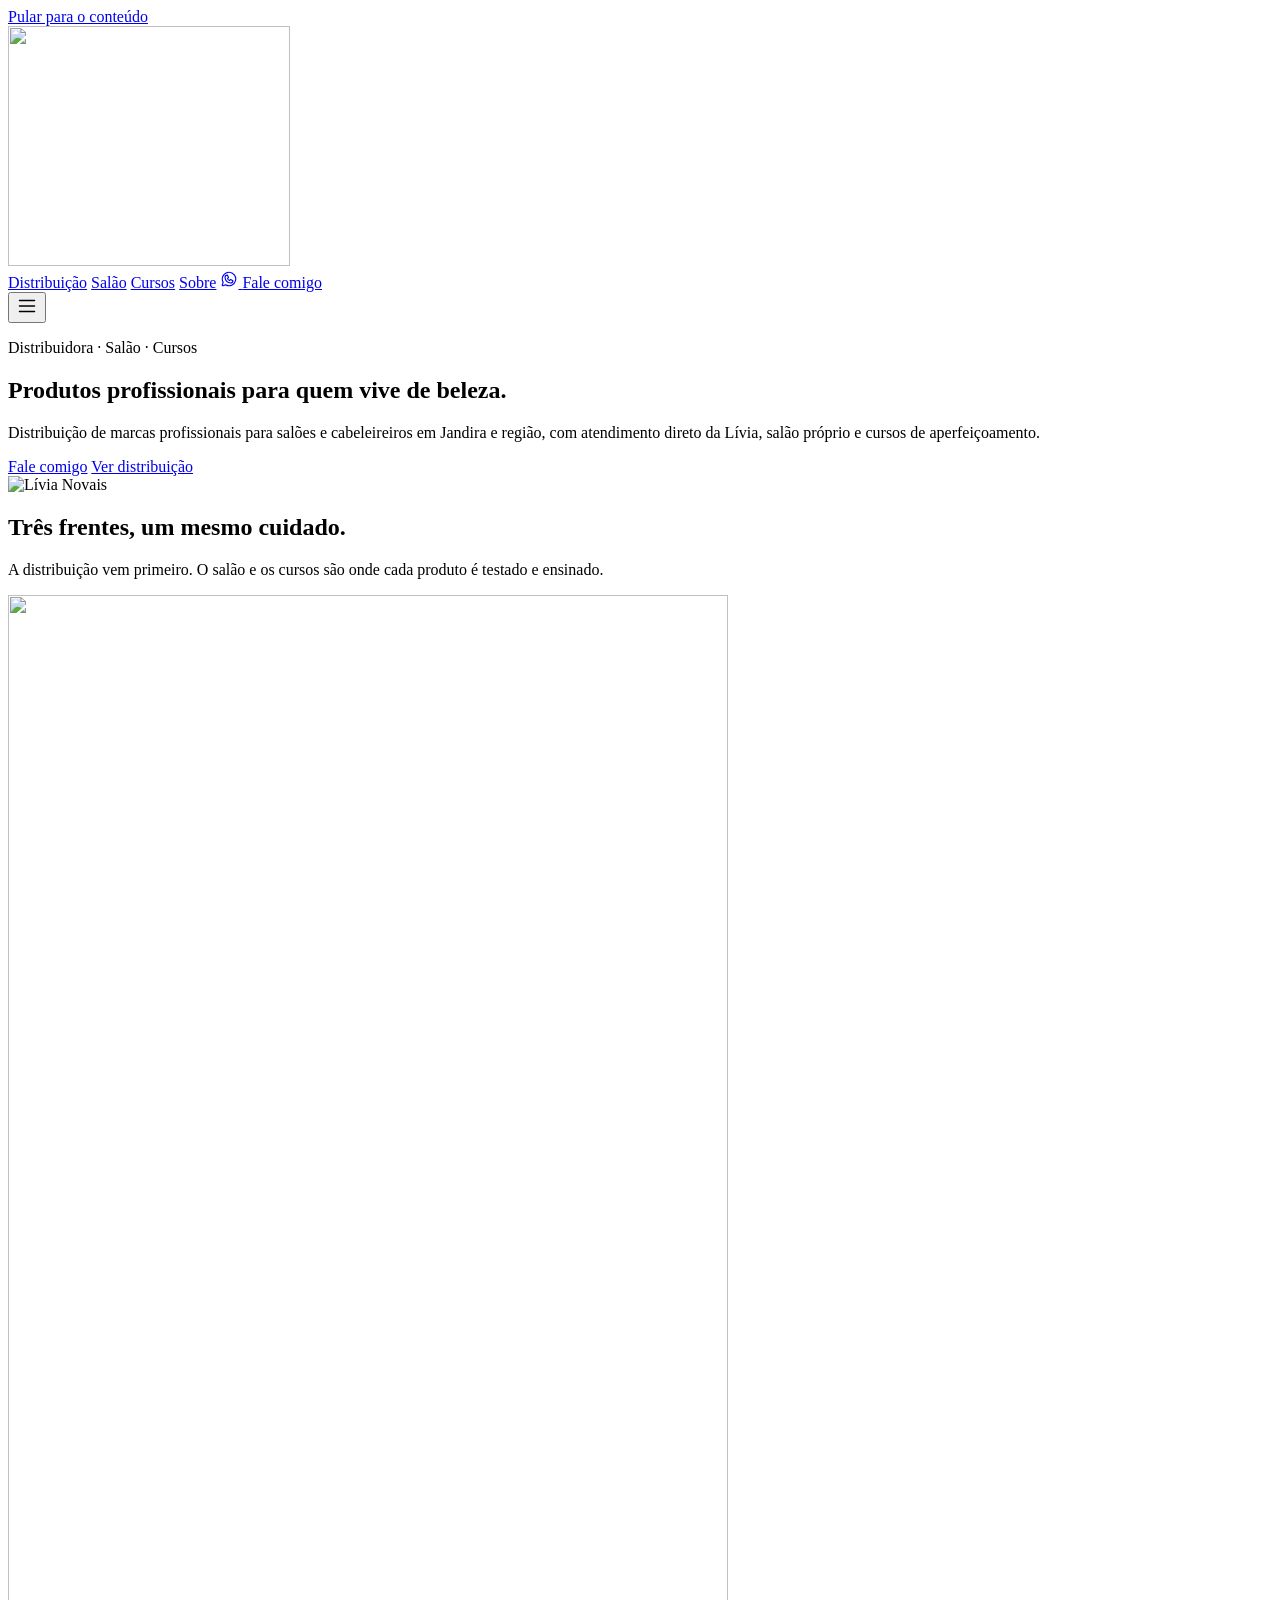
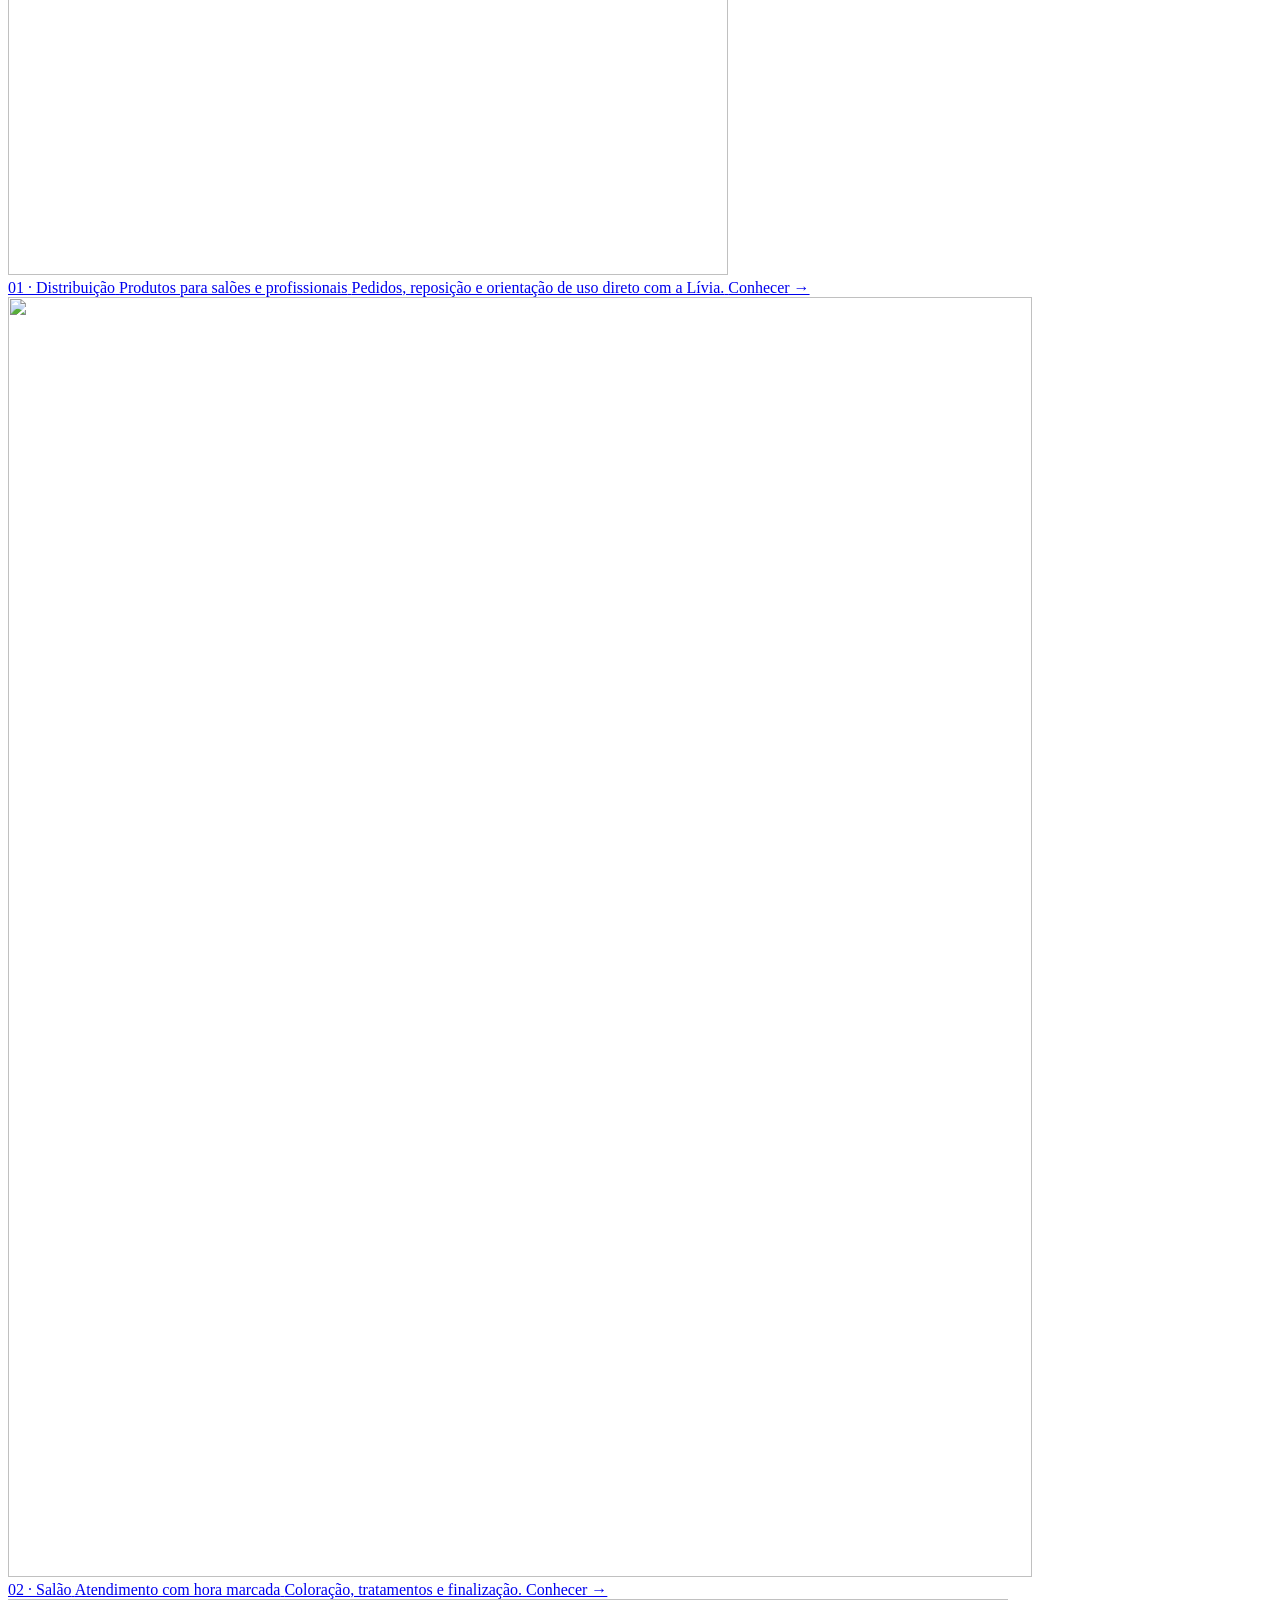
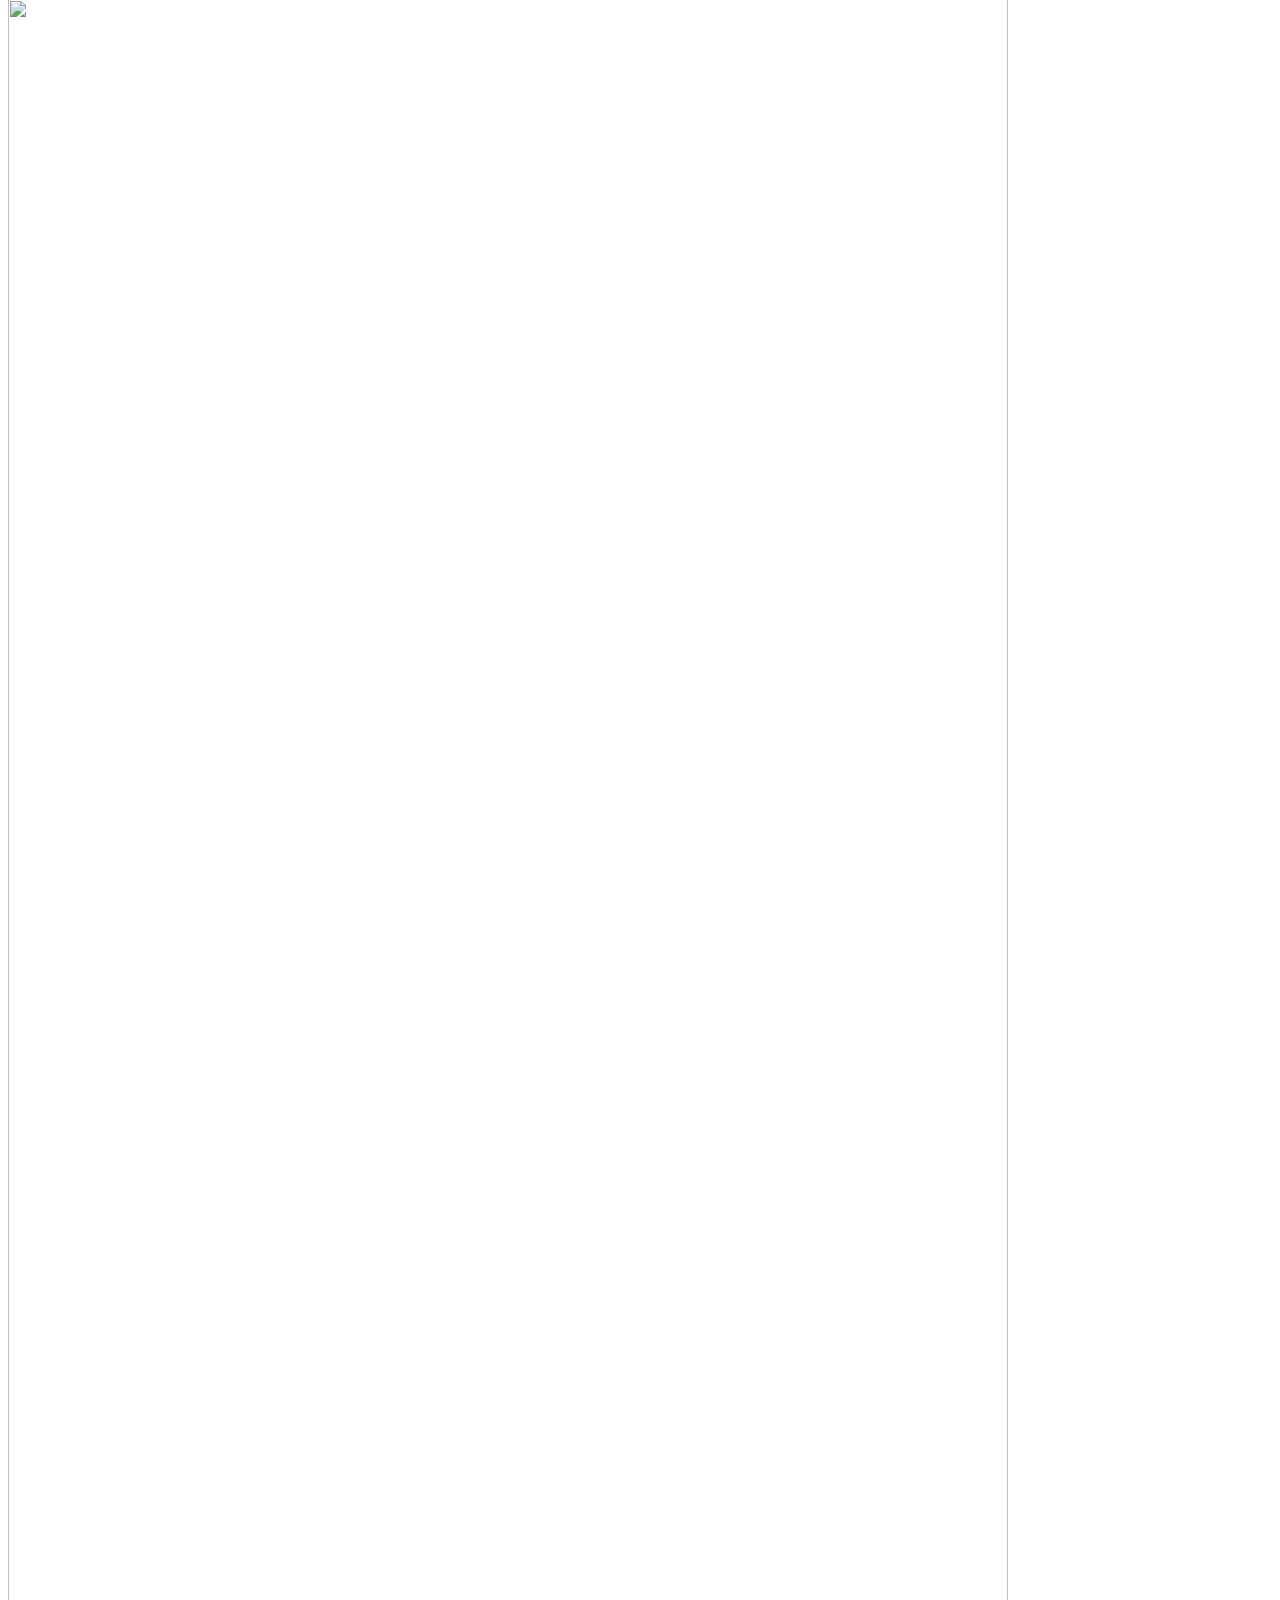
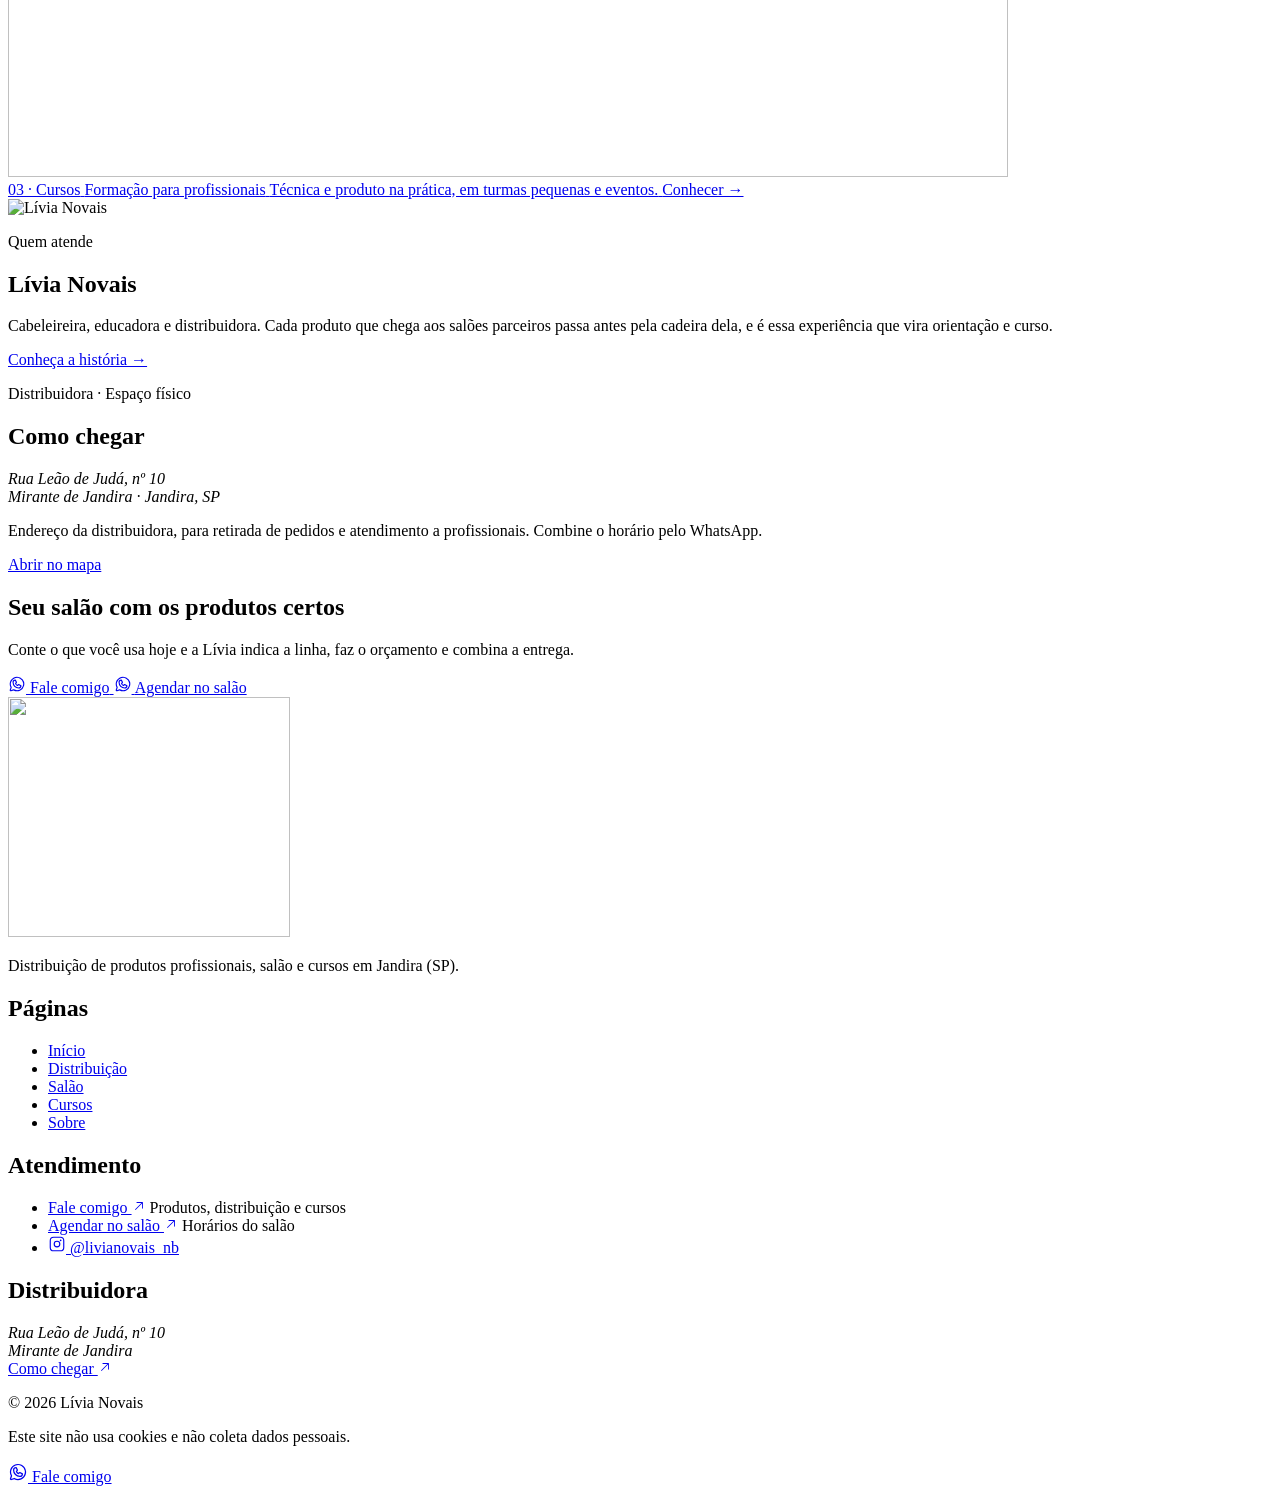
==== public/index.html @ ac200f7b "Build static site for Cloudflare Pages from design handoff Recreate the Lívia Novais multipage site " ====
<!DOCTYPE html>
<html lang="pt-BR">
<head>
  <meta charset="utf-8">
  <meta name="viewport" content="width=device-width, initial-scale=1, viewport-fit=cover">
  <title>Lívia Novais · Produtos profissionais, salão e cursos em Jandira, SP</title>
  <meta name="description" content="Distribuição de marcas profissionais para salões e cabeleireiros em Jandira e região, com atendimento direto da Lívia, salão próprio e cursos de aperfeiçoamento.">
  <meta name="theme-color" content="#fdfcfa">
  <link rel="icon" href="/favicon.ico" sizes="48x48">
  <link rel="icon" href="/assets/img/favicon-192.png" type="image/png" sizes="192x192">
  <link rel="apple-touch-icon" href="/apple-touch-icon.png">
  <link rel="preload" href="/assets/fonts/cormorant-garamond-latin.woff2" as="font" type="font/woff2" crossorigin>
  <link rel="preload" href="/assets/fonts/inter-latin.woff2" as="font" type="font/woff2" crossorigin>
  <link rel="stylesheet" href="/assets/css/site.css?v=1">
  <script src="/assets/js/menu.js?v=1" defer></script>
  <meta property="og:type" content="website">
  <meta property="og:locale" content="pt_BR">
  <meta property="og:site_name" content="Lívia Novais">
  <meta property="og:title" content="Lívia Novais · Produtos profissionais para quem vive de beleza">
  <meta property="og:description" content="Distribuição de marcas profissionais para salões e cabeleireiros em Jandira e região, com atendimento direto da Lívia, salão próprio e cursos de aperfeiçoamento.">
  <meta property="og:image" content="/assets/img/og-livia-novais.jpg">
  <meta property="og:image:type" content="image/jpeg">
  <meta property="og:image:width" content="1200">
  <meta property="og:image:height" content="630">
  <meta property="og:image:alt" content="Retrato de Lívia Novais">
  <meta name="twitter:card" content="summary_large_image">
</head>
<body>
  <a class="skip-link" href="#conteudo">Pular para o conteúdo</a>

  <header class="site-header">
    <nav class="nav container" aria-label="Principal">
      <a class="nav__logo" href="/" aria-label="Lívia Novais — página inicial">
        <img src="/assets/img/monograma-n.webp" alt="" width="282" height="240">
      </a>
      <div class="nav__links">
          <a class="nav__link" href="/distribuicao/">Distribuição</a>
          <a class="nav__link" href="/salao/">Salão</a>
          <a class="nav__link" href="/cursos/">Cursos</a>
          <a class="nav__link" href="/sobre/">Sobre</a>
        <a class="btn btn-primary nav__cta" href="https://wa.me/5511975742814" target="_blank" rel="noopener noreferrer">
          <svg width="18" height="18" viewBox="0 0 256 256" fill="currentColor" aria-hidden="true" focusable="false"><path d="M187.58,144.84l-32-16a8,8,0,0,0-8,.5l-14.69,9.8a40.55,40.55,0,0,1-16-16l9.8-14.69a8,8,0,0,0,.5-8l-16-32A8,8,0,0,0,104,64a40,40,0,0,0-40,40,88.1,88.1,0,0,0,88,88,40,40,0,0,0,40-40A8,8,0,0,0,187.58,144.84ZM152,176a72.08,72.08,0,0,1-72-72A24,24,0,0,1,99.29,80.46l11.48,23L101,118a8,8,0,0,0-.73,7.51,56.47,56.47,0,0,0,30.15,30.15A8,8,0,0,0,138,155l14.61-9.74,23,11.48A24,24,0,0,1,152,176ZM128,24A104,104,0,0,0,36.18,176.88L24.83,210.93a16,16,0,0,0,20.24,20.24l34.05-11.35A104,104,0,1,0,128,24Zm0,192a87.87,87.87,0,0,1-44.06-11.81,8,8,0,0,0-6.54-.67L40,216,52.47,178.6a8,8,0,0,0-.66-6.54A88,88,0,1,1,128,216Z"/></svg>
          <span>Fale comigo</span>
        </a>
      </div>
      <button type="button" class="btn btn-secondary btn-icon nav-toggle" aria-label="Abrir menu" aria-expanded="false" aria-controls="menu-mobile">
        <svg width="22" height="22" viewBox="0 0 256 256" fill="currentColor" aria-hidden="true" focusable="false"><path d="M224,128a8,8,0,0,1-8,8H40a8,8,0,0,1,0-16H216A8,8,0,0,1,224,128ZM40,72H216a8,8,0,0,0,0-16H40a8,8,0,0,0,0,16ZM216,184H40a8,8,0,0,0,0,16H216a8,8,0,0,0,0-16Z"/></svg>
      </button>
    </nav>
  </header>

  <div class="menu" id="menu-mobile" role="dialog" aria-modal="true" aria-label="Menu" hidden>
    <div class="menu__top">
      <img src="/assets/img/monograma-n.webp" alt="" width="282" height="240">
      <button type="button" class="btn btn-secondary btn-icon menu__close" aria-label="Fechar menu">
        <svg width="20" height="20" viewBox="0 0 256 256" fill="currentColor" aria-hidden="true" focusable="false"><path d="M205.66,194.34a8,8,0,0,1-11.32,11.32L128,139.31,61.66,205.66a8,8,0,0,1-11.32-11.32L116.69,128,50.34,61.66A8,8,0,0,1,61.66,50.34L128,116.69l66.34-66.35a8,8,0,0,1,11.32,11.32L139.31,128Z"/></svg>
      </button>
    </div>
    <nav aria-label="Menu">
      <ul class="menu__list">
        <li><a href="/" aria-current="page">Início</a></li>
        <li><a href="/distribuicao/">Distribuição</a></li>
        <li><a href="/salao/">Salão</a></li>
        <li><a href="/cursos/">Cursos</a></li>
        <li><a href="/sobre/">Sobre</a></li>
      </ul>
    </nav>
    <div class="menu__actions">
      <a class="btn btn-primary" href="https://wa.me/5511975742814" target="_blank" rel="noopener noreferrer">
        <svg width="18" height="18" viewBox="0 0 256 256" fill="currentColor" aria-hidden="true" focusable="false"><path d="M187.58,144.84l-32-16a8,8,0,0,0-8,.5l-14.69,9.8a40.55,40.55,0,0,1-16-16l9.8-14.69a8,8,0,0,0,.5-8l-16-32A8,8,0,0,0,104,64a40,40,0,0,0-40,40,88.1,88.1,0,0,0,88,88,40,40,0,0,0,40-40A8,8,0,0,0,187.58,144.84ZM152,176a72.08,72.08,0,0,1-72-72A24,24,0,0,1,99.29,80.46l11.48,23L101,118a8,8,0,0,0-.73,7.51,56.47,56.47,0,0,0,30.15,30.15A8,8,0,0,0,138,155l14.61-9.74,23,11.48A24,24,0,0,1,152,176ZM128,24A104,104,0,0,0,36.18,176.88L24.83,210.93a16,16,0,0,0,20.24,20.24l34.05-11.35A104,104,0,1,0,128,24Zm0,192a87.87,87.87,0,0,1-44.06-11.81,8,8,0,0,0-6.54-.67L40,216,52.47,178.6a8,8,0,0,0-.66-6.54A88,88,0,1,1,128,216Z"/></svg>
        <span>Fale comigo</span>
      </a>
      <a class="btn btn-secondary" href="https://wa.me/5511982690795" target="_blank" rel="noopener noreferrer">
        <svg width="18" height="18" viewBox="0 0 256 256" fill="currentColor" aria-hidden="true" focusable="false"><path d="M187.58,144.84l-32-16a8,8,0,0,0-8,.5l-14.69,9.8a40.55,40.55,0,0,1-16-16l9.8-14.69a8,8,0,0,0,.5-8l-16-32A8,8,0,0,0,104,64a40,40,0,0,0-40,40,88.1,88.1,0,0,0,88,88,40,40,0,0,0,40-40A8,8,0,0,0,187.58,144.84ZM152,176a72.08,72.08,0,0,1-72-72A24,24,0,0,1,99.29,80.46l11.48,23L101,118a8,8,0,0,0-.73,7.51,56.47,56.47,0,0,0,30.15,30.15A8,8,0,0,0,138,155l14.61-9.74,23,11.48A24,24,0,0,1,152,176ZM128,24A104,104,0,0,0,36.18,176.88L24.83,210.93a16,16,0,0,0,20.24,20.24l34.05-11.35A104,104,0,1,0,128,24Zm0,192a87.87,87.87,0,0,1-44.06-11.81,8,8,0,0,0-6.54-.67L40,216,52.47,178.6a8,8,0,0,0-.66-6.54A88,88,0,1,1,128,216Z"/></svg>
        <span>Agendar no salão</span>
      </a>
      <a class="menu__insta" href="https://www.instagram.com/livianovais_nb/" target="_blank" rel="noopener noreferrer">
        <svg width="18" height="18" viewBox="0 0 256 256" fill="currentColor" aria-hidden="true" focusable="false"><path d="M128,80a48,48,0,1,0,48,48A48.05,48.05,0,0,0,128,80Zm0,80a32,32,0,1,1,32-32A32,32,0,0,1,128,160ZM176,24H80A56.06,56.06,0,0,0,24,80v96a56.06,56.06,0,0,0,56,56h96a56.06,56.06,0,0,0,56-56V80A56.06,56.06,0,0,0,176,24Zm40,152a40,40,0,0,1-40,40H80a40,40,0,0,1-40-40V80A40,40,0,0,1,80,40h96a40,40,0,0,1,40,40ZM192,76a12,12,0,1,1-12-12A12,12,0,0,1,192,76Z"/></svg>
        <span>@livianovais_nb</span>
      </a>
    </div>
  </div>

  <main id="conteudo">

    <section class="container hero split">
      <div class="min-0">
        <p class="eyebrow">Distribuidora · Salão · Cursos</p>
        <h1 class="h1 h1--home">Produtos profissionais para quem vive de beleza.</h1>
        <div class="rule" aria-hidden="true"></div>
        <p class="lead">Distribuição de marcas profissionais para salões e cabeleireiros em Jandira e região, com atendimento direto da Lívia, salão próprio e cursos de aperfeiçoamento.</p>
        <div class="actions">
          <a class="btn btn-primary" href="https://wa.me/5511975742814" target="_blank" rel="noopener noreferrer">Fale comigo</a>
          <a class="btn btn-secondary" href="/distribuicao/">Ver distribuição</a>
        </div>
      </div>
      <div class="portrait">
        <div class="frame">
          <img src="/assets/img/livia-retrato-sorriso.webp" alt="Lívia Novais" width="1200" height="1500" fetchpriority="high" decoding="async">
        </div>
      </div>
    </section>

    <section class="container section" aria-labelledby="frentes-titulo">
      <div class="section-head">
        <h2 class="h2" id="frentes-titulo">Três frentes, um mesmo cuidado.</h2>
        <p>A distribuição vem primeiro. O salão e os cursos são onde cada produto é testado e ensinado.</p>
      </div>
      <div class="cards">
        <a class="card" href="/distribuicao/">
          <div class="card__media"><img src="/assets/img/livia-aplicacao-produto.webp" alt="" width="720" height="1280" loading="lazy" decoding="async"></div>
          <span class="card__kicker">01 · Distribuição</span>
          <span class="card__title">Produtos para salões e profissionais</span>
          <span class="card__text">Pedidos, reposição e orientação de uso direto com a Lívia.</span>
          <span class="card__more">Conhecer →</span>
        </a>
        <a class="card" href="/salao/">
          <div class="card__media card__media--bg"><img src="/assets/img/livia-salao-poltrona.webp" alt="" width="1024" height="1280" loading="lazy" decoding="async"></div>
          <span class="card__kicker">02 · Salão</span>
          <span class="card__title">Atendimento com hora marcada</span>
          <span class="card__text">Coloração, tratamentos e finalização.</span>
          <span class="card__more">Conhecer →</span>
        </a>
        <a class="card" href="/cursos/">
          <div class="card__media"><img src="/assets/img/livia-com-convidada.webp" alt="" width="1000" height="1778" loading="lazy" decoding="async"></div>
          <span class="card__kicker">03 · Cursos</span>
          <span class="card__title">Formação para profissionais</span>
          <span class="card__text">Técnica e produto na prática, em turmas pequenas e eventos.</span>
          <span class="card__more">Conhecer →</span>
        </a>
      </div>
    </section>

    <section class="bg-surface" aria-labelledby="quem-titulo">
      <div class="container section split bio-teaser">
        <div class="frame frame--section frame--narrow">
          <img src="/assets/img/livia-retrato-verde.webp" alt="Lívia Novais" width="1000" height="1778" loading="lazy" decoding="async">
        </div>
        <div class="min-0">
          <p class="eyebrow">Quem atende</p>
          <h2 class="h2" id="quem-titulo">Lívia Novais</h2>
          <p class="bio-teaser__text">Cabeleireira, educadora e distribuidora. Cada produto que chega aos salões parceiros passa antes pela cadeira dela, e é essa experiência que vira orientação e curso.</p>
          <a class="text-link" href="/sobre/">Conheça a história →</a>
        </div>
      </div>
    </section>

    <section class="container section split split--top place" aria-labelledby="chegar-titulo">
      <div>
        <p class="eyebrow">Distribuidora · Espaço físico</p>
        <h2 class="h2" id="chegar-titulo">Como chegar</h2>
      </div>
      <div class="place__info">
        <address class="place__address">Rua Leão de Judá, nº 10<br>Mirante de Jandira · Jandira, SP</address>
        <p class="body-2">Endereço da distribuidora, para retirada de pedidos e atendimento a profissionais. Combine o horário pelo WhatsApp.</p>
        <div class="actions">
          <a class="btn btn-secondary btn-sm" href="https://www.google.com/maps/search/?api=1&amp;query=Rua%20Le%C3%A3o%20de%20Jud%C3%A1%2C%2010%20-%20Mirante%20de%20Jandira%2C%20Jandira%20-%20SP" target="_blank" rel="noopener noreferrer">Abrir no mapa</a>
        </div>
      </div>
    </section>

    <section class="faixa" aria-labelledby="faixa-titulo">
      <div class="container faixa__inner">
        <div class="faixa__text">
          <h2 id="faixa-titulo">Seu salão com os produtos certos</h2>
          <p>Conte o que você usa hoje e a Lívia indica a linha, faz o orçamento e combina a entrega.</p>
        </div>
        <div class="actions">
        <a class="btn btn-primary" href="https://wa.me/5511975742814" target="_blank" rel="noopener noreferrer">
          <svg width="18" height="18" viewBox="0 0 256 256" fill="currentColor" aria-hidden="true" focusable="false"><path d="M187.58,144.84l-32-16a8,8,0,0,0-8,.5l-14.69,9.8a40.55,40.55,0,0,1-16-16l9.8-14.69a8,8,0,0,0,.5-8l-16-32A8,8,0,0,0,104,64a40,40,0,0,0-40,40,88.1,88.1,0,0,0,88,88,40,40,0,0,0,40-40A8,8,0,0,0,187.58,144.84ZM152,176a72.08,72.08,0,0,1-72-72A24,24,0,0,1,99.29,80.46l11.48,23L101,118a8,8,0,0,0-.73,7.51,56.47,56.47,0,0,0,30.15,30.15A8,8,0,0,0,138,155l14.61-9.74,23,11.48A24,24,0,0,1,152,176ZM128,24A104,104,0,0,0,36.18,176.88L24.83,210.93a16,16,0,0,0,20.24,20.24l34.05-11.35A104,104,0,1,0,128,24Zm0,192a87.87,87.87,0,0,1-44.06-11.81,8,8,0,0,0-6.54-.67L40,216,52.47,178.6a8,8,0,0,0-.66-6.54A88,88,0,1,1,128,216Z"/></svg>
          <span>Fale comigo</span>
        </a>
        <a class="btn btn-primary" href="https://wa.me/5511982690795" target="_blank" rel="noopener noreferrer">
          <svg width="18" height="18" viewBox="0 0 256 256" fill="currentColor" aria-hidden="true" focusable="false"><path d="M187.58,144.84l-32-16a8,8,0,0,0-8,.5l-14.69,9.8a40.55,40.55,0,0,1-16-16l9.8-14.69a8,8,0,0,0,.5-8l-16-32A8,8,0,0,0,104,64a40,40,0,0,0-40,40,88.1,88.1,0,0,0,88,88,40,40,0,0,0,40-40A8,8,0,0,0,187.58,144.84ZM152,176a72.08,72.08,0,0,1-72-72A24,24,0,0,1,99.29,80.46l11.48,23L101,118a8,8,0,0,0-.73,7.51,56.47,56.47,0,0,0,30.15,30.15A8,8,0,0,0,138,155l14.61-9.74,23,11.48A24,24,0,0,1,152,176ZM128,24A104,104,0,0,0,36.18,176.88L24.83,210.93a16,16,0,0,0,20.24,20.24l34.05-11.35A104,104,0,1,0,128,24Zm0,192a87.87,87.87,0,0,1-44.06-11.81,8,8,0,0,0-6.54-.67L40,216,52.47,178.6a8,8,0,0,0-.66-6.54A88,88,0,1,1,128,216Z"/></svg>
          <span>Agendar no salão</span>
        </a>
        </div>
      </div>
    </section>
  </main>

  <footer class="site-footer">
    <div class="container footer__grid">
      <div>
        <a class="footer__logo" href="/" aria-label="Lívia Novais — página inicial">
          <img src="/assets/img/monograma-n.webp" alt="" width="282" height="240" loading="lazy" decoding="async">
        </a>
        <p class="footer__about">Distribuição de produtos profissionais, salão e cursos em Jandira (SP).</p>
      </div>
      <nav aria-labelledby="rodape-paginas">
        <h2 class="footer__title" id="rodape-paginas">Páginas</h2>
        <ul class="footer__list">
          <li><a class="footer__page" href="/">Início</a></li>
          <li><a class="footer__page" href="/distribuicao/">Distribuição</a></li>
          <li><a class="footer__page" href="/salao/">Salão</a></li>
          <li><a class="footer__page" href="/cursos/">Cursos</a></li>
          <li><a class="footer__page" href="/sobre/">Sobre</a></li>
        </ul>
      </nav>
      <div>
        <h2 class="footer__title">Atendimento</h2>
        <ul class="footer__list footer__list--contact">
          <li>
            <a class="footer__cta" href="https://wa.me/5511975742814" target="_blank" rel="noopener noreferrer">Fale comigo <svg width="14" height="14" viewBox="0 0 256 256" fill="currentColor" aria-hidden="true" focusable="false"><path d="M200,64V168a8,8,0,0,1-16,0V83.31L69.66,197.66a8,8,0,0,1-11.32-11.32L172.69,72H88a8,8,0,0,1,0-16H192A8,8,0,0,1,200,64Z"/></svg></a>
            <span class="footer__hint">Produtos, distribuição e cursos</span>
          </li>
          <li>
            <a class="footer__cta" href="https://wa.me/5511982690795" target="_blank" rel="noopener noreferrer">Agendar no salão <svg width="14" height="14" viewBox="0 0 256 256" fill="currentColor" aria-hidden="true" focusable="false"><path d="M200,64V168a8,8,0,0,1-16,0V83.31L69.66,197.66a8,8,0,0,1-11.32-11.32L172.69,72H88a8,8,0,0,1,0-16H192A8,8,0,0,1,200,64Z"/></svg></a>
            <span class="footer__hint">Horários do salão</span>
          </li>
          <li>
            <a class="footer__page footer__insta" href="https://www.instagram.com/livianovais_nb/" target="_blank" rel="noopener noreferrer">
              <svg width="18" height="18" viewBox="0 0 256 256" fill="currentColor" aria-hidden="true" focusable="false"><path d="M128,80a48,48,0,1,0,48,48A48.05,48.05,0,0,0,128,80Zm0,80a32,32,0,1,1,32-32A32,32,0,0,1,128,160ZM176,24H80A56.06,56.06,0,0,0,24,80v96a56.06,56.06,0,0,0,56,56h96a56.06,56.06,0,0,0,56-56V80A56.06,56.06,0,0,0,176,24Zm40,152a40,40,0,0,1-40,40H80a40,40,0,0,1-40-40V80A40,40,0,0,1,80,40h96a40,40,0,0,1,40,40ZM192,76a12,12,0,1,1-12-12A12,12,0,0,1,192,76Z"/></svg>
              <span>@livianovais_nb</span>
            </a>
          </li>
        </ul>
      </div>
      <div>
        <h2 class="footer__title">Distribuidora</h2>
        <address class="footer__address">Rua Leão de Judá, nº 10<br>Mirante de Jandira</address>
        <a class="footer__cta" href="https://www.google.com/maps/search/?api=1&amp;query=Rua%20Le%C3%A3o%20de%20Jud%C3%A1%2C%2010%20-%20Mirante%20de%20Jandira%2C%20Jandira%20-%20SP" target="_blank" rel="noopener noreferrer">Como chegar <svg width="14" height="14" viewBox="0 0 256 256" fill="currentColor" aria-hidden="true" focusable="false"><path d="M200,64V168a8,8,0,0,1-16,0V83.31L69.66,197.66a8,8,0,0,1-11.32-11.32L172.69,72H88a8,8,0,0,1,0-16H192A8,8,0,0,1,200,64Z"/></svg></a>
      </div>
    </div>
    <div class="container footer__bottom">
      <p>© 2026 Lívia Novais</p>
      <p>Este site não usa cookies e não coleta dados pessoais.</p>
    </div>

    <a class="btn btn-primary whats-float" href="https://wa.me/5511975742814" target="_blank" rel="noopener noreferrer">
      <svg width="20" height="20" viewBox="0 0 256 256" fill="currentColor" aria-hidden="true" focusable="false"><path d="M187.58,144.84l-32-16a8,8,0,0,0-8,.5l-14.69,9.8a40.55,40.55,0,0,1-16-16l9.8-14.69a8,8,0,0,0,.5-8l-16-32A8,8,0,0,0,104,64a40,40,0,0,0-40,40,88.1,88.1,0,0,0,88,88,40,40,0,0,0,40-40A8,8,0,0,0,187.58,144.84ZM152,176a72.08,72.08,0,0,1-72-72A24,24,0,0,1,99.29,80.46l11.48,23L101,118a8,8,0,0,0-.73,7.51,56.47,56.47,0,0,0,30.15,30.15A8,8,0,0,0,138,155l14.61-9.74,23,11.48A24,24,0,0,1,152,176ZM128,24A104,104,0,0,0,36.18,176.88L24.83,210.93a16,16,0,0,0,20.24,20.24l34.05-11.35A104,104,0,1,0,128,24Zm0,192a87.87,87.87,0,0,1-44.06-11.81,8,8,0,0,0-6.54-.67L40,216,52.47,178.6a8,8,0,0,0-.66-6.54A88,88,0,1,1,128,216Z"/></svg>
      <span>Fale comigo</span>
    </a>
  </footer>
</body>
</html>
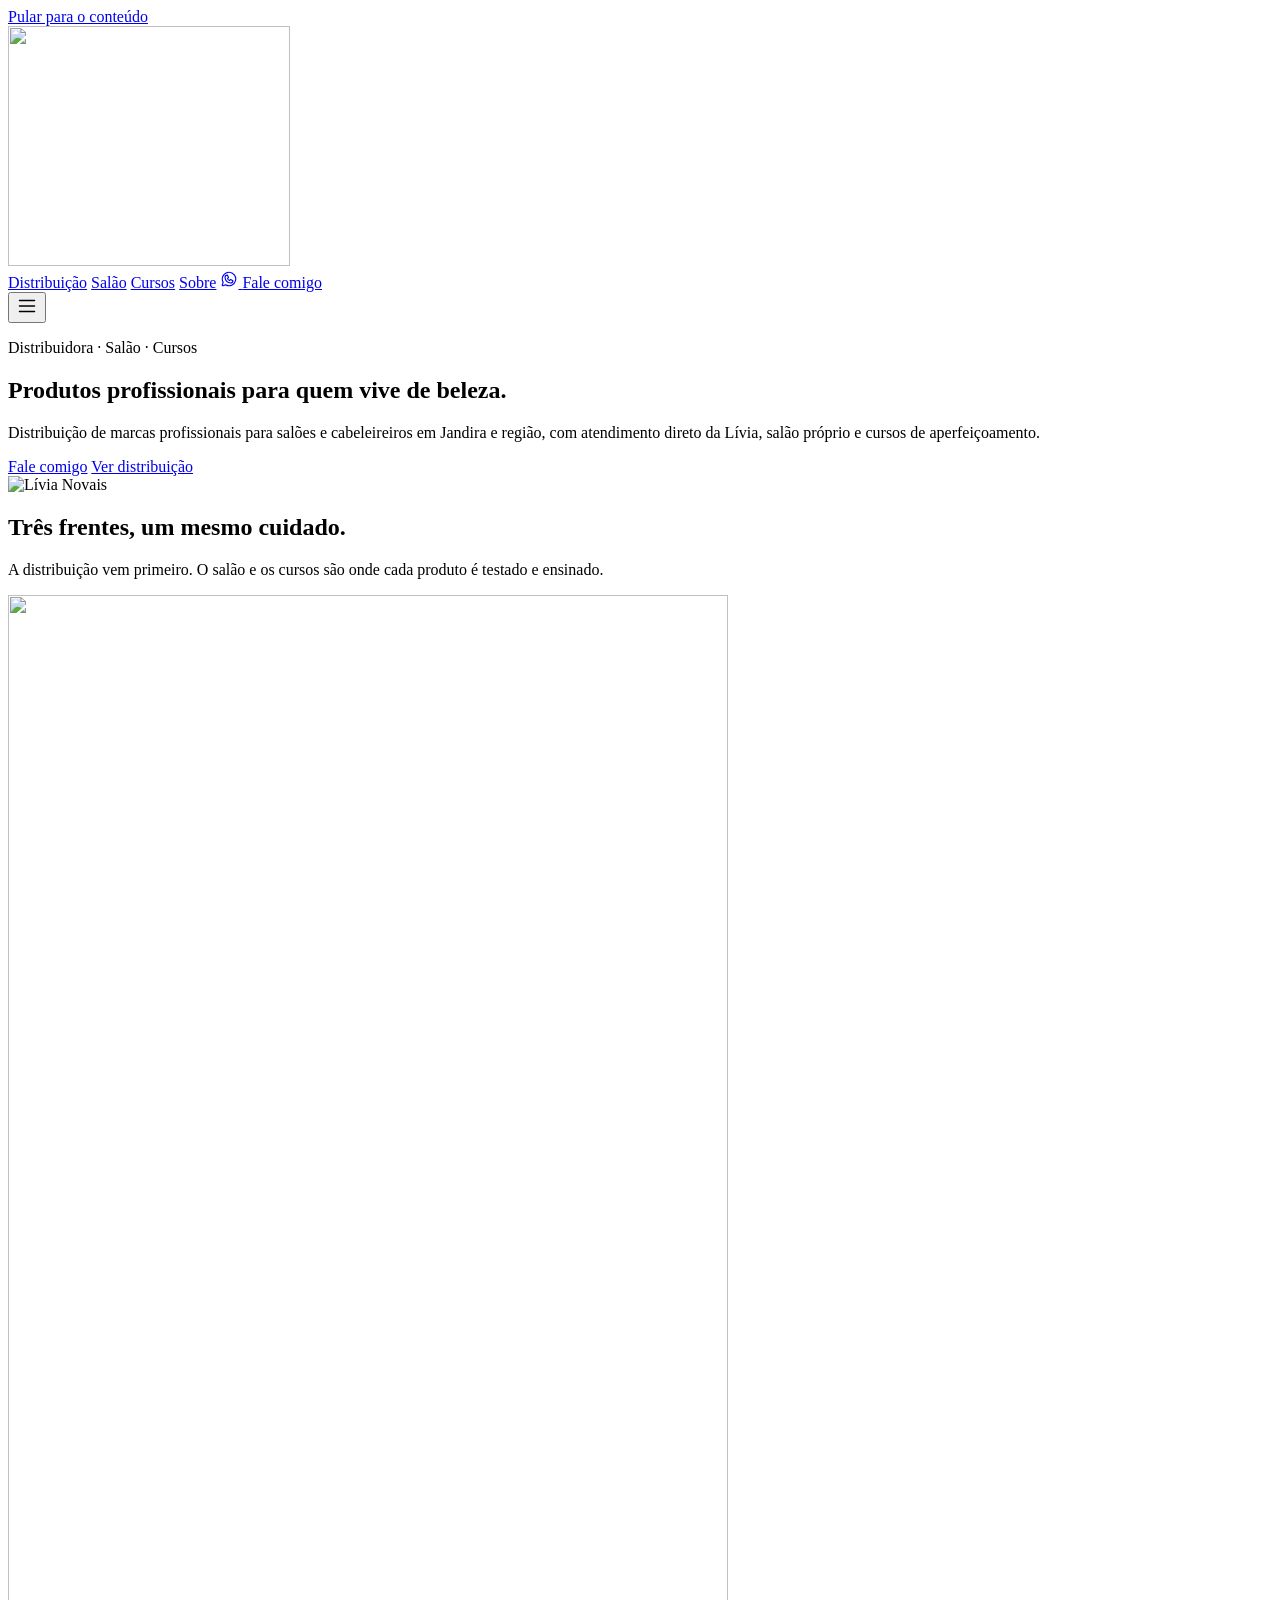
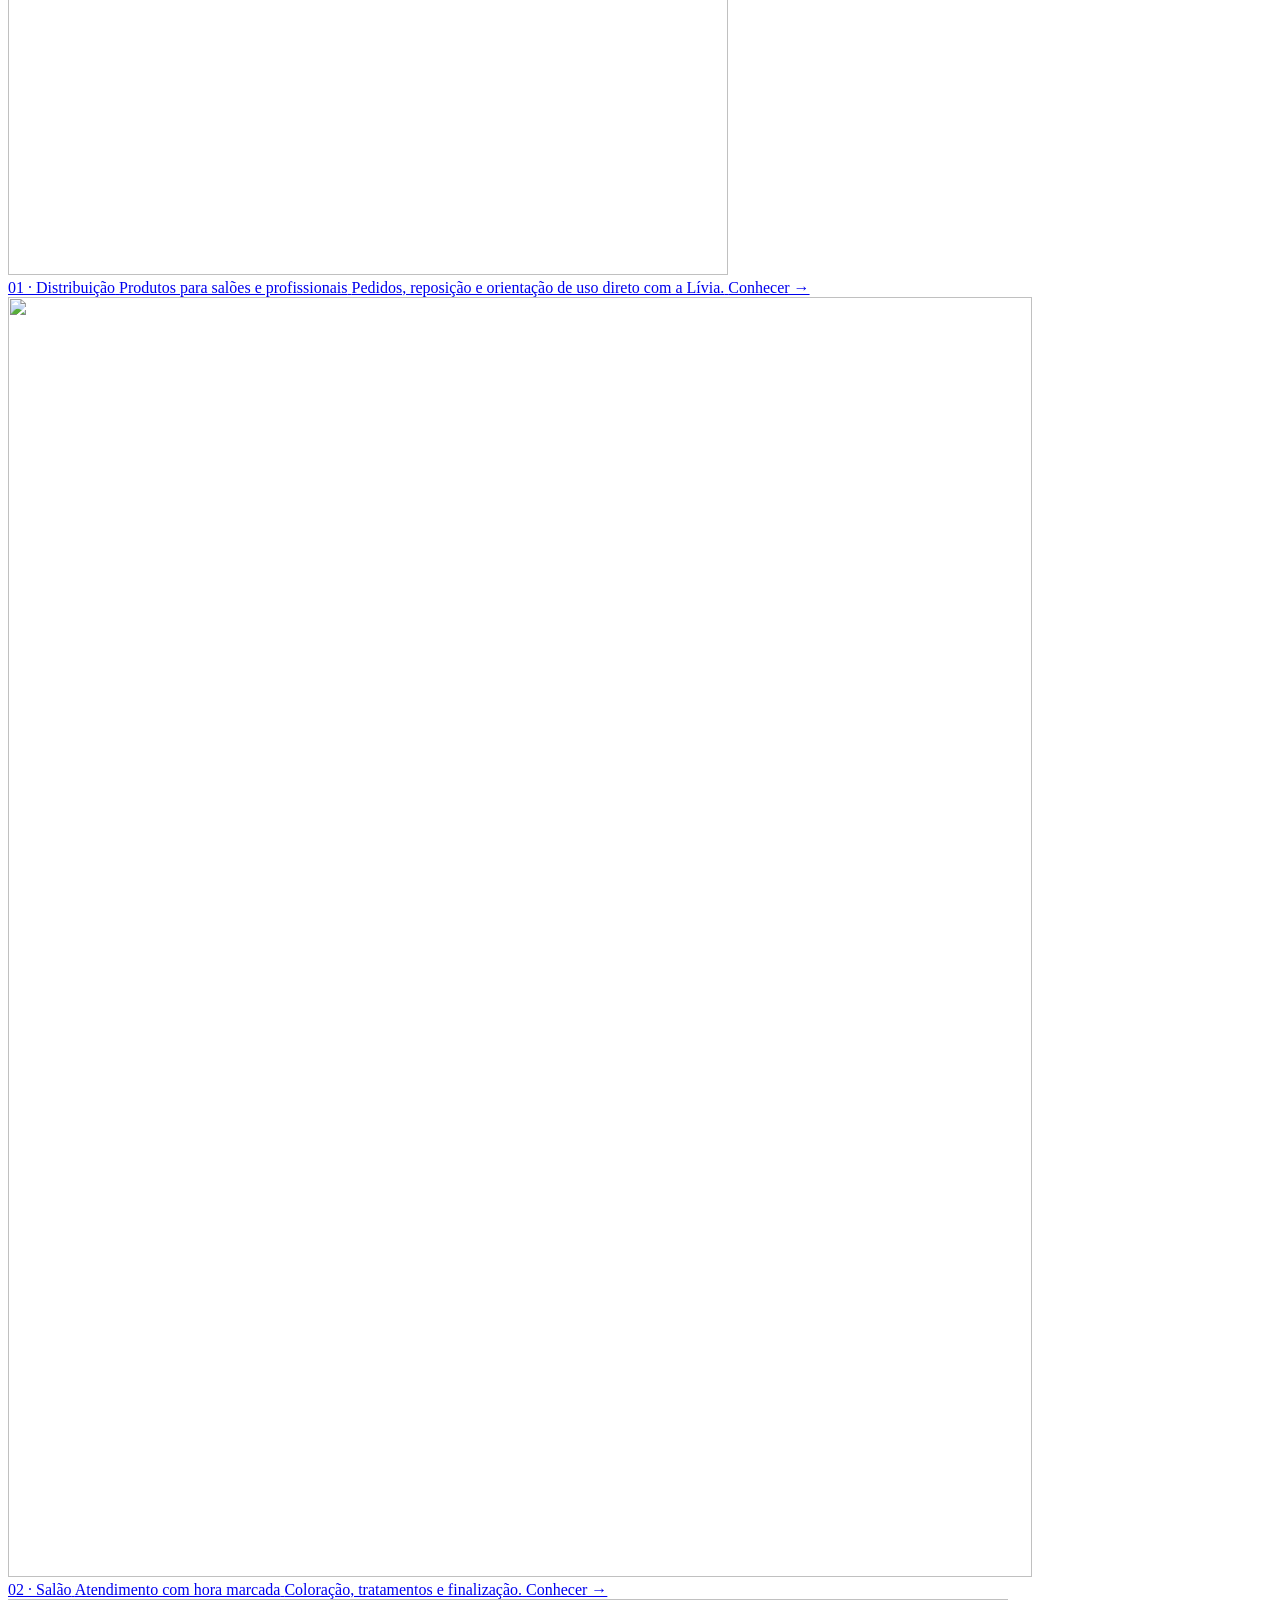
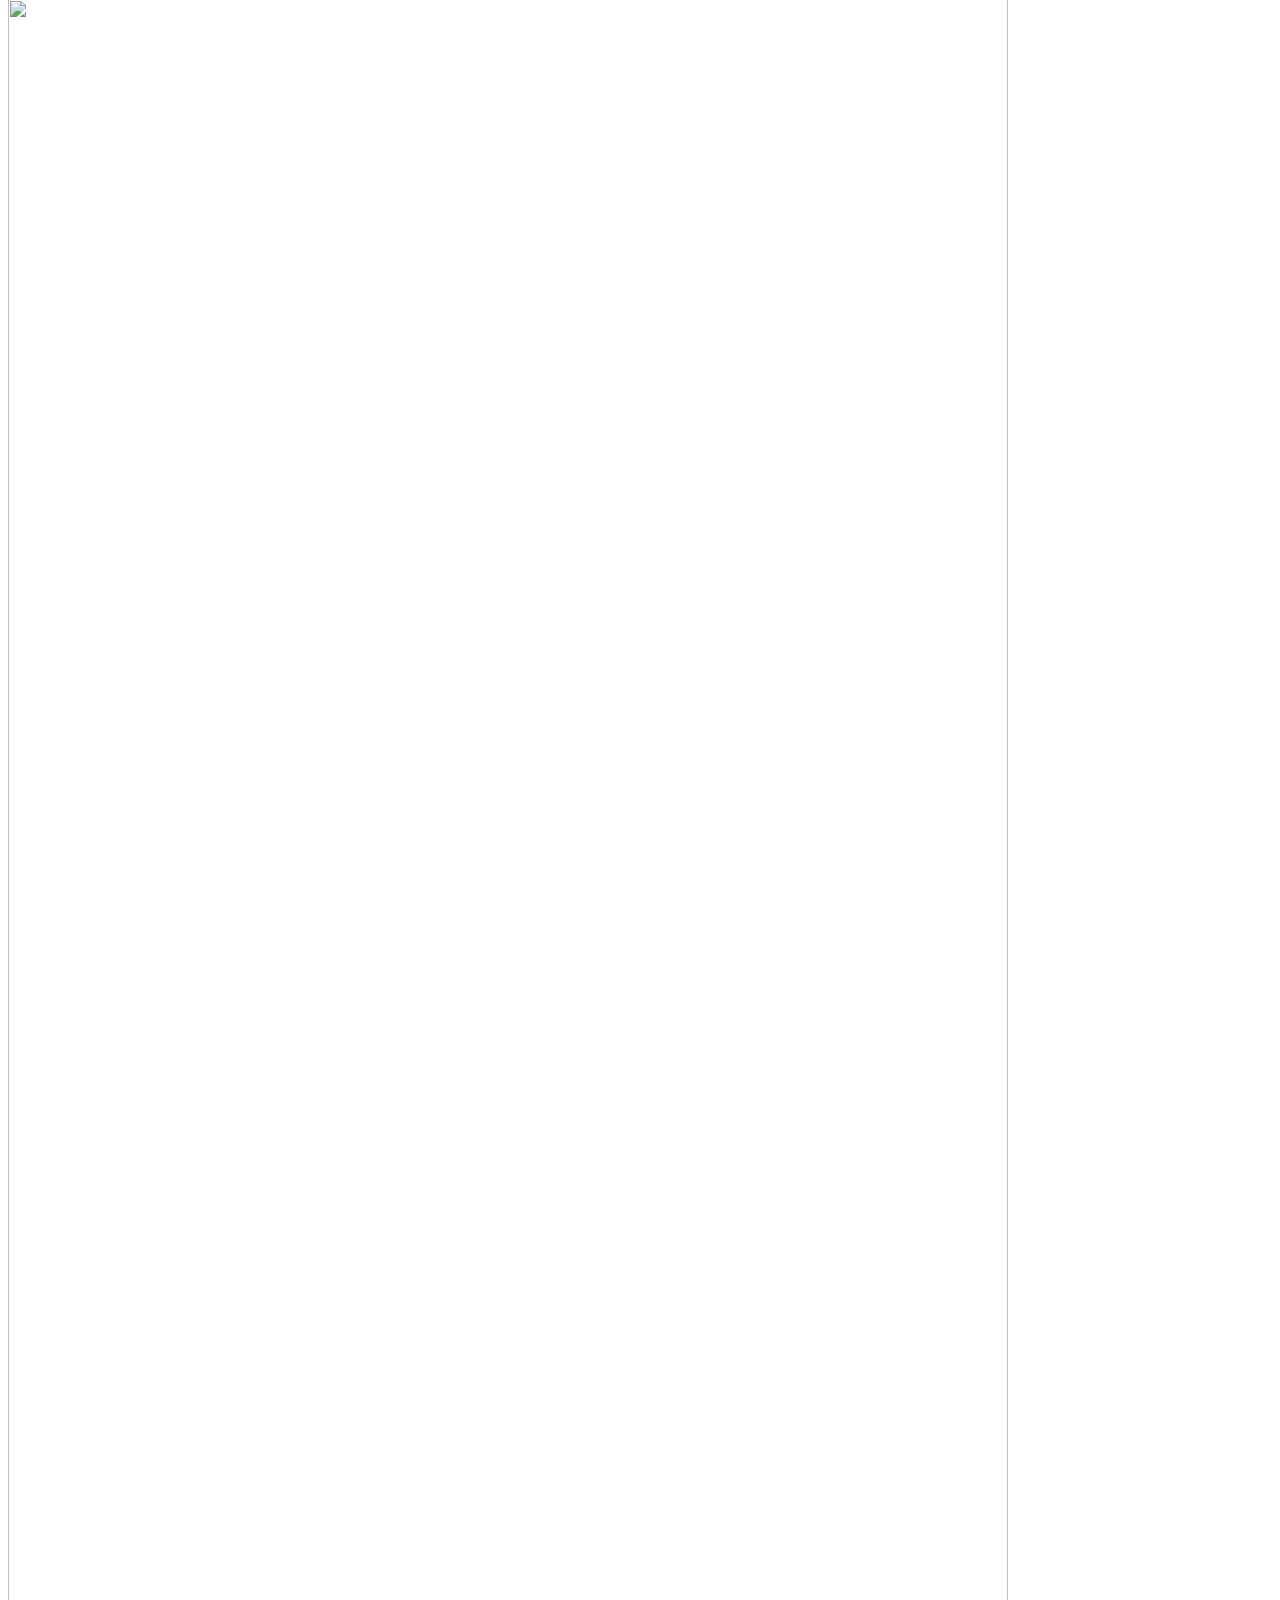
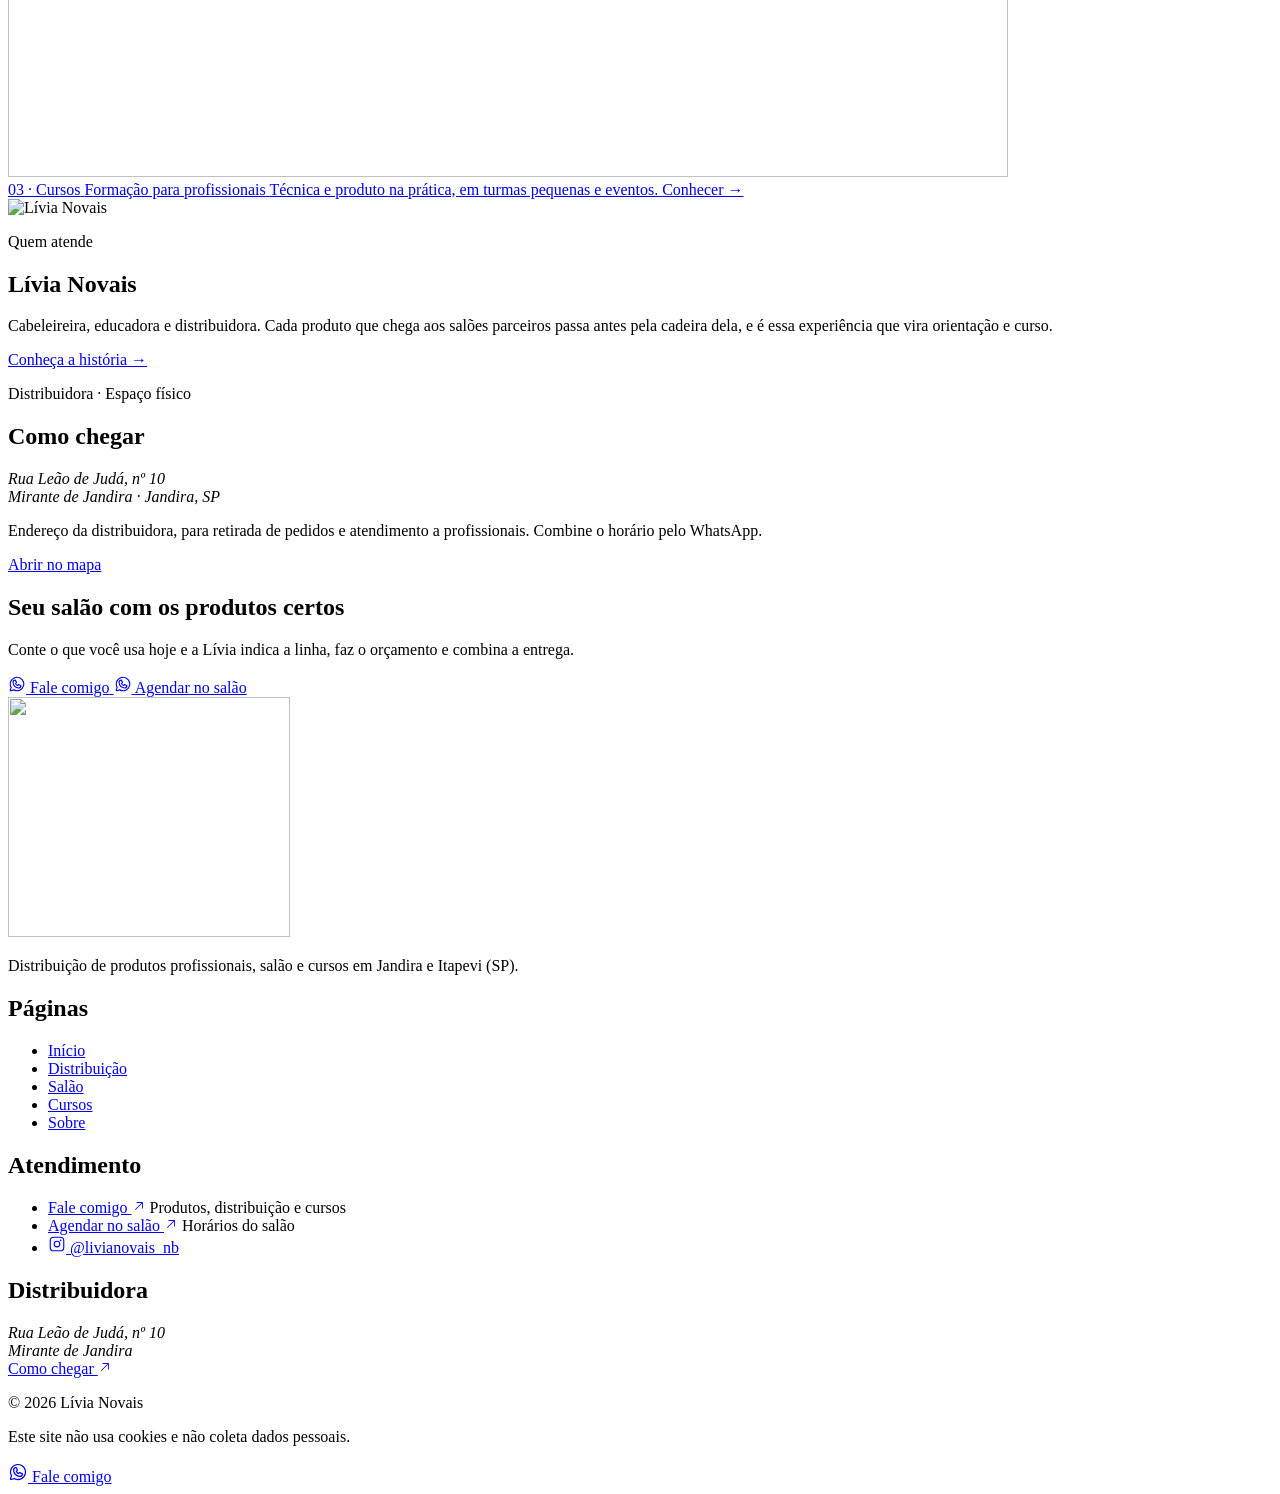
==== commit 65c7ea9b: "Add salon address in Itapevi The salon is at Rua Leopoldina de Camargo, 110, Itapevi/SP (the Jandira" ====
--- a/public/index.html
+++ b/public/index.html
@@ -3,7 +3,7 @@
 <head>
   <meta charset="utf-8">
   <meta name="viewport" content="width=device-width, initial-scale=1, viewport-fit=cover">
-  <title>Lívia Novais · Produtos profissionais, salão e cursos em Jandira, SP</title>
+  <title>Lívia Novais · Produtos profissionais, salão e cursos em Jandira e Itapevi, SP</title>
   <meta name="description" content="Distribuição de marcas profissionais para salões e cabeleireiros em Jandira e região, com atendimento direto da Lívia, salão próprio e cursos de aperfeiçoamento.">
   <meta name="theme-color" content="#fdfcfa">
   <link rel="icon" href="/favicon.ico" sizes="48x48">
@@ -185,7 +185,7 @@
         <a class="footer__logo" href="/" aria-label="Lívia Novais — página inicial">
           <img src="/assets/img/monograma-n.webp" alt="" width="282" height="240" loading="lazy" decoding="async">
         </a>
-        <p class="footer__about">Distribuição de produtos profissionais, salão e cursos em Jandira (SP).</p>
+        <p class="footer__about">Distribuição de produtos profissionais, salão e cursos em Jandira e Itapevi (SP).</p>
       </div>
       <nav aria-labelledby="rodape-paginas">
         <h2 class="footer__title" id="rodape-paginas">Páginas</h2>
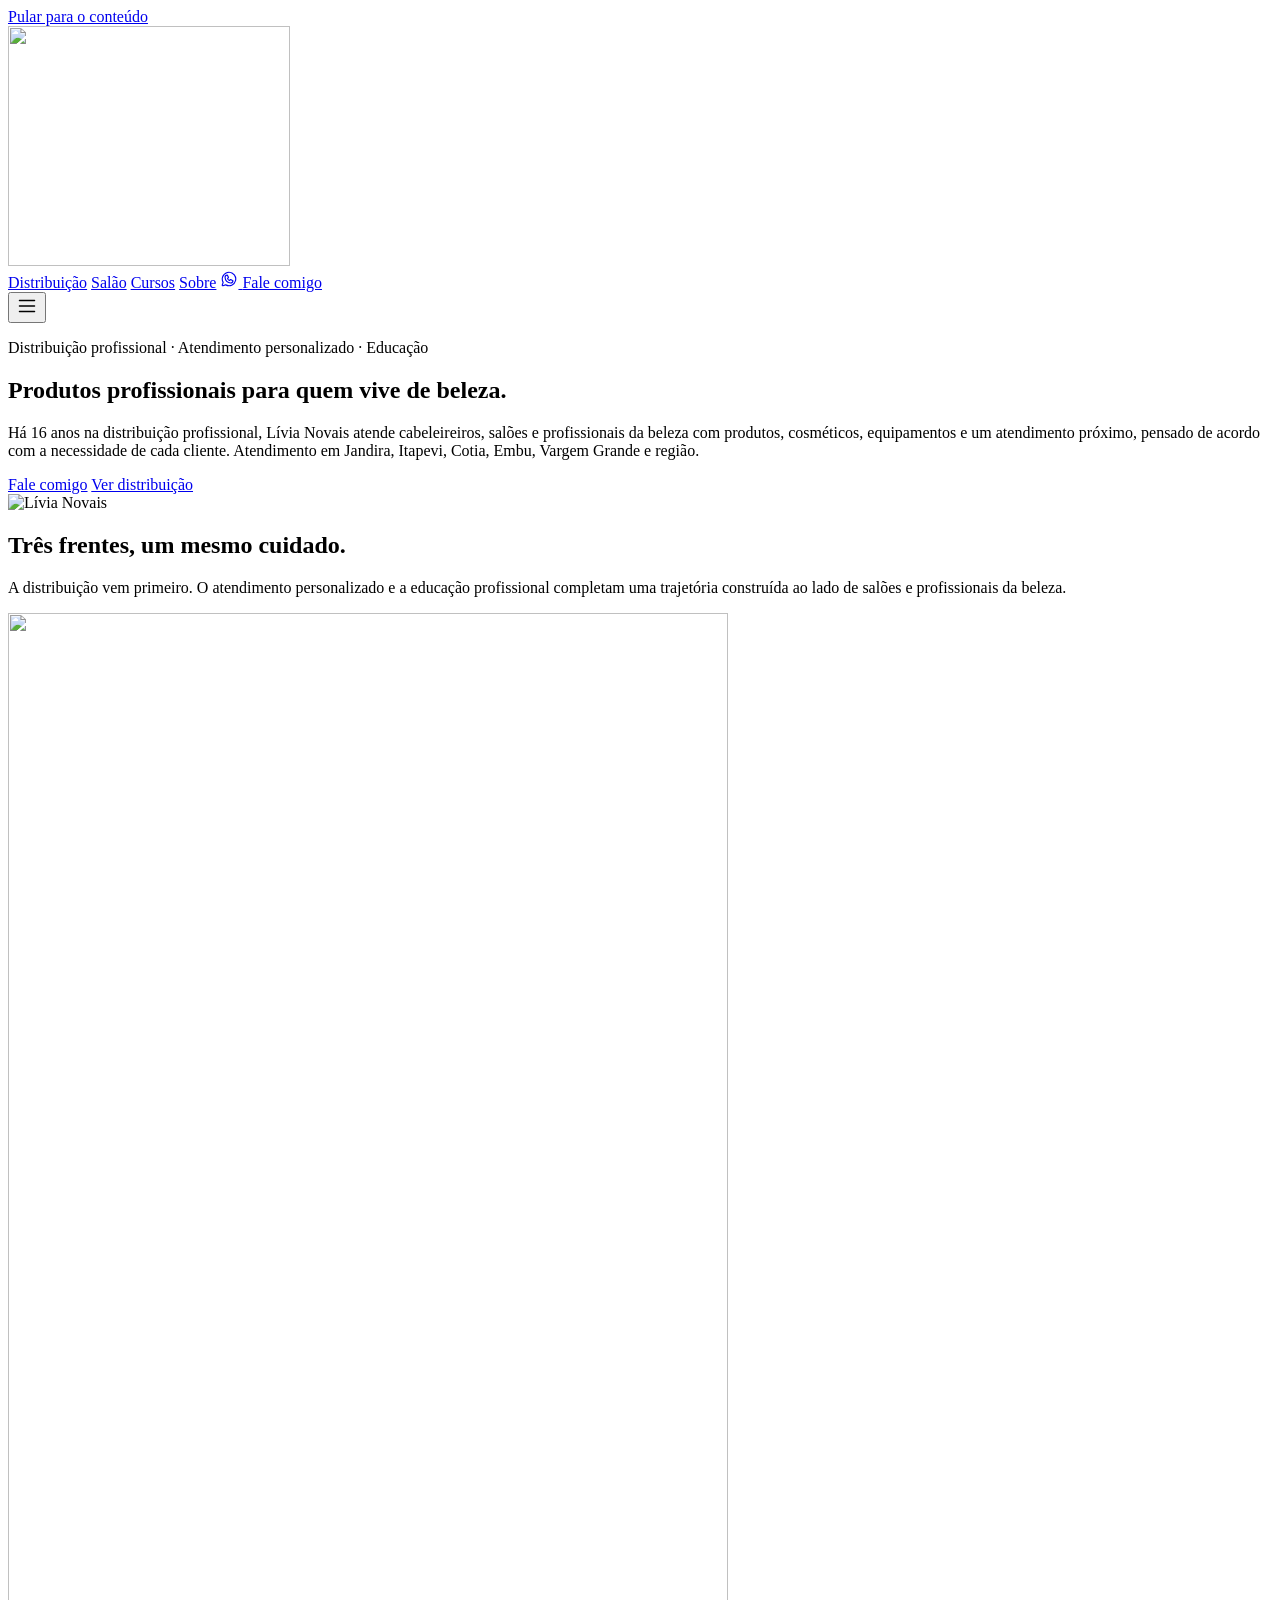
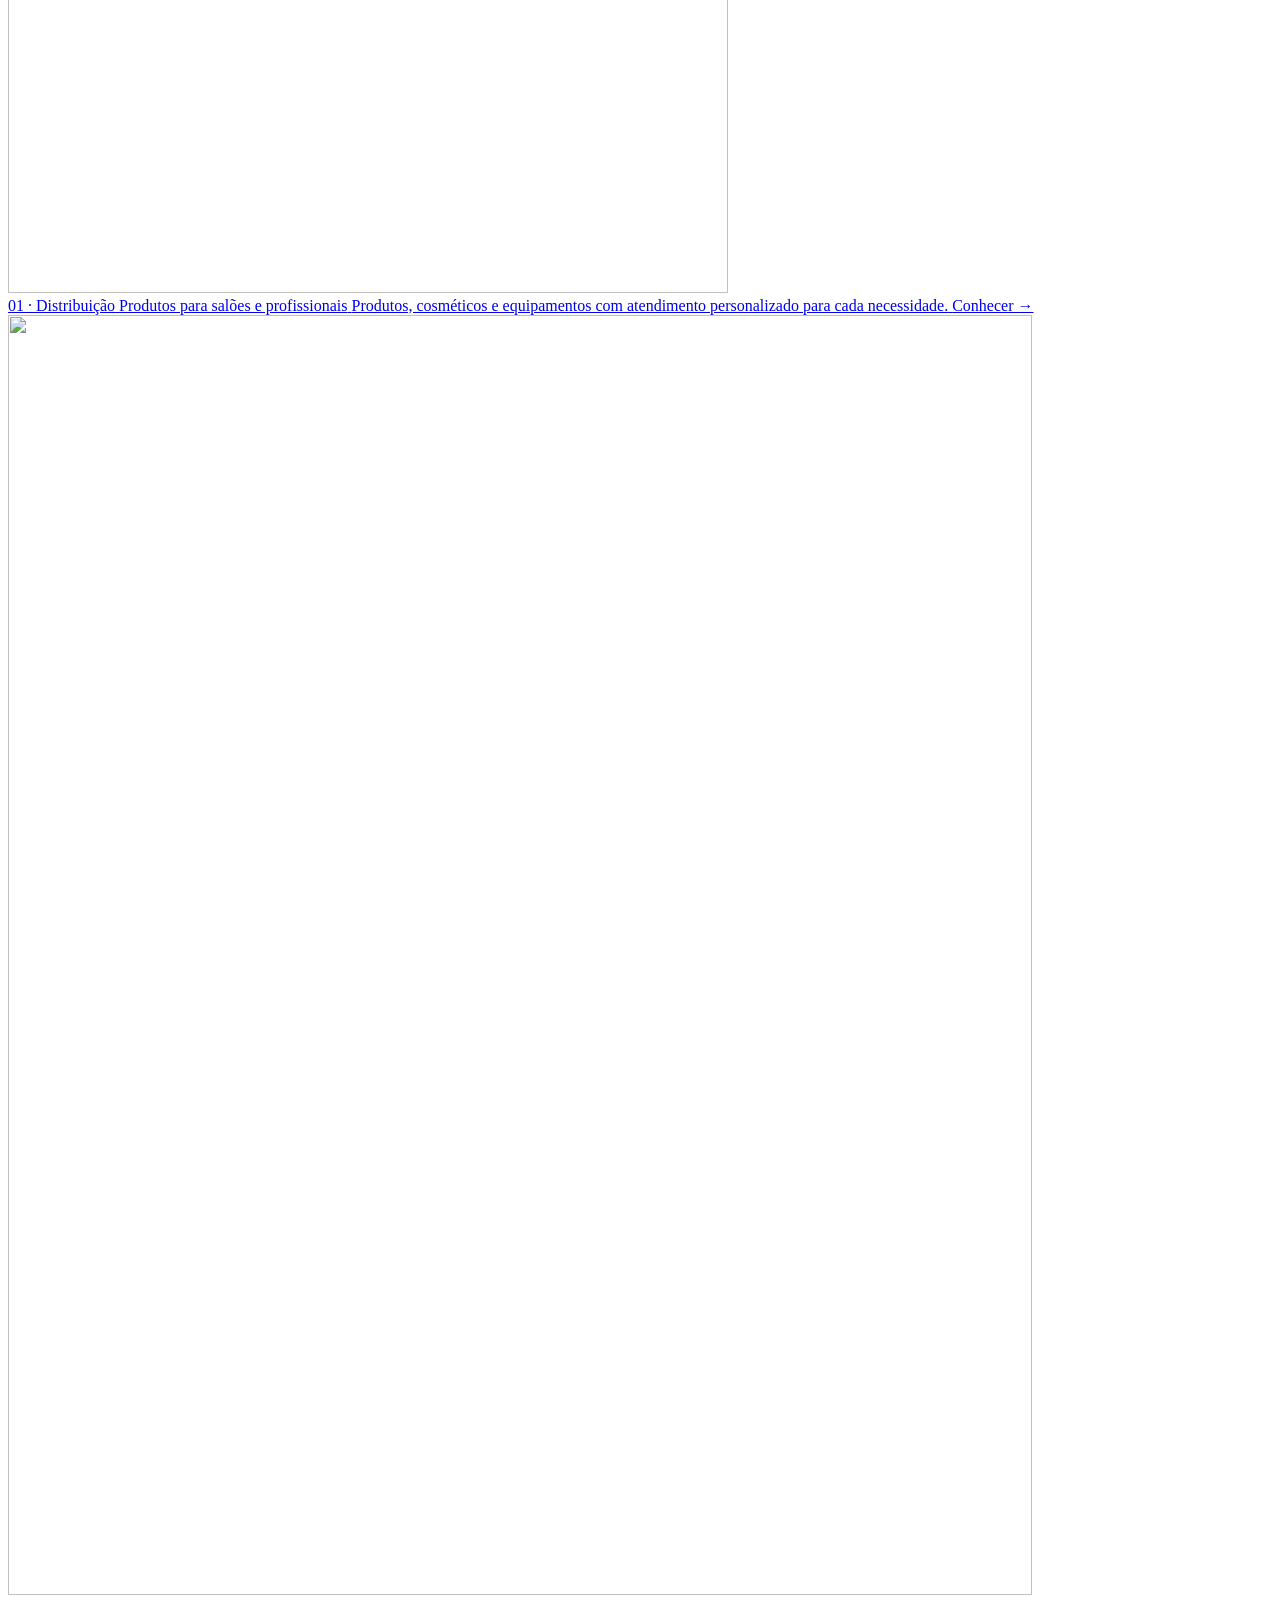
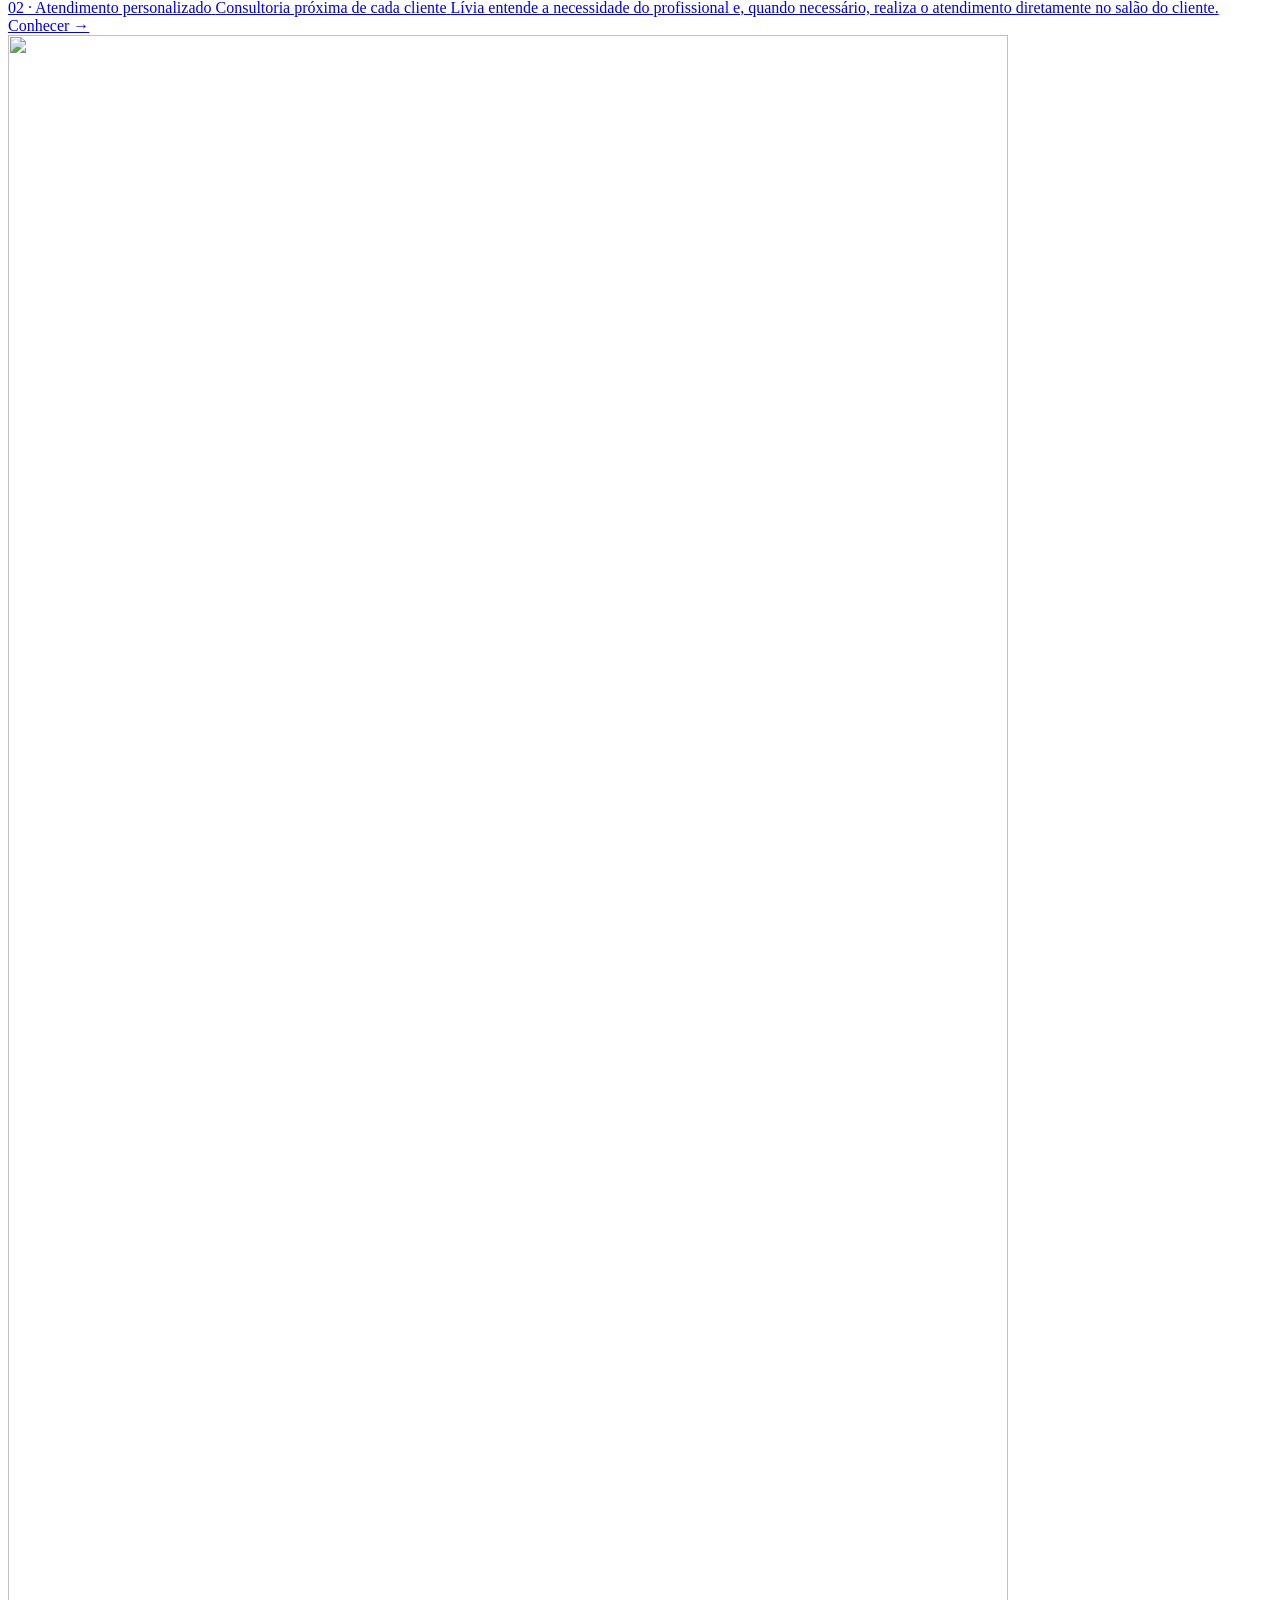
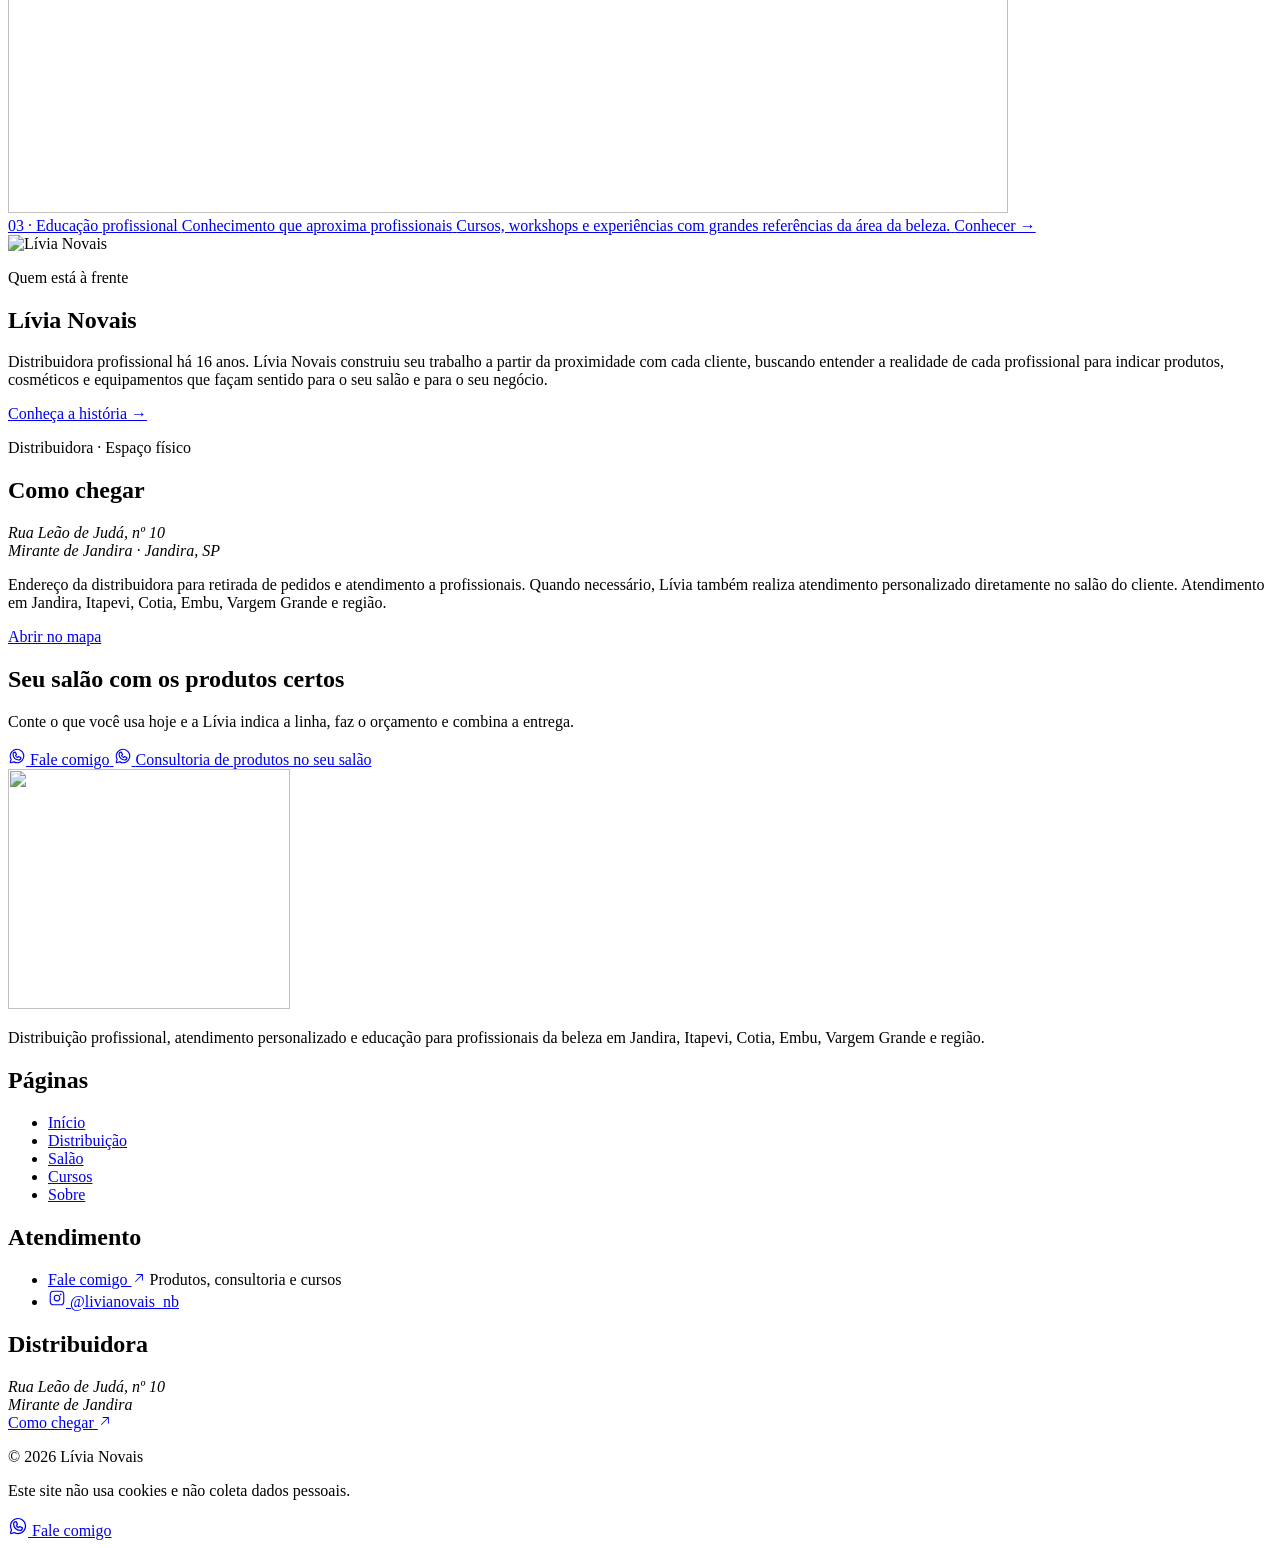
==== commit 592c4490: "Corrige posicionamento profissional da Lívia em public/index.html" ====
--- a/public/index.html
+++ b/public/index.html
@@ -3,8 +3,8 @@
 <head>
   <meta charset="utf-8">
   <meta name="viewport" content="width=device-width, initial-scale=1, viewport-fit=cover">
-  <title>Lívia Novais · Produtos profissionais, salão e cursos em Jandira e Itapevi, SP</title>
-  <meta name="description" content="Distribuição de marcas profissionais para salões e cabeleireiros em Jandira e região, com atendimento direto da Lívia, salão próprio e cursos de aperfeiçoamento.">
+  <title>Lívia Novais · Distribuição profissional e educação na beleza</title>
+  <meta name="description" content="Há 16 anos na distribuição profissional, Lívia Novais atende salões e profissionais da beleza com produtos, equipamentos, consultoria personalizada e educação em Jandira e região.">
   <meta name="theme-color" content="#fdfcfa">
   <link rel="icon" href="/favicon.ico" sizes="48x48">
   <link rel="icon" href="/assets/img/favicon-192.png" type="image/png" sizes="192x192">
@@ -17,7 +17,7 @@
   <meta property="og:locale" content="pt_BR">
   <meta property="og:site_name" content="Lívia Novais">
   <meta property="og:title" content="Lívia Novais · Produtos profissionais para quem vive de beleza">
-  <meta property="og:description" content="Distribuição de marcas profissionais para salões e cabeleireiros em Jandira e região, com atendimento direto da Lívia, salão próprio e cursos de aperfeiçoamento.">
+  <meta property="og:description" content="Há 16 anos na distribuição profissional, Lívia Novais atende salões e profissionais da beleza com produtos, equipamentos, consultoria personalizada e educação em Jandira e região.">
   <meta property="og:image" content="/assets/img/og-livia-novais.jpg">
   <meta property="og:image:type" content="image/jpeg">
   <meta property="og:image:width" content="1200">
@@ -70,9 +70,9 @@
         <svg width="18" height="18" viewBox="0 0 256 256" fill="currentColor" aria-hidden="true" focusable="false"><path d="M187.58,144.84l-32-16a8,8,0,0,0-8,.5l-14.69,9.8a40.55,40.55,0,0,1-16-16l9.8-14.69a8,8,0,0,0,.5-8l-16-32A8,8,0,0,0,104,64a40,40,0,0,0-40,40,88.1,88.1,0,0,0,88,88,40,40,0,0,0,40-40A8,8,0,0,0,187.58,144.84ZM152,176a72.08,72.08,0,0,1-72-72A24,24,0,0,1,99.29,80.46l11.48,23L101,118a8,8,0,0,0-.73,7.51,56.47,56.47,0,0,0,30.15,30.15A8,8,0,0,0,138,155l14.61-9.74,23,11.48A24,24,0,0,1,152,176ZM128,24A104,104,0,0,0,36.18,176.88L24.83,210.93a16,16,0,0,0,20.24,20.24l34.05-11.35A104,104,0,1,0,128,24Zm0,192a87.87,87.87,0,0,1-44.06-11.81,8,8,0,0,0-6.54-.67L40,216,52.47,178.6a8,8,0,0,0-.66-6.54A88,88,0,1,1,128,216Z"/></svg>
         <span>Fale comigo</span>
       </a>
-      <a class="btn btn-secondary" href="https://wa.me/5511982690795" target="_blank" rel="noopener noreferrer">
+      <a class="btn btn-secondary" href="https://wa.me/5511975742814" target="_blank" rel="noopener noreferrer">
         <svg width="18" height="18" viewBox="0 0 256 256" fill="currentColor" aria-hidden="true" focusable="false"><path d="M187.58,144.84l-32-16a8,8,0,0,0-8,.5l-14.69,9.8a40.55,40.55,0,0,1-16-16l9.8-14.69a8,8,0,0,0,.5-8l-16-32A8,8,0,0,0,104,64a40,40,0,0,0-40,40,88.1,88.1,0,0,0,88,88,40,40,0,0,0,40-40A8,8,0,0,0,187.58,144.84ZM152,176a72.08,72.08,0,0,1-72-72A24,24,0,0,1,99.29,80.46l11.48,23L101,118a8,8,0,0,0-.73,7.51,56.47,56.47,0,0,0,30.15,30.15A8,8,0,0,0,138,155l14.61-9.74,23,11.48A24,24,0,0,1,152,176ZM128,24A104,104,0,0,0,36.18,176.88L24.83,210.93a16,16,0,0,0,20.24,20.24l34.05-11.35A104,104,0,1,0,128,24Zm0,192a87.87,87.87,0,0,1-44.06-11.81,8,8,0,0,0-6.54-.67L40,216,52.47,178.6a8,8,0,0,0-.66-6.54A88,88,0,1,1,128,216Z"/></svg>
-        <span>Agendar no salão</span>
+        <span>Consultoria de produtos no seu salão</span>
       </a>
       <a class="menu__insta" href="https://www.instagram.com/livianovais_nb/" target="_blank" rel="noopener noreferrer">
         <svg width="18" height="18" viewBox="0 0 256 256" fill="currentColor" aria-hidden="true" focusable="false"><path d="M128,80a48,48,0,1,0,48,48A48.05,48.05,0,0,0,128,80Zm0,80a32,32,0,1,1,32-32A32,32,0,0,1,128,160ZM176,24H80A56.06,56.06,0,0,0,24,80v96a56.06,56.06,0,0,0,56,56h96a56.06,56.06,0,0,0,56-56V80A56.06,56.06,0,0,0,176,24Zm40,152a40,40,0,0,1-40,40H80a40,40,0,0,1-40-40V80A40,40,0,0,1,80,40h96a40,40,0,0,1,40,40ZM192,76a12,12,0,1,1-12-12A12,12,0,0,1,192,76Z"/></svg>
@@ -85,10 +85,10 @@
 
     <section class="container hero split">
       <div class="min-0">
-        <p class="eyebrow">Distribuidora · Salão · Cursos</p>
+        <p class="eyebrow">Distribuição profissional · Atendimento personalizado · Educação</p>
         <h1 class="h1 h1--home">Produtos profissionais para quem vive de beleza.</h1>
         <div class="rule" aria-hidden="true"></div>
-        <p class="lead">Distribuição de marcas profissionais para salões e cabeleireiros em Jandira e região, com atendimento direto da Lívia, salão próprio e cursos de aperfeiçoamento.</p>
+        <p class="lead">Há 16 anos na distribuição profissional, Lívia Novais atende cabeleireiros, salões e profissionais da beleza com produtos, cosméticos, equipamentos e um atendimento próximo, pensado de acordo com a necessidade de cada cliente. Atendimento em Jandira, Itapevi, Cotia, Embu, Vargem Grande e região.</p>
         <div class="actions">
           <a class="btn btn-primary" href="https://wa.me/5511975742814" target="_blank" rel="noopener noreferrer">Fale comigo</a>
           <a class="btn btn-secondary" href="/distribuicao/">Ver distribuição</a>
@@ -104,28 +104,28 @@
     <section class="container section" aria-labelledby="frentes-titulo">
       <div class="section-head">
         <h2 class="h2" id="frentes-titulo">Três frentes, um mesmo cuidado.</h2>
-        <p>A distribuição vem primeiro. O salão e os cursos são onde cada produto é testado e ensinado.</p>
+        <p>A distribuição vem primeiro. O atendimento personalizado e a educação profissional completam uma trajetória construída ao lado de salões e profissionais da beleza.</p>
       </div>
       <div class="cards">
         <a class="card" href="/distribuicao/">
           <div class="card__media"><img src="/assets/img/livia-aplicacao-produto.webp" alt="" width="720" height="1280" loading="lazy" decoding="async"></div>
           <span class="card__kicker">01 · Distribuição</span>
           <span class="card__title">Produtos para salões e profissionais</span>
-          <span class="card__text">Pedidos, reposição e orientação de uso direto com a Lívia.</span>
+          <span class="card__text">Produtos, cosméticos e equipamentos com atendimento personalizado para cada necessidade.</span>
           <span class="card__more">Conhecer →</span>
         </a>
-        <a class="card" href="/salao/">
+        <a class="card" href="/distribuicao/">
           <div class="card__media card__media--bg"><img src="/assets/img/livia-salao-poltrona.webp" alt="" width="1024" height="1280" loading="lazy" decoding="async"></div>
-          <span class="card__kicker">02 · Salão</span>
-          <span class="card__title">Atendimento com hora marcada</span>
-          <span class="card__text">Coloração, tratamentos e finalização.</span>
+          <span class="card__kicker">02 · Atendimento personalizado</span>
+          <span class="card__title">Consultoria próxima de cada cliente</span>
+          <span class="card__text">Lívia entende a necessidade do profissional e, quando necessário, realiza o atendimento diretamente no salão do cliente.</span>
           <span class="card__more">Conhecer →</span>
         </a>
         <a class="card" href="/cursos/">
           <div class="card__media"><img src="/assets/img/livia-com-convidada.webp" alt="" width="1000" height="1778" loading="lazy" decoding="async"></div>
-          <span class="card__kicker">03 · Cursos</span>
-          <span class="card__title">Formação para profissionais</span>
-          <span class="card__text">Técnica e produto na prática, em turmas pequenas e eventos.</span>
+          <span class="card__kicker">03 · Educação profissional</span>
+          <span class="card__title">Conhecimento que aproxima profissionais</span>
+          <span class="card__text">Cursos, workshops e experiências com grandes referências da área da beleza.</span>
           <span class="card__more">Conhecer →</span>
         </a>
       </div>
@@ -137,9 +137,9 @@
           <img src="/assets/img/livia-retrato-verde.webp" alt="Lívia Novais" width="1000" height="1778" loading="lazy" decoding="async">
         </div>
         <div class="min-0">
-          <p class="eyebrow">Quem atende</p>
+          <p class="eyebrow">Quem está à frente</p>
           <h2 class="h2" id="quem-titulo">Lívia Novais</h2>
-          <p class="bio-teaser__text">Cabeleireira, educadora e distribuidora. Cada produto que chega aos salões parceiros passa antes pela cadeira dela, e é essa experiência que vira orientação e curso.</p>
+          <p class="bio-teaser__text">Distribuidora profissional há 16 anos. Lívia Novais construiu seu trabalho a partir da proximidade com cada cliente, buscando entender a realidade de cada profissional para indicar produtos, cosméticos e equipamentos que façam sentido para o seu salão e para o seu negócio.</p>
           <a class="text-link" href="/sobre/">Conheça a história →</a>
         </div>
       </div>
@@ -152,7 +152,7 @@
       </div>
       <div class="place__info">
         <address class="place__address">Rua Leão de Judá, nº 10<br>Mirante de Jandira · Jandira, SP</address>
-        <p class="body-2">Endereço da distribuidora, para retirada de pedidos e atendimento a profissionais. Combine o horário pelo WhatsApp.</p>
+        <p class="body-2">Endereço da distribuidora para retirada de pedidos e atendimento a profissionais. Quando necessário, Lívia também realiza atendimento personalizado diretamente no salão do cliente. Atendimento em Jandira, Itapevi, Cotia, Embu, Vargem Grande e região.</p>
         <div class="actions">
           <a class="btn btn-secondary btn-sm" href="https://www.google.com/maps/search/?api=1&amp;query=Rua%20Le%C3%A3o%20de%20Jud%C3%A1%2C%2010%20-%20Mirante%20de%20Jandira%2C%20Jandira%20-%20SP" target="_blank" rel="noopener noreferrer">Abrir no mapa</a>
         </div>
@@ -170,9 +170,9 @@
           <svg width="18" height="18" viewBox="0 0 256 256" fill="currentColor" aria-hidden="true" focusable="false"><path d="M187.58,144.84l-32-16a8,8,0,0,0-8,.5l-14.69,9.8a40.55,40.55,0,0,1-16-16l9.8-14.69a8,8,0,0,0,.5-8l-16-32A8,8,0,0,0,104,64a40,40,0,0,0-40,40,88.1,88.1,0,0,0,88,88,40,40,0,0,0,40-40A8,8,0,0,0,187.58,144.84ZM152,176a72.08,72.08,0,0,1-72-72A24,24,0,0,1,99.29,80.46l11.48,23L101,118a8,8,0,0,0-.73,7.51,56.47,56.47,0,0,0,30.15,30.15A8,8,0,0,0,138,155l14.61-9.74,23,11.48A24,24,0,0,1,152,176ZM128,24A104,104,0,0,0,36.18,176.88L24.83,210.93a16,16,0,0,0,20.24,20.24l34.05-11.35A104,104,0,1,0,128,24Zm0,192a87.87,87.87,0,0,1-44.06-11.81,8,8,0,0,0-6.54-.67L40,216,52.47,178.6a8,8,0,0,0-.66-6.54A88,88,0,1,1,128,216Z"/></svg>
           <span>Fale comigo</span>
         </a>
-        <a class="btn btn-primary" href="https://wa.me/5511982690795" target="_blank" rel="noopener noreferrer">
+        <a class="btn btn-primary" href="https://wa.me/5511975742814" target="_blank" rel="noopener noreferrer">
           <svg width="18" height="18" viewBox="0 0 256 256" fill="currentColor" aria-hidden="true" focusable="false"><path d="M187.58,144.84l-32-16a8,8,0,0,0-8,.5l-14.69,9.8a40.55,40.55,0,0,1-16-16l9.8-14.69a8,8,0,0,0,.5-8l-16-32A8,8,0,0,0,104,64a40,40,0,0,0-40,40,88.1,88.1,0,0,0,88,88,40,40,0,0,0,40-40A8,8,0,0,0,187.58,144.84ZM152,176a72.08,72.08,0,0,1-72-72A24,24,0,0,1,99.29,80.46l11.48,23L101,118a8,8,0,0,0-.73,7.51,56.47,56.47,0,0,0,30.15,30.15A8,8,0,0,0,138,155l14.61-9.74,23,11.48A24,24,0,0,1,152,176ZM128,24A104,104,0,0,0,36.18,176.88L24.83,210.93a16,16,0,0,0,20.24,20.24l34.05-11.35A104,104,0,1,0,128,24Zm0,192a87.87,87.87,0,0,1-44.06-11.81,8,8,0,0,0-6.54-.67L40,216,52.47,178.6a8,8,0,0,0-.66-6.54A88,88,0,1,1,128,216Z"/></svg>
-          <span>Agendar no salão</span>
+          <span>Consultoria de produtos no seu salão</span>
         </a>
         </div>
       </div>
@@ -185,7 +185,7 @@
         <a class="footer__logo" href="/" aria-label="Lívia Novais — página inicial">
           <img src="/assets/img/monograma-n.webp" alt="" width="282" height="240" loading="lazy" decoding="async">
         </a>
-        <p class="footer__about">Distribuição de produtos profissionais, salão e cursos em Jandira e Itapevi (SP).</p>
+        <p class="footer__about">Distribuição profissional, atendimento personalizado e educação para profissionais da beleza em Jandira, Itapevi, Cotia, Embu, Vargem Grande e região.</p>
       </div>
       <nav aria-labelledby="rodape-paginas">
         <h2 class="footer__title" id="rodape-paginas">Páginas</h2>
@@ -202,11 +202,7 @@
         <ul class="footer__list footer__list--contact">
           <li>
             <a class="footer__cta" href="https://wa.me/5511975742814" target="_blank" rel="noopener noreferrer">Fale comigo <svg width="14" height="14" viewBox="0 0 256 256" fill="currentColor" aria-hidden="true" focusable="false"><path d="M200,64V168a8,8,0,0,1-16,0V83.31L69.66,197.66a8,8,0,0,1-11.32-11.32L172.69,72H88a8,8,0,0,1,0-16H192A8,8,0,0,1,200,64Z"/></svg></a>
-            <span class="footer__hint">Produtos, distribuição e cursos</span>
-          </li>
-          <li>
-            <a class="footer__cta" href="https://wa.me/5511982690795" target="_blank" rel="noopener noreferrer">Agendar no salão <svg width="14" height="14" viewBox="0 0 256 256" fill="currentColor" aria-hidden="true" focusable="false"><path d="M200,64V168a8,8,0,0,1-16,0V83.31L69.66,197.66a8,8,0,0,1-11.32-11.32L172.69,72H88a8,8,0,0,1,0-16H192A8,8,0,0,1,200,64Z"/></svg></a>
-            <span class="footer__hint">Horários do salão</span>
+            <span class="footer__hint">Produtos, consultoria e cursos</span>
           </li>
           <li>
             <a class="footer__page footer__insta" href="https://www.instagram.com/livianovais_nb/" target="_blank" rel="noopener noreferrer">
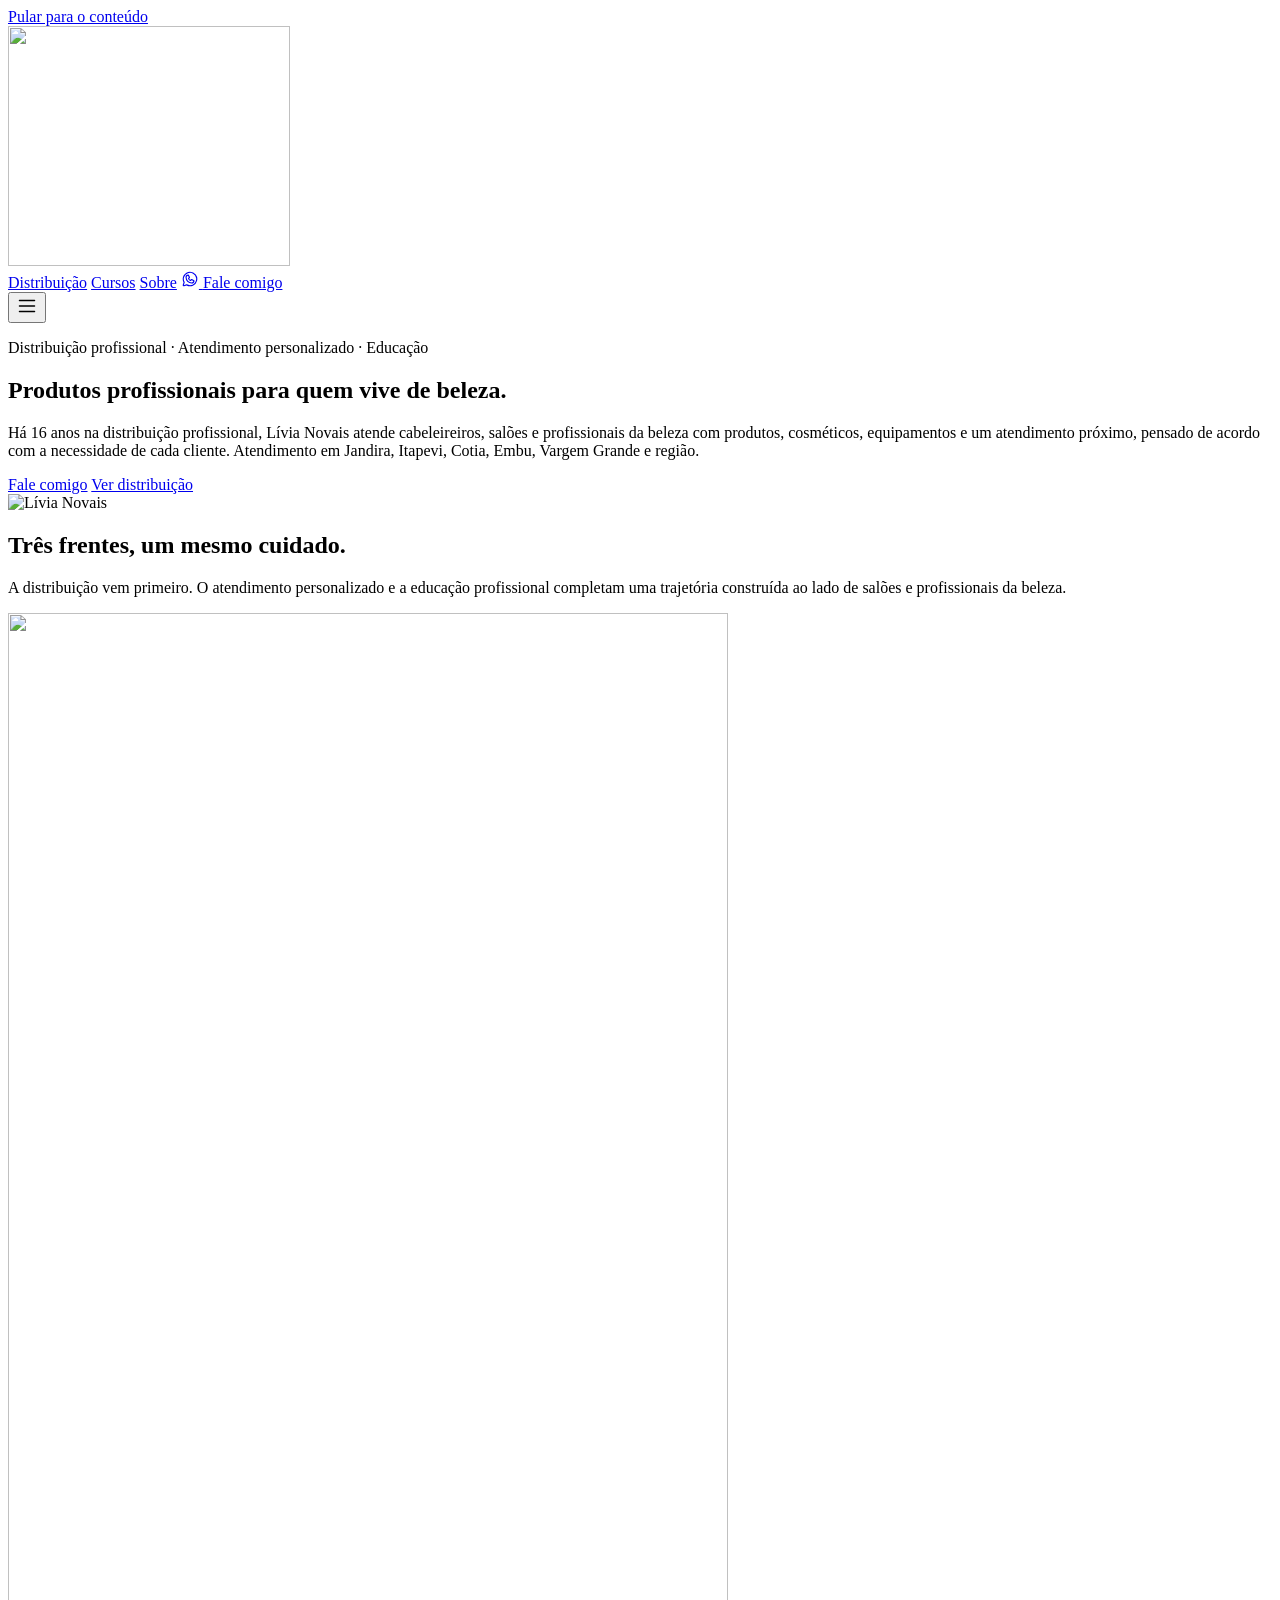
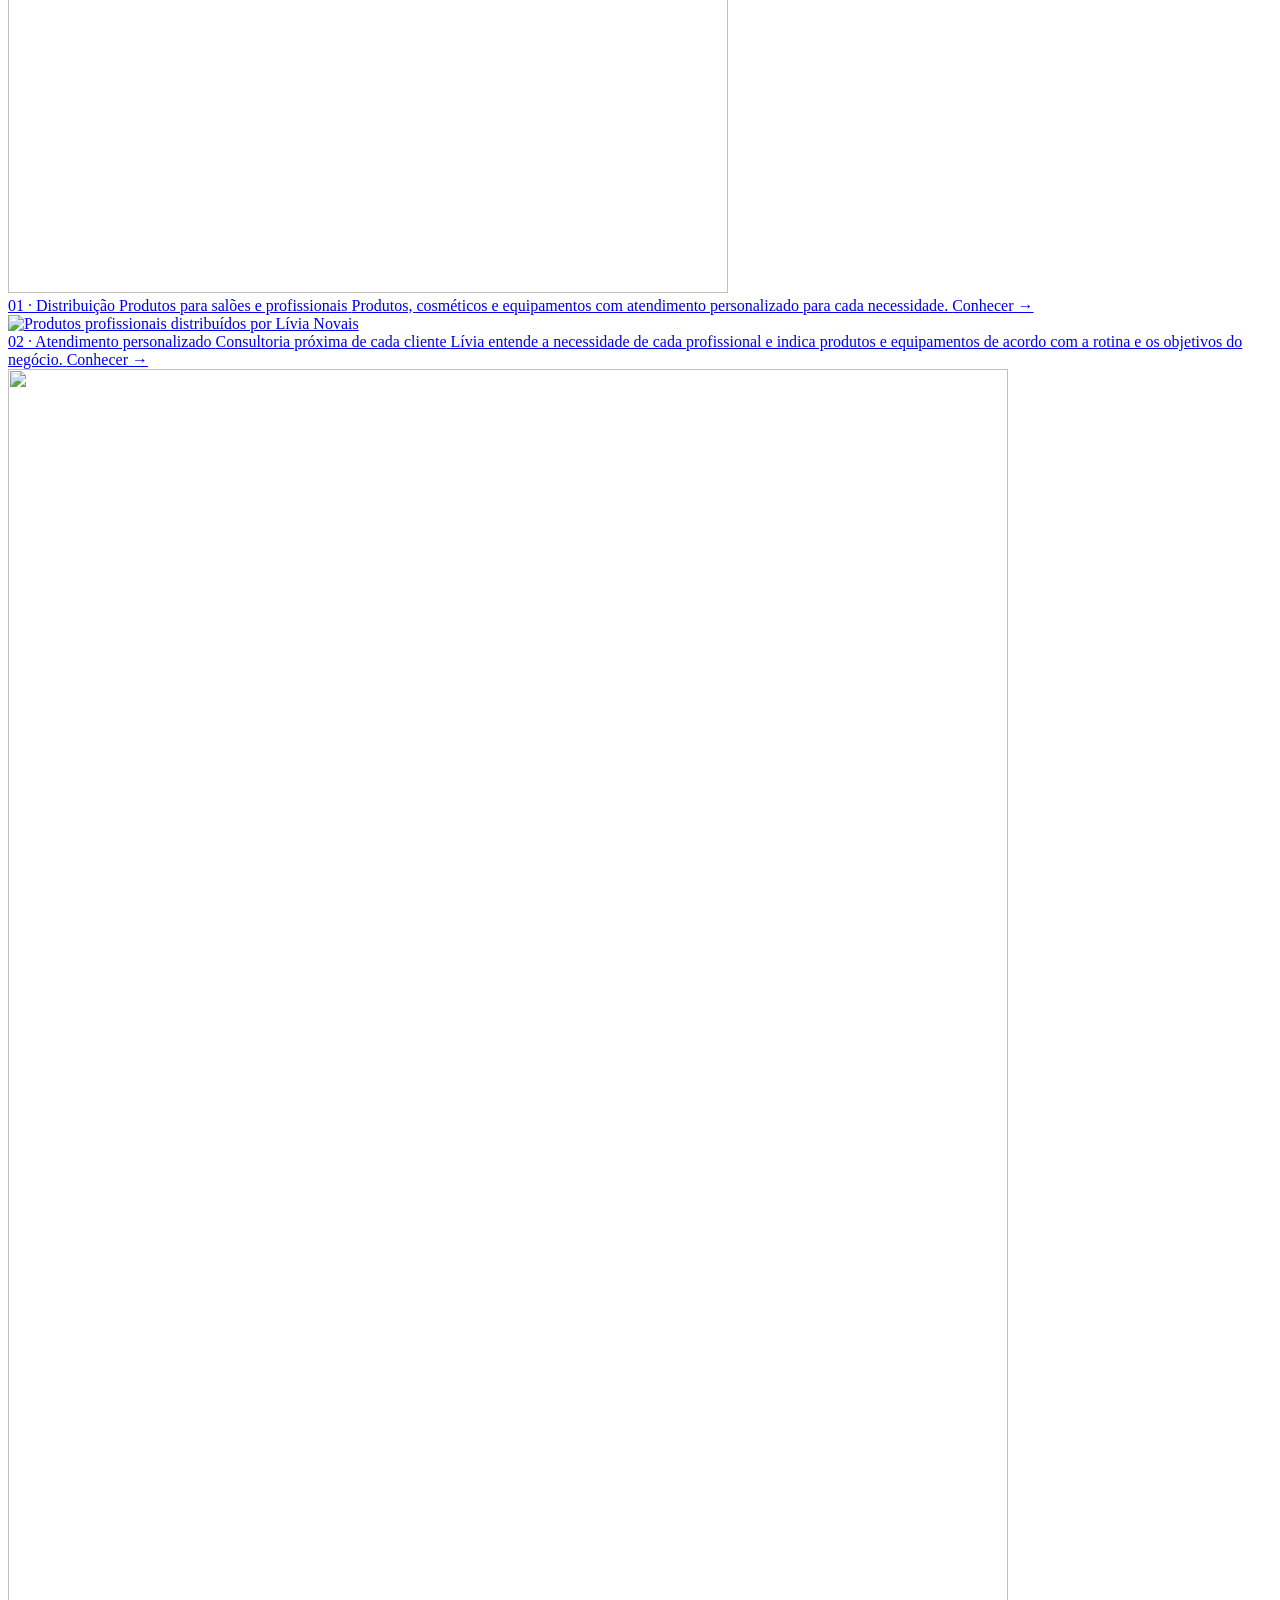
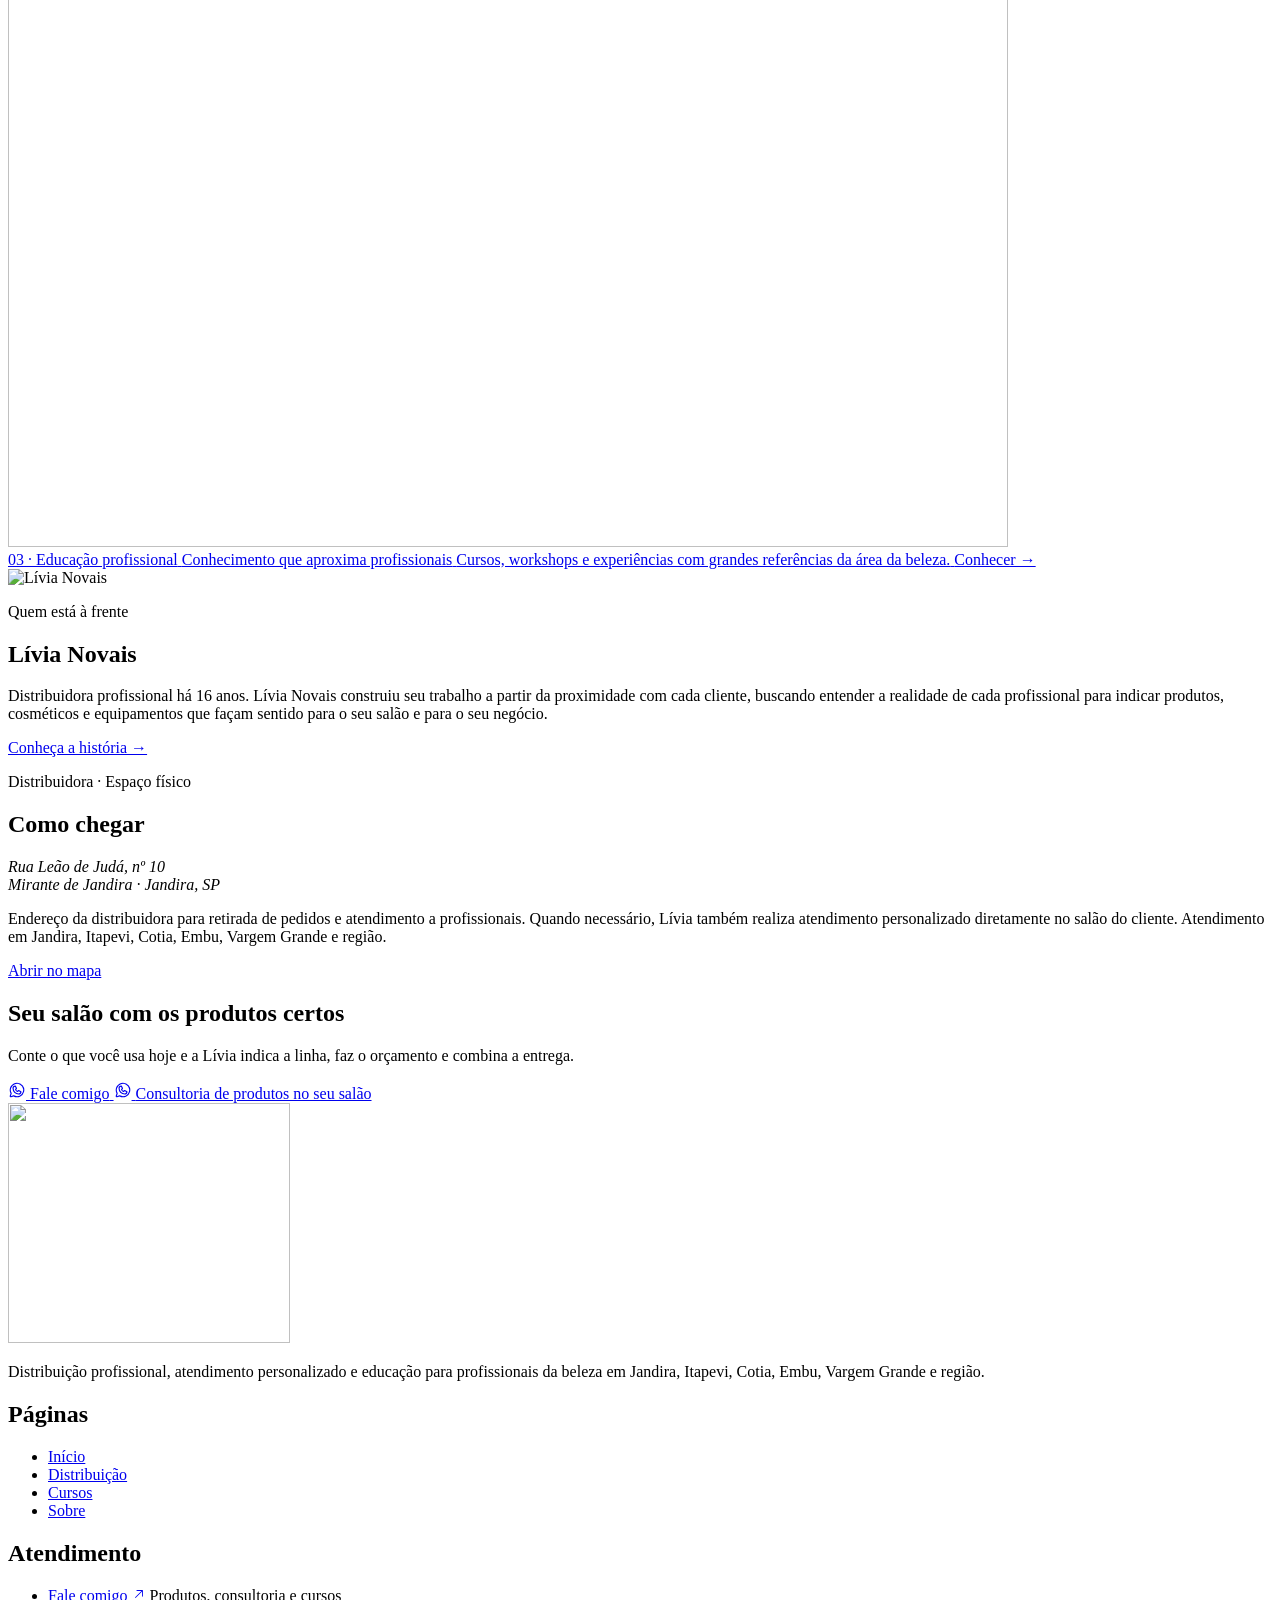
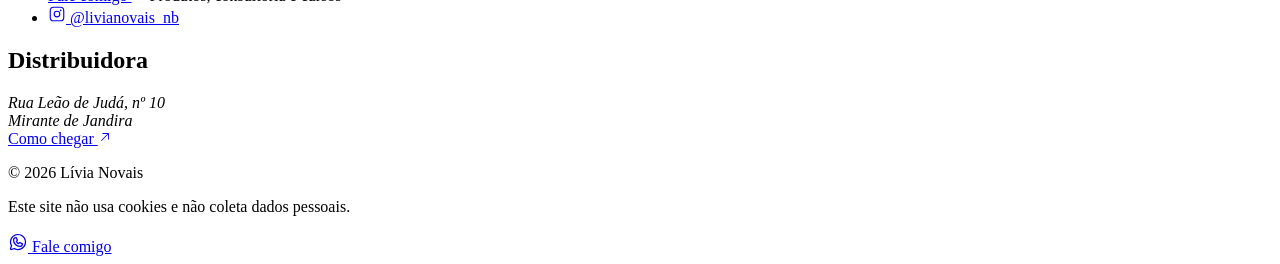
==== commit f0cf93ac: "Remove salão da navegação e reforça foco em distribuição em public/index.html" ====
--- a/public/index.html
+++ b/public/index.html
@@ -35,7 +35,6 @@
       </a>
       <div class="nav__links">
           <a class="nav__link" href="/distribuicao/">Distribuição</a>
-          <a class="nav__link" href="/salao/">Salão</a>
           <a class="nav__link" href="/cursos/">Cursos</a>
           <a class="nav__link" href="/sobre/">Sobre</a>
         <a class="btn btn-primary nav__cta" href="https://wa.me/5511975742814" target="_blank" rel="noopener noreferrer">
@@ -60,7 +59,6 @@
       <ul class="menu__list">
         <li><a href="/" aria-current="page">Início</a></li>
         <li><a href="/distribuicao/">Distribuição</a></li>
-        <li><a href="/salao/">Salão</a></li>
         <li><a href="/cursos/">Cursos</a></li>
         <li><a href="/sobre/">Sobre</a></li>
       </ul>
@@ -115,10 +113,10 @@
           <span class="card__more">Conhecer →</span>
         </a>
         <a class="card" href="/distribuicao/">
-          <div class="card__media card__media--bg"><img src="/assets/img/livia-salao-poltrona.webp" alt="" width="1024" height="1280" loading="lazy" decoding="async"></div>
+          <div class="card__media"><img src="/assets/img/livia-linha-rosa.webp" alt="Produtos profissionais distribuídos por Lívia Novais" width="1000" height="1778" loading="lazy" decoding="async"></div>
           <span class="card__kicker">02 · Atendimento personalizado</span>
           <span class="card__title">Consultoria próxima de cada cliente</span>
-          <span class="card__text">Lívia entende a necessidade do profissional e, quando necessário, realiza o atendimento diretamente no salão do cliente.</span>
+          <span class="card__text">Lívia entende a necessidade de cada profissional e indica produtos e equipamentos de acordo com a rotina e os objetivos do negócio.</span>
           <span class="card__more">Conhecer →</span>
         </a>
         <a class="card" href="/cursos/">
@@ -192,7 +190,6 @@
         <ul class="footer__list">
           <li><a class="footer__page" href="/">Início</a></li>
           <li><a class="footer__page" href="/distribuicao/">Distribuição</a></li>
-          <li><a class="footer__page" href="/salao/">Salão</a></li>
           <li><a class="footer__page" href="/cursos/">Cursos</a></li>
           <li><a class="footer__page" href="/sobre/">Sobre</a></li>
         </ul>
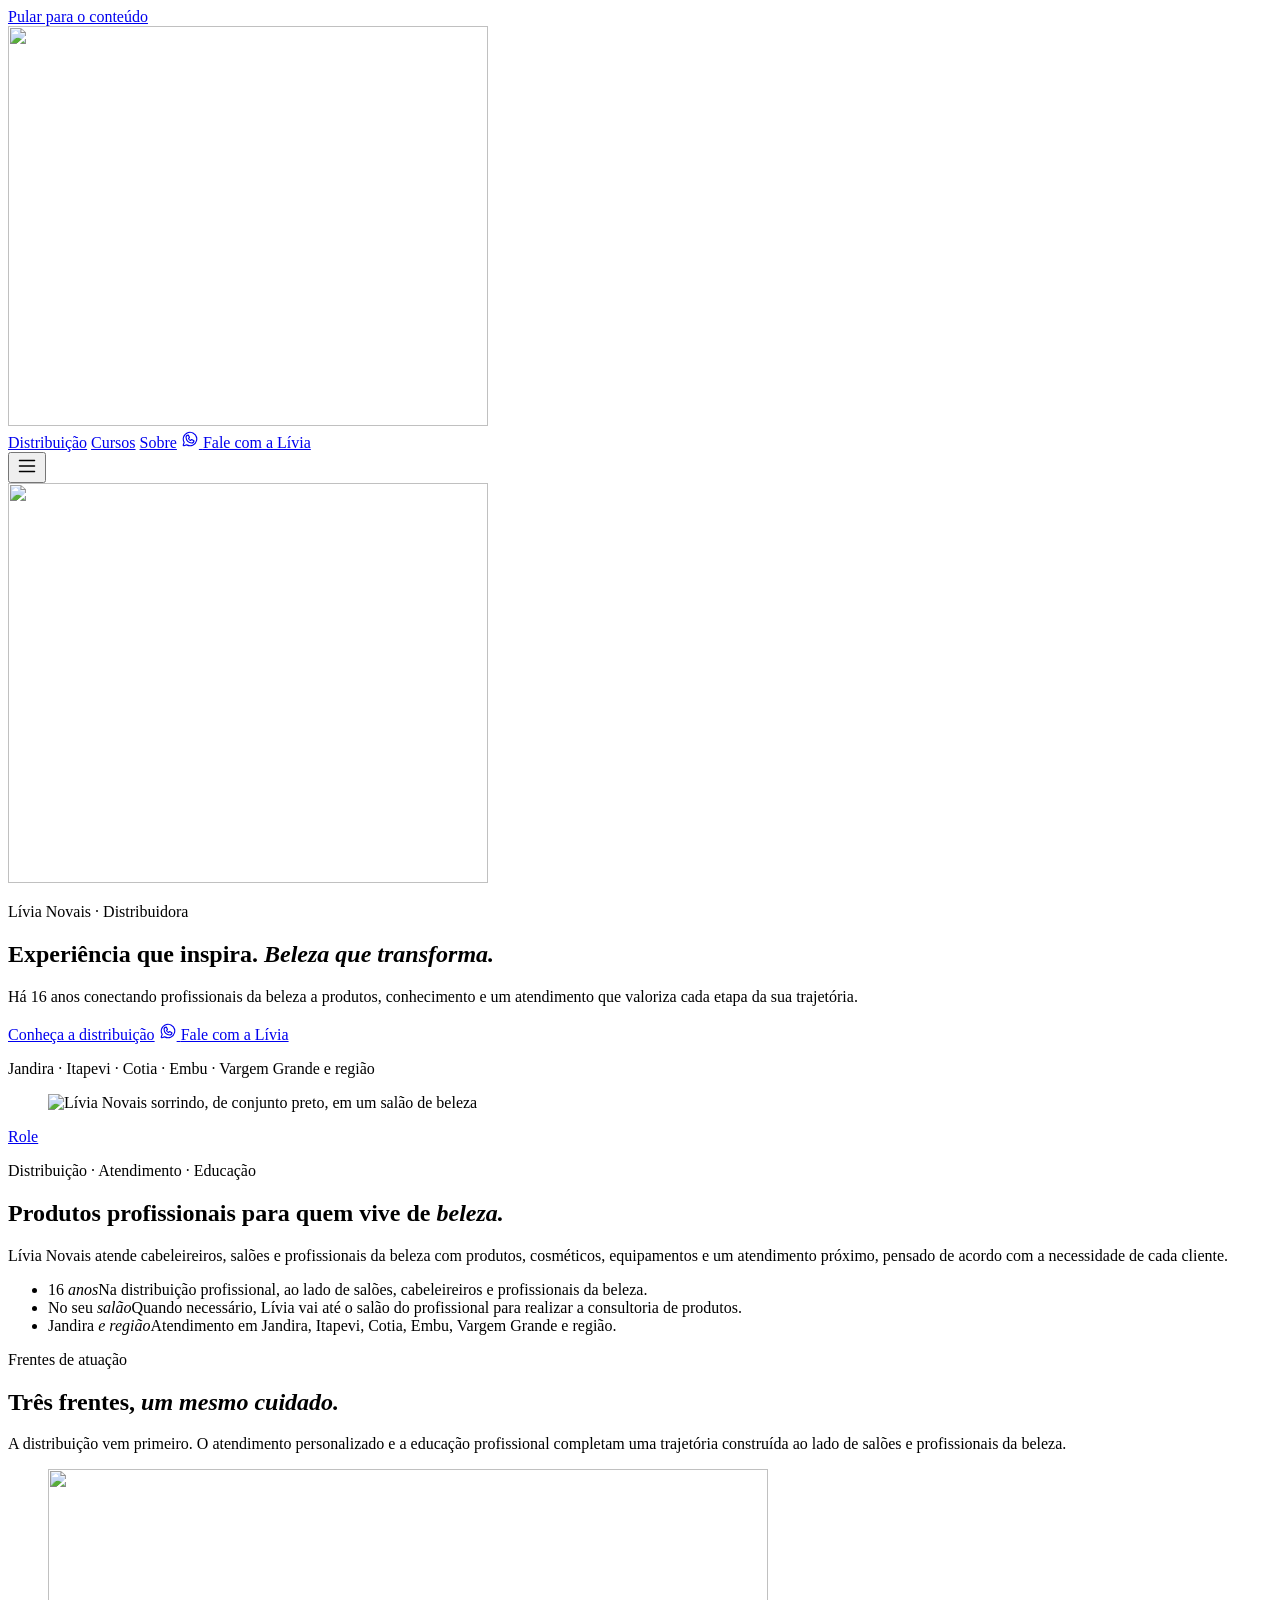
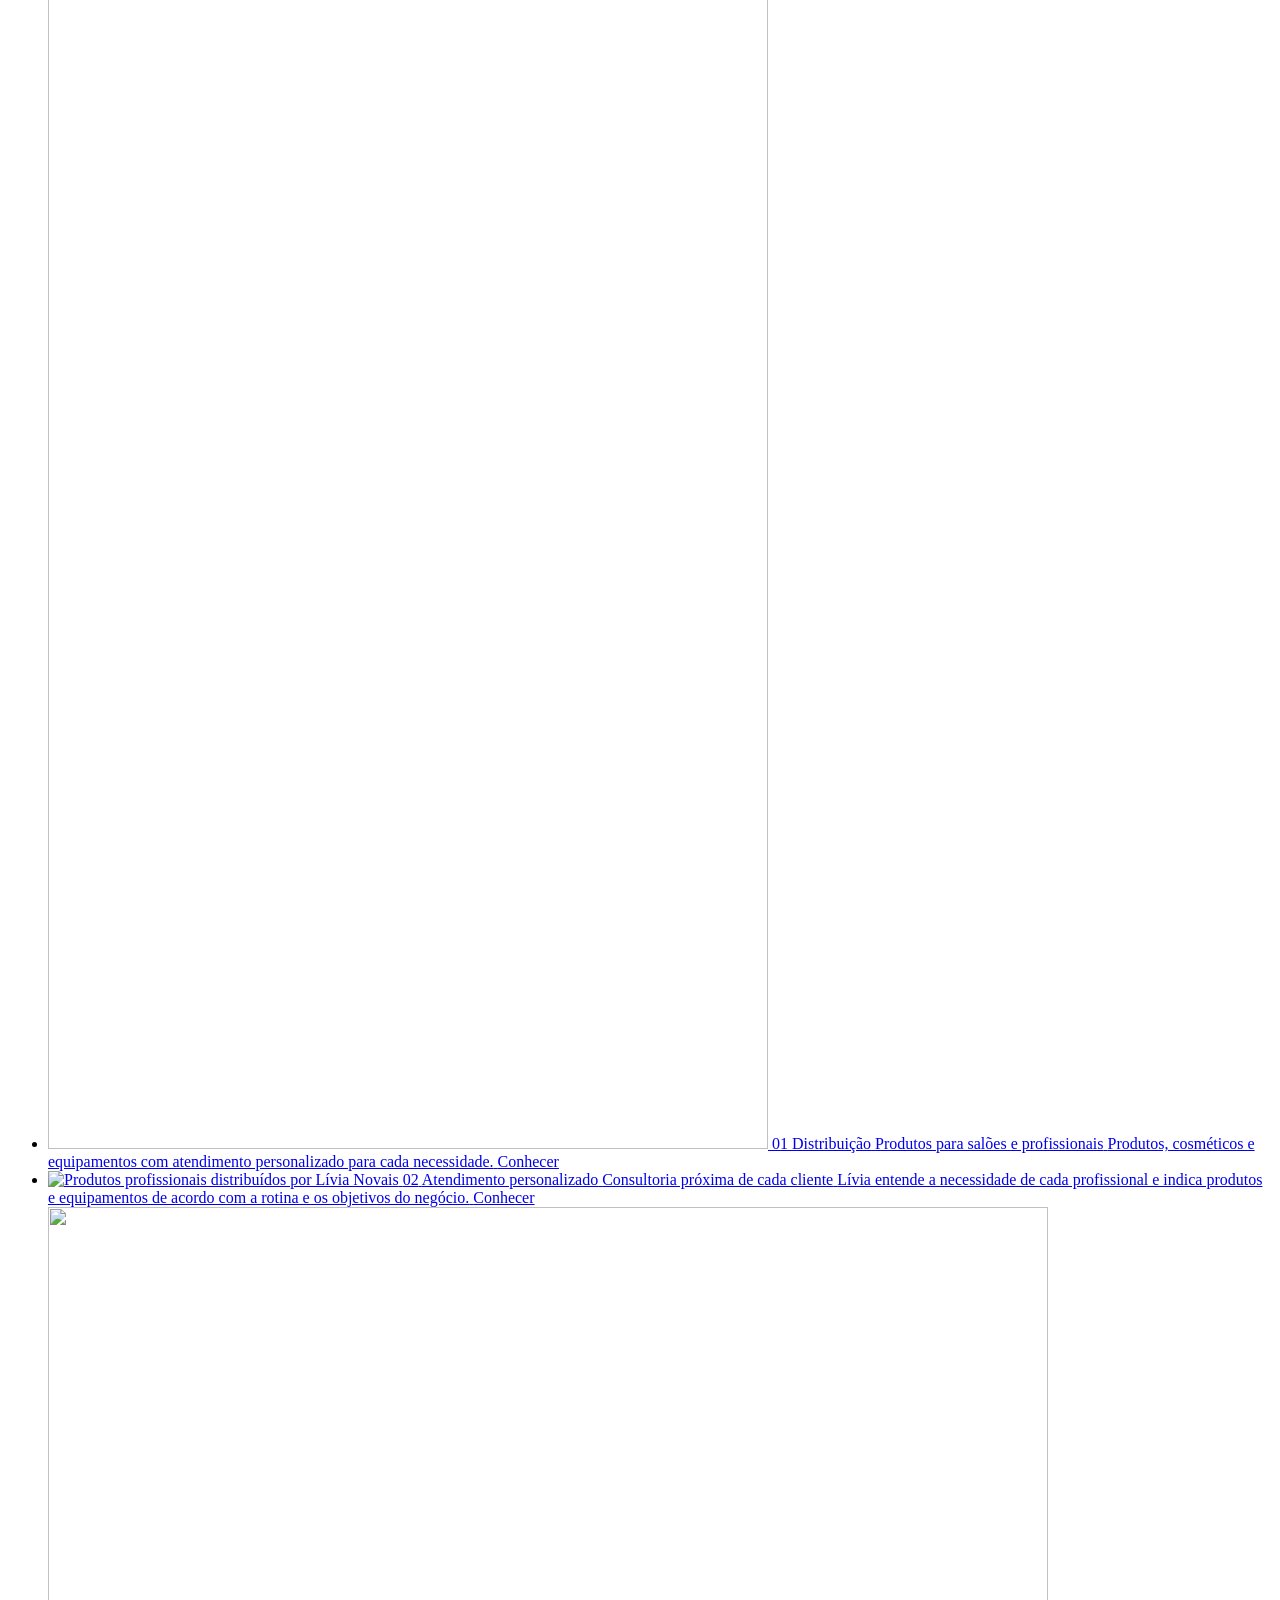
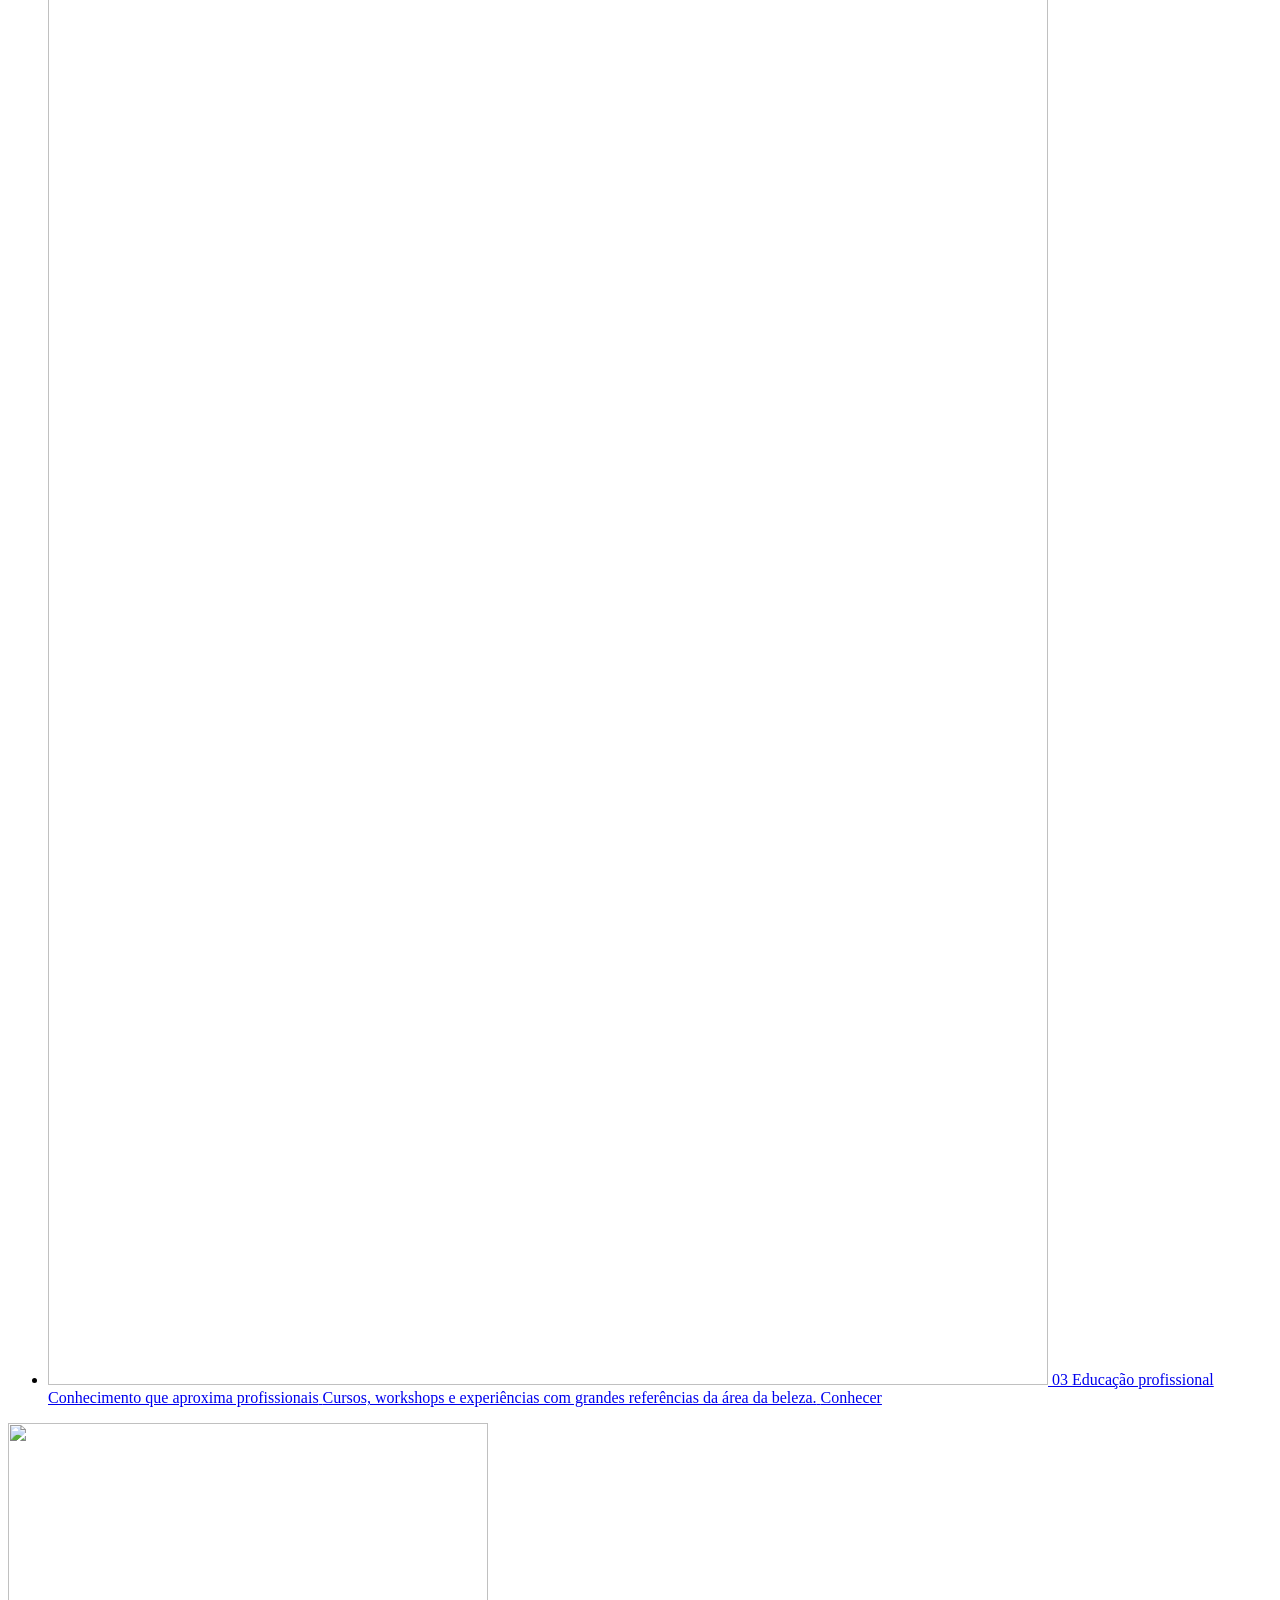
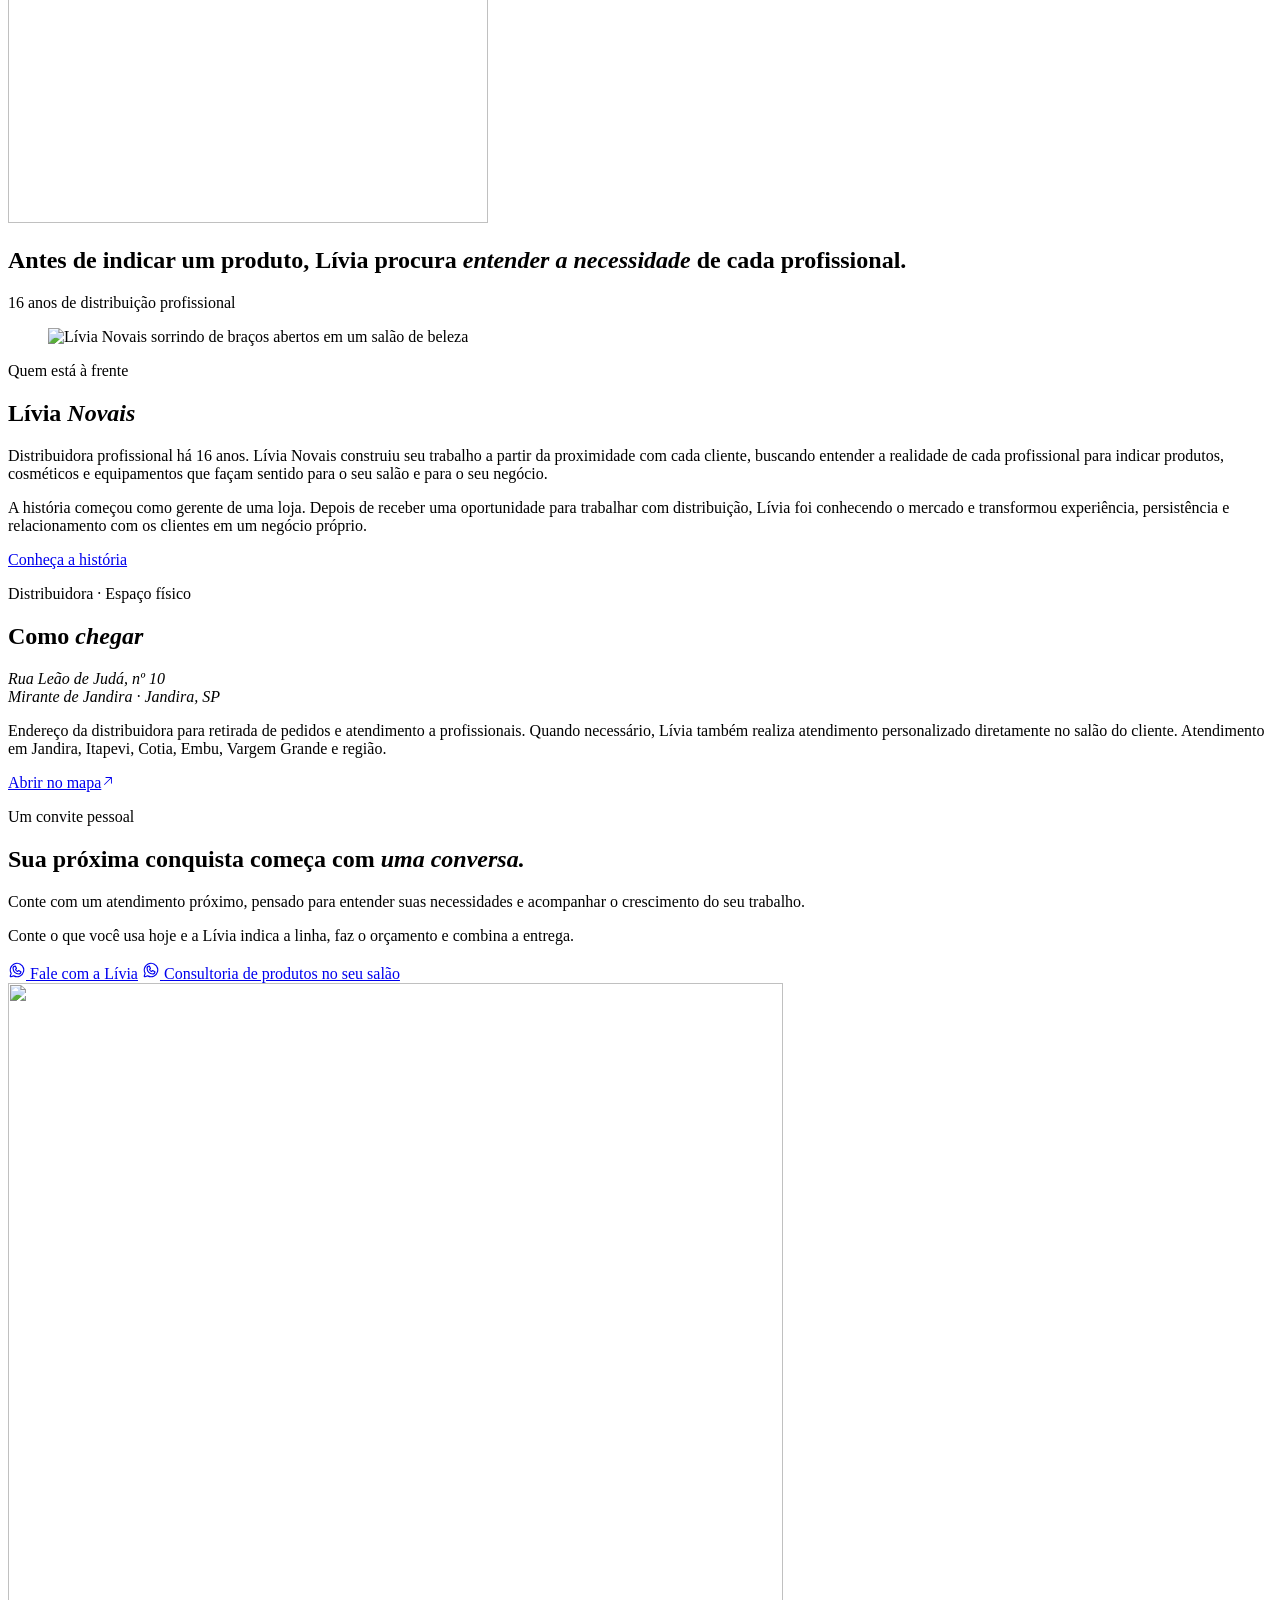
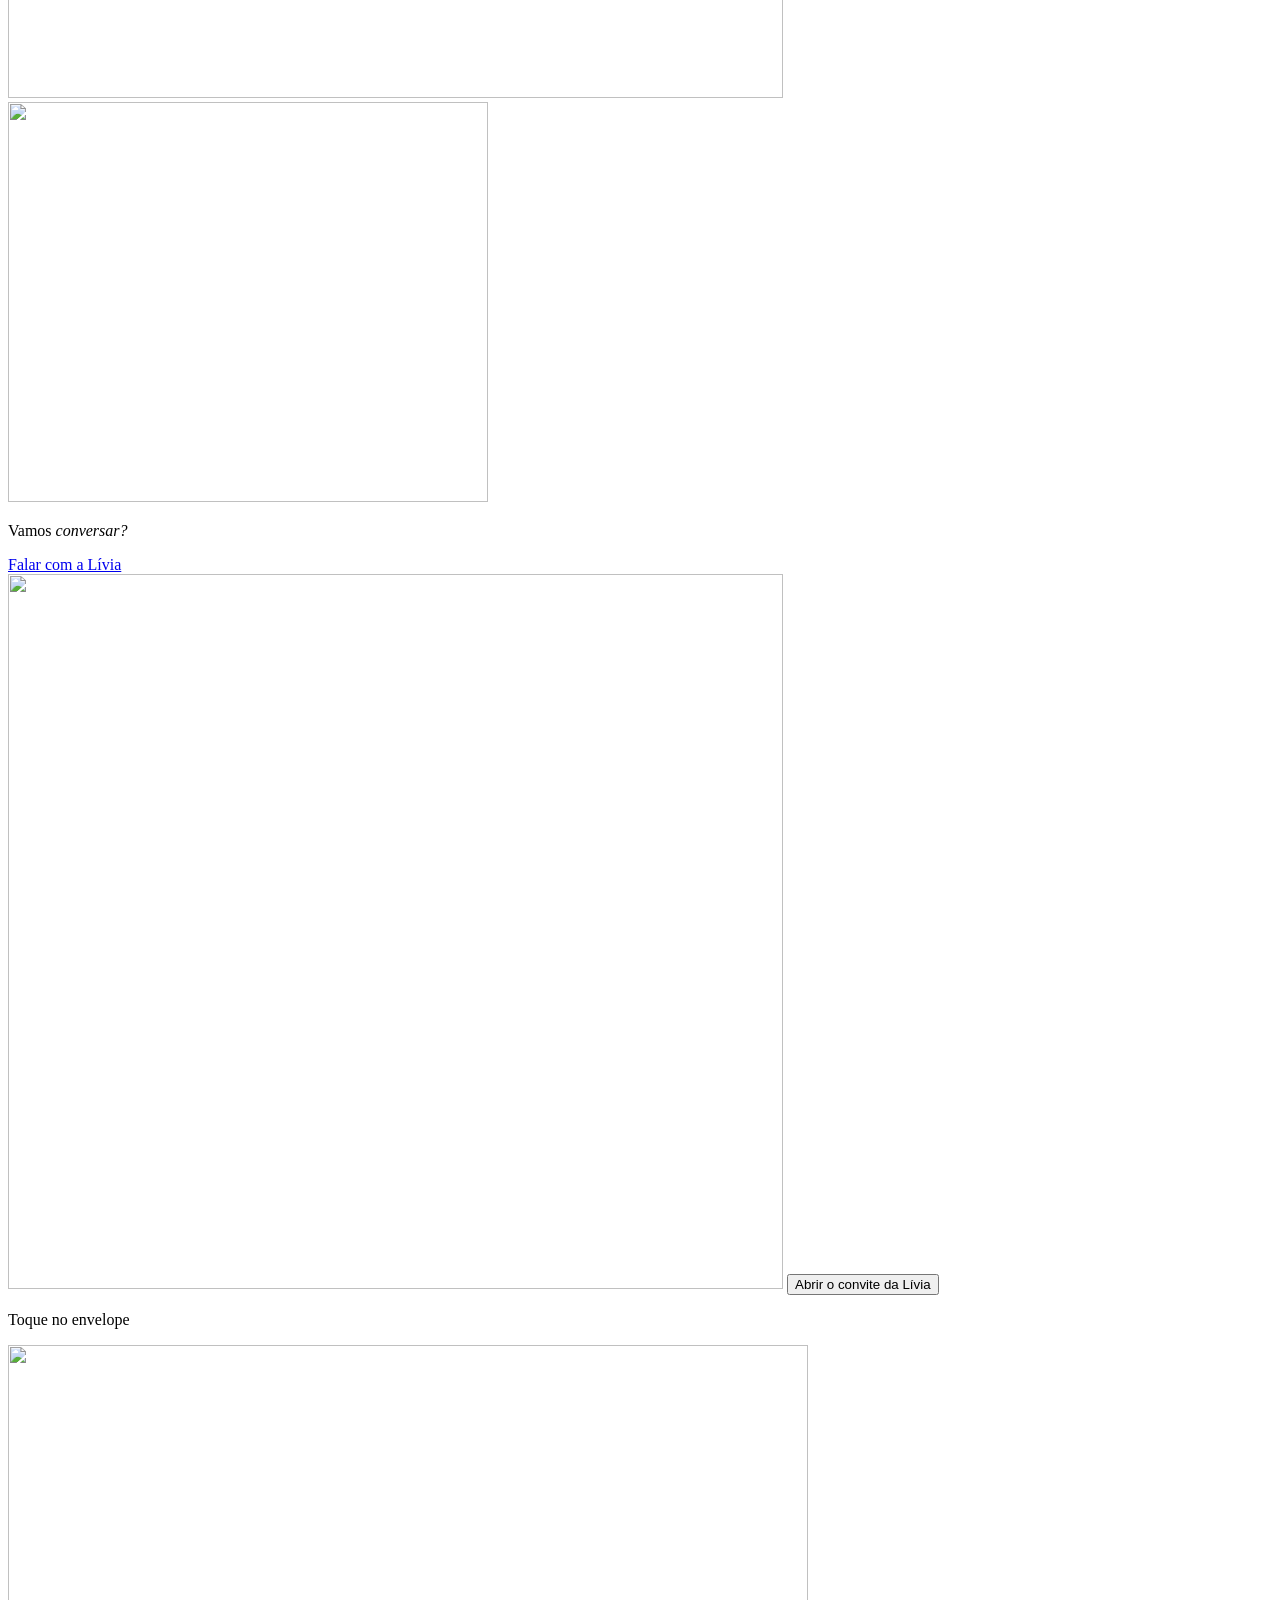
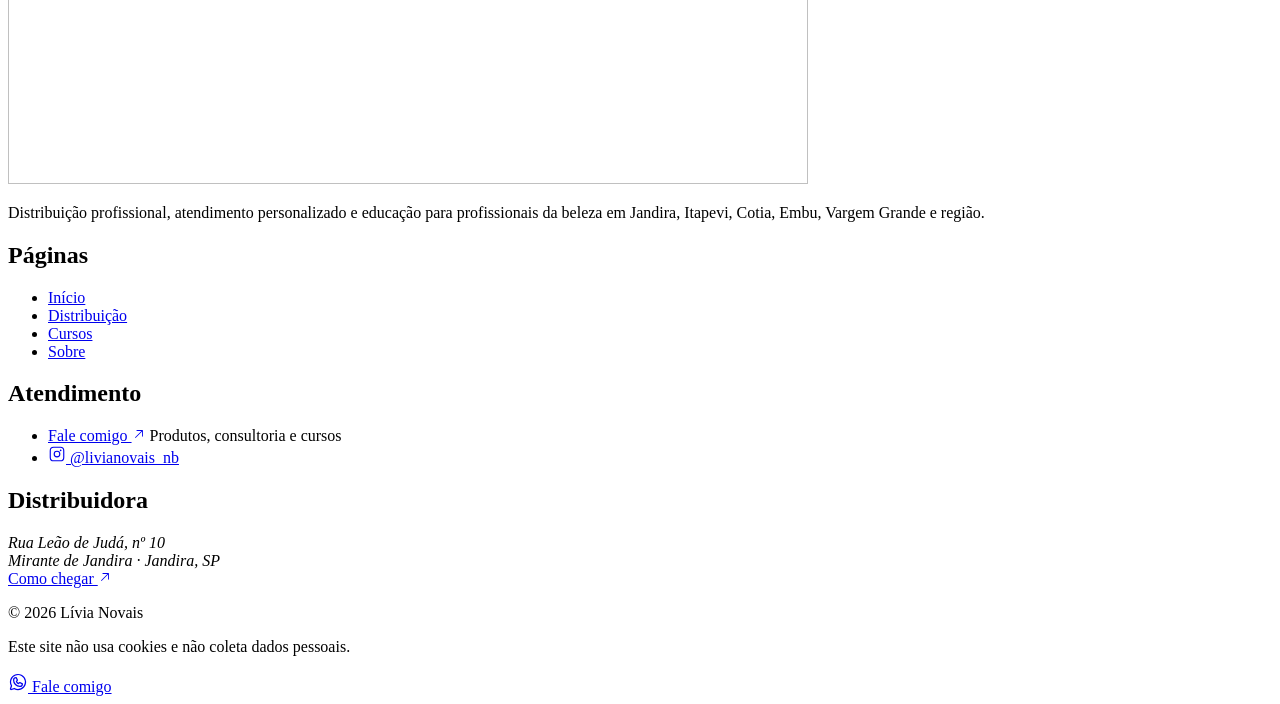
==== commit b38295ad: "Aplica o redesign editorial em todas as páginas - Início: hero escuro com foto, apresentação, frente" ====
--- a/public/index.html
+++ b/public/index.html
@@ -5,24 +5,27 @@
   <meta name="viewport" content="width=device-width, initial-scale=1, viewport-fit=cover">
   <title>Lívia Novais · Distribuição profissional e educação na beleza</title>
   <meta name="description" content="Há 16 anos na distribuição profissional, Lívia Novais atende salões e profissionais da beleza com produtos, equipamentos, consultoria personalizada e educação em Jandira e região.">
-  <meta name="theme-color" content="#fdfcfa">
+  <meta name="theme-color" content="#101010">
   <link rel="icon" href="/favicon.ico" sizes="48x48">
-  <link rel="icon" href="/assets/img/favicon-192.png" type="image/png" sizes="192x192">
+  <link rel="icon" href="/assets/img/favicon-n-192.png" type="image/png" sizes="192x192">
   <link rel="apple-touch-icon" href="/apple-touch-icon.png">
   <link rel="preload" href="/assets/fonts/cormorant-garamond-latin.woff2" as="font" type="font/woff2" crossorigin>
+  <link rel="preload" href="/assets/fonts/cormorant-garamond-italic-latin.woff2" as="font" type="font/woff2" crossorigin>
   <link rel="preload" href="/assets/fonts/inter-latin.woff2" as="font" type="font/woff2" crossorigin>
-  <link rel="stylesheet" href="/assets/css/site.css?v=1">
-  <script src="/assets/js/menu.js?v=1" defer></script>
+  <link rel="stylesheet" href="/assets/css/site.css?v=2">
+  <script>document.documentElement.classList.add('js');setTimeout(function(){if(!window.lnMotion)document.documentElement.classList.remove('js')},3000);</script>
+  <script src="/assets/js/menu.js?v=2" defer></script>
+  <script src="/assets/js/motion.js?v=1" defer></script>
   <meta property="og:type" content="website">
   <meta property="og:locale" content="pt_BR">
   <meta property="og:site_name" content="Lívia Novais">
   <meta property="og:title" content="Lívia Novais · Produtos profissionais para quem vive de beleza">
   <meta property="og:description" content="Há 16 anos na distribuição profissional, Lívia Novais atende salões e profissionais da beleza com produtos, equipamentos, consultoria personalizada e educação em Jandira e região.">
-  <meta property="og:image" content="/assets/img/og-livia-novais.jpg">
+  <meta property="og:image" content="/assets/img/og-livia-novais-v2.jpg">
   <meta property="og:image:type" content="image/jpeg">
   <meta property="og:image:width" content="1200">
   <meta property="og:image:height" content="630">
-  <meta property="og:image:alt" content="Retrato de Lívia Novais">
+  <meta property="og:image:alt" content="Lívia Novais · distribuidora">
   <meta name="twitter:card" content="summary_large_image">
 </head>
 <body>
@@ -31,47 +34,42 @@
   <header class="site-header">
     <nav class="nav container" aria-label="Principal">
       <a class="nav__logo" href="/" aria-label="Lívia Novais — página inicial">
-        <img src="/assets/img/monograma-n.webp" alt="" width="282" height="240">
+        <img src="/assets/img/monograma-n-branco.webp" alt="" width="480" height="400">
       </a>
       <div class="nav__links">
-          <a class="nav__link" href="/distribuicao/">Distribuição</a>
-          <a class="nav__link" href="/cursos/">Cursos</a>
-          <a class="nav__link" href="/sobre/">Sobre</a>
-        <a class="btn btn-primary nav__cta" href="https://wa.me/5511975742814" target="_blank" rel="noopener noreferrer">
-          <svg width="18" height="18" viewBox="0 0 256 256" fill="currentColor" aria-hidden="true" focusable="false"><path d="M187.58,144.84l-32-16a8,8,0,0,0-8,.5l-14.69,9.8a40.55,40.55,0,0,1-16-16l9.8-14.69a8,8,0,0,0,.5-8l-16-32A8,8,0,0,0,104,64a40,40,0,0,0-40,40,88.1,88.1,0,0,0,88,88,40,40,0,0,0,40-40A8,8,0,0,0,187.58,144.84ZM152,176a72.08,72.08,0,0,1-72-72A24,24,0,0,1,99.29,80.46l11.48,23L101,118a8,8,0,0,0-.73,7.51,56.47,56.47,0,0,0,30.15,30.15A8,8,0,0,0,138,155l14.61-9.74,23,11.48A24,24,0,0,1,152,176ZM128,24A104,104,0,0,0,36.18,176.88L24.83,210.93a16,16,0,0,0,20.24,20.24l34.05-11.35A104,104,0,1,0,128,24Zm0,192a87.87,87.87,0,0,1-44.06-11.81,8,8,0,0,0-6.54-.67L40,216,52.47,178.6a8,8,0,0,0-.66-6.54A88,88,0,1,1,128,216Z"/></svg>
-          <span>Fale comigo</span>
-        </a>
-      </div>
-      <button type="button" class="btn btn-secondary btn-icon nav-toggle" aria-label="Abrir menu" aria-expanded="false" aria-controls="menu-mobile">
+        <a class="nav__link" href="/distribuicao/">Distribuição</a>
+        <a class="nav__link" href="/cursos/">Cursos</a>
+        <a class="nav__link" href="/sobre/">Sobre</a>
+        <a class="btn btn-line nav__cta" href="https://wa.me/5511975742814?text=Ol%C3%A1%2C%20L%C3%ADvia%21%20Vim%20pelo%20site%20e%20gostaria%20de%20conversar." target="_blank" rel="noopener noreferrer"><svg width="18" height="18" viewBox="0 0 256 256" fill="currentColor" aria-hidden="true" focusable="false"><path d="M187.58,144.84l-32-16a8,8,0,0,0-8,.5l-14.69,9.8a40.55,40.55,0,0,1-16-16l9.8-14.69a8,8,0,0,0,.5-8l-16-32A8,8,0,0,0,104,64a40,40,0,0,0-40,40,88.1,88.1,0,0,0,88,88,40,40,0,0,0,40-40A8,8,0,0,0,187.58,144.84ZM152,176a72.08,72.08,0,0,1-72-72A24,24,0,0,1,99.29,80.46l11.48,23L101,118a8,8,0,0,0-.73,7.51,56.47,56.47,0,0,0,30.15,30.15A8,8,0,0,0,138,155l14.61-9.74,23,11.48A24,24,0,0,1,152,176ZM128,24A104,104,0,0,0,36.18,176.88L24.83,210.93a16,16,0,0,0,20.24,20.24l34.05-11.35A104,104,0,1,0,128,24Zm0,192a87.87,87.87,0,0,1-44.06-11.81,8,8,0,0,0-6.54-.67L40,216,52.47,178.6a8,8,0,0,0-.66-6.54A88,88,0,1,1,128,216Z"/></svg>
+          <span>Fale com a Lívia</span></a>
+      </div>
+      <button type="button" class="btn btn-line btn-icon nav-toggle" aria-label="Abrir menu" aria-expanded="false" aria-controls="menu-mobile">
         <svg width="22" height="22" viewBox="0 0 256 256" fill="currentColor" aria-hidden="true" focusable="false"><path d="M224,128a8,8,0,0,1-8,8H40a8,8,0,0,1,0-16H216A8,8,0,0,1,224,128ZM40,72H216a8,8,0,0,0,0-16H40a8,8,0,0,0,0,16ZM216,184H40a8,8,0,0,0,0,16H216a8,8,0,0,0,0-16Z"/></svg>
       </button>
     </nav>
   </header>
 
   <div class="menu" id="menu-mobile" role="dialog" aria-modal="true" aria-label="Menu" hidden>
+    <div class="lace lace--white lace--from-right menu__lace" aria-hidden="true"></div>
     <div class="menu__top">
-      <img src="/assets/img/monograma-n.webp" alt="" width="282" height="240">
-      <button type="button" class="btn btn-secondary btn-icon menu__close" aria-label="Fechar menu">
+      <img src="/assets/img/monograma-n-branco.webp" alt="" width="480" height="400">
+      <button type="button" class="btn btn-line btn-icon menu__close" aria-label="Fechar menu">
         <svg width="20" height="20" viewBox="0 0 256 256" fill="currentColor" aria-hidden="true" focusable="false"><path d="M205.66,194.34a8,8,0,0,1-11.32,11.32L128,139.31,61.66,205.66a8,8,0,0,1-11.32-11.32L116.69,128,50.34,61.66A8,8,0,0,1,61.66,50.34L128,116.69l66.34-66.35a8,8,0,0,1,11.32,11.32L139.31,128Z"/></svg>
       </button>
     </div>
     <nav aria-label="Menu">
       <ul class="menu__list">
-        <li><a href="/" aria-current="page">Início</a></li>
-        <li><a href="/distribuicao/">Distribuição</a></li>
-        <li><a href="/cursos/">Cursos</a></li>
-        <li><a href="/sobre/">Sobre</a></li>
+        <li style="--i:0"><a href="/" aria-current="page">Início</a></li>
+        <li style="--i:1"><a href="/distribuicao/">Distribuição</a></li>
+        <li style="--i:2"><a href="/cursos/">Cursos</a></li>
+        <li style="--i:3"><a href="/sobre/">Sobre</a></li>
       </ul>
     </nav>
     <div class="menu__actions">
-      <a class="btn btn-primary" href="https://wa.me/5511975742814" target="_blank" rel="noopener noreferrer">
-        <svg width="18" height="18" viewBox="0 0 256 256" fill="currentColor" aria-hidden="true" focusable="false"><path d="M187.58,144.84l-32-16a8,8,0,0,0-8,.5l-14.69,9.8a40.55,40.55,0,0,1-16-16l9.8-14.69a8,8,0,0,0,.5-8l-16-32A8,8,0,0,0,104,64a40,40,0,0,0-40,40,88.1,88.1,0,0,0,88,88,40,40,0,0,0,40-40A8,8,0,0,0,187.58,144.84ZM152,176a72.08,72.08,0,0,1-72-72A24,24,0,0,1,99.29,80.46l11.48,23L101,118a8,8,0,0,0-.73,7.51,56.47,56.47,0,0,0,30.15,30.15A8,8,0,0,0,138,155l14.61-9.74,23,11.48A24,24,0,0,1,152,176ZM128,24A104,104,0,0,0,36.18,176.88L24.83,210.93a16,16,0,0,0,20.24,20.24l34.05-11.35A104,104,0,1,0,128,24Zm0,192a87.87,87.87,0,0,1-44.06-11.81,8,8,0,0,0-6.54-.67L40,216,52.47,178.6a8,8,0,0,0-.66-6.54A88,88,0,1,1,128,216Z"/></svg>
-        <span>Fale comigo</span>
-      </a>
-      <a class="btn btn-secondary" href="https://wa.me/5511975742814" target="_blank" rel="noopener noreferrer">
-        <svg width="18" height="18" viewBox="0 0 256 256" fill="currentColor" aria-hidden="true" focusable="false"><path d="M187.58,144.84l-32-16a8,8,0,0,0-8,.5l-14.69,9.8a40.55,40.55,0,0,1-16-16l9.8-14.69a8,8,0,0,0,.5-8l-16-32A8,8,0,0,0,104,64a40,40,0,0,0-40,40,88.1,88.1,0,0,0,88,88,40,40,0,0,0,40-40A8,8,0,0,0,187.58,144.84ZM152,176a72.08,72.08,0,0,1-72-72A24,24,0,0,1,99.29,80.46l11.48,23L101,118a8,8,0,0,0-.73,7.51,56.47,56.47,0,0,0,30.15,30.15A8,8,0,0,0,138,155l14.61-9.74,23,11.48A24,24,0,0,1,152,176ZM128,24A104,104,0,0,0,36.18,176.88L24.83,210.93a16,16,0,0,0,20.24,20.24l34.05-11.35A104,104,0,1,0,128,24Zm0,192a87.87,87.87,0,0,1-44.06-11.81,8,8,0,0,0-6.54-.67L40,216,52.47,178.6a8,8,0,0,0-.66-6.54A88,88,0,1,1,128,216Z"/></svg>
-        <span>Consultoria de produtos no seu salão</span>
-      </a>
+      <a class="btn btn-solid" href="https://wa.me/5511975742814?text=Ol%C3%A1%2C%20L%C3%ADvia%21%20Vim%20pelo%20site%20e%20gostaria%20de%20conversar." target="_blank" rel="noopener noreferrer"><svg width="18" height="18" viewBox="0 0 256 256" fill="currentColor" aria-hidden="true" focusable="false"><path d="M187.58,144.84l-32-16a8,8,0,0,0-8,.5l-14.69,9.8a40.55,40.55,0,0,1-16-16l9.8-14.69a8,8,0,0,0,.5-8l-16-32A8,8,0,0,0,104,64a40,40,0,0,0-40,40,88.1,88.1,0,0,0,88,88,40,40,0,0,0,40-40A8,8,0,0,0,187.58,144.84ZM152,176a72.08,72.08,0,0,1-72-72A24,24,0,0,1,99.29,80.46l11.48,23L101,118a8,8,0,0,0-.73,7.51,56.47,56.47,0,0,0,30.15,30.15A8,8,0,0,0,138,155l14.61-9.74,23,11.48A24,24,0,0,1,152,176ZM128,24A104,104,0,0,0,36.18,176.88L24.83,210.93a16,16,0,0,0,20.24,20.24l34.05-11.35A104,104,0,1,0,128,24Zm0,192a87.87,87.87,0,0,1-44.06-11.81,8,8,0,0,0-6.54-.67L40,216,52.47,178.6a8,8,0,0,0-.66-6.54A88,88,0,1,1,128,216Z"/></svg>
+          <span>Fale com a Lívia</span></a>
+      <a class="btn btn-line" href="https://wa.me/5511975742814?text=Ol%C3%A1%2C%20L%C3%ADvia%21%20Vim%20pelo%20site%20e%20gostaria%20de%20uma%20consultoria%20de%20produtos%20no%20meu%20sal%C3%A3o." target="_blank" rel="noopener noreferrer"><svg width="18" height="18" viewBox="0 0 256 256" fill="currentColor" aria-hidden="true" focusable="false"><path d="M187.58,144.84l-32-16a8,8,0,0,0-8,.5l-14.69,9.8a40.55,40.55,0,0,1-16-16l9.8-14.69a8,8,0,0,0,.5-8l-16-32A8,8,0,0,0,104,64a40,40,0,0,0-40,40,88.1,88.1,0,0,0,88,88,40,40,0,0,0,40-40A8,8,0,0,0,187.58,144.84ZM152,176a72.08,72.08,0,0,1-72-72A24,24,0,0,1,99.29,80.46l11.48,23L101,118a8,8,0,0,0-.73,7.51,56.47,56.47,0,0,0,30.15,30.15A8,8,0,0,0,138,155l14.61-9.74,23,11.48A24,24,0,0,1,152,176ZM128,24A104,104,0,0,0,36.18,176.88L24.83,210.93a16,16,0,0,0,20.24,20.24l34.05-11.35A104,104,0,1,0,128,24Zm0,192a87.87,87.87,0,0,1-44.06-11.81,8,8,0,0,0-6.54-.67L40,216,52.47,178.6a8,8,0,0,0-.66-6.54A88,88,0,1,1,128,216Z"/></svg>
+          <span>Consultoria de produtos no seu salão</span></a>
       <a class="menu__insta" href="https://www.instagram.com/livianovais_nb/" target="_blank" rel="noopener noreferrer">
         <svg width="18" height="18" viewBox="0 0 256 256" fill="currentColor" aria-hidden="true" focusable="false"><path d="M128,80a48,48,0,1,0,48,48A48.05,48.05,0,0,0,128,80Zm0,80a32,32,0,1,1,32-32A32,32,0,0,1,128,160ZM176,24H80A56.06,56.06,0,0,0,24,80v96a56.06,56.06,0,0,0,56,56h96a56.06,56.06,0,0,0,56-56V80A56.06,56.06,0,0,0,176,24Zm40,152a40,40,0,0,1-40,40H80a40,40,0,0,1-40-40V80A40,40,0,0,1,80,40h96a40,40,0,0,1,40,40ZM192,76a12,12,0,1,1-12-12A12,12,0,0,1,192,76Z"/></svg>
         <span>@livianovais_nb</span>
@@ -81,138 +79,209 @@
 
   <main id="conteudo">
 
-    <section class="container hero split">
-      <div class="min-0">
-        <p class="eyebrow">Distribuição profissional · Atendimento personalizado · Educação</p>
-        <h1 class="h1 h1--home">Produtos profissionais para quem vive de beleza.</h1>
-        <div class="rule" aria-hidden="true"></div>
-        <p class="lead">Há 16 anos na distribuição profissional, Lívia Novais atende cabeleireiros, salões e profissionais da beleza com produtos, cosméticos, equipamentos e um atendimento próximo, pensado de acordo com a necessidade de cada cliente. Atendimento em Jandira, Itapevi, Cotia, Embu, Vargem Grande e região.</p>
-        <div class="actions">
-          <a class="btn btn-primary" href="https://wa.me/5511975742814" target="_blank" rel="noopener noreferrer">Fale comigo</a>
-          <a class="btn btn-secondary" href="/distribuicao/">Ver distribuição</a>
-        </div>
-      </div>
-      <div class="portrait">
-        <div class="frame">
-          <img src="/assets/img/livia-retrato-sorriso.webp" alt="Lívia Novais" width="1200" height="1500" fetchpriority="high" decoding="async">
-        </div>
-      </div>
-    </section>
-
-    <section class="container section" aria-labelledby="frentes-titulo">
-      <div class="section-head">
-        <h2 class="h2" id="frentes-titulo">Três frentes, um mesmo cuidado.</h2>
-        <p>A distribuição vem primeiro. O atendimento personalizado e a educação profissional completam uma trajetória construída ao lado de salões e profissionais da beleza.</p>
-      </div>
-      <div class="cards">
-        <a class="card" href="/distribuicao/">
-          <div class="card__media"><img src="/assets/img/livia-aplicacao-produto.webp" alt="" width="720" height="1280" loading="lazy" decoding="async"></div>
-          <span class="card__kicker">01 · Distribuição</span>
-          <span class="card__title">Produtos para salões e profissionais</span>
-          <span class="card__text">Produtos, cosméticos e equipamentos com atendimento personalizado para cada necessidade.</span>
-          <span class="card__more">Conhecer →</span>
-        </a>
-        <a class="card" href="/distribuicao/">
-          <div class="card__media"><img src="/assets/img/livia-linha-rosa.webp" alt="Produtos profissionais distribuídos por Lívia Novais" width="1000" height="1778" loading="lazy" decoding="async"></div>
-          <span class="card__kicker">02 · Atendimento personalizado</span>
-          <span class="card__title">Consultoria próxima de cada cliente</span>
-          <span class="card__text">Lívia entende a necessidade de cada profissional e indica produtos e equipamentos de acordo com a rotina e os objetivos do negócio.</span>
-          <span class="card__more">Conhecer →</span>
-        </a>
-        <a class="card" href="/cursos/">
-          <div class="card__media"><img src="/assets/img/livia-com-convidada.webp" alt="" width="1000" height="1778" loading="lazy" decoding="async"></div>
-          <span class="card__kicker">03 · Educação profissional</span>
-          <span class="card__title">Conhecimento que aproxima profissionais</span>
-          <span class="card__text">Cursos, workshops e experiências com grandes referências da área da beleza.</span>
-          <span class="card__more">Conhecer →</span>
-        </a>
-      </div>
-    </section>
-
-    <section class="bg-surface" aria-labelledby="quem-titulo">
-      <div class="container section split bio-teaser">
-        <div class="frame frame--section frame--narrow">
-          <img src="/assets/img/livia-retrato-verde.webp" alt="Lívia Novais" width="1000" height="1778" loading="lazy" decoding="async">
-        </div>
-        <div class="min-0">
-          <p class="eyebrow">Quem está à frente</p>
-          <h2 class="h2" id="quem-titulo">Lívia Novais</h2>
-          <p class="bio-teaser__text">Distribuidora profissional há 16 anos. Lívia Novais construiu seu trabalho a partir da proximidade com cada cliente, buscando entender a realidade de cada profissional para indicar produtos, cosméticos e equipamentos que façam sentido para o seu salão e para o seu negócio.</p>
-          <a class="text-link" href="/sobre/">Conheça a história →</a>
-        </div>
-      </div>
-    </section>
-
-    <section class="container section split split--top place" aria-labelledby="chegar-titulo">
-      <div>
-        <p class="eyebrow">Distribuidora · Espaço físico</p>
-        <h2 class="h2" id="chegar-titulo">Como chegar</h2>
-      </div>
-      <div class="place__info">
-        <address class="place__address">Rua Leão de Judá, nº 10<br>Mirante de Jandira · Jandira, SP</address>
-        <p class="body-2">Endereço da distribuidora para retirada de pedidos e atendimento a profissionais. Quando necessário, Lívia também realiza atendimento personalizado diretamente no salão do cliente. Atendimento em Jandira, Itapevi, Cotia, Embu, Vargem Grande e região.</p>
-        <div class="actions">
-          <a class="btn btn-secondary btn-sm" href="https://www.google.com/maps/search/?api=1&amp;query=Rua%20Le%C3%A3o%20de%20Jud%C3%A1%2C%2010%20-%20Mirante%20de%20Jandira%2C%20Jandira%20-%20SP" target="_blank" rel="noopener noreferrer">Abrir no mapa</a>
-        </div>
-      </div>
-    </section>
-
-    <section class="faixa" aria-labelledby="faixa-titulo">
-      <div class="container faixa__inner">
-        <div class="faixa__text">
-          <h2 id="faixa-titulo">Seu salão com os produtos certos</h2>
-          <p>Conte o que você usa hoje e a Lívia indica a linha, faz o orçamento e combina a entrega.</p>
-        </div>
-        <div class="actions">
-        <a class="btn btn-primary" href="https://wa.me/5511975742814" target="_blank" rel="noopener noreferrer">
-          <svg width="18" height="18" viewBox="0 0 256 256" fill="currentColor" aria-hidden="true" focusable="false"><path d="M187.58,144.84l-32-16a8,8,0,0,0-8,.5l-14.69,9.8a40.55,40.55,0,0,1-16-16l9.8-14.69a8,8,0,0,0,.5-8l-16-32A8,8,0,0,0,104,64a40,40,0,0,0-40,40,88.1,88.1,0,0,0,88,88,40,40,0,0,0,40-40A8,8,0,0,0,187.58,144.84ZM152,176a72.08,72.08,0,0,1-72-72A24,24,0,0,1,99.29,80.46l11.48,23L101,118a8,8,0,0,0-.73,7.51,56.47,56.47,0,0,0,30.15,30.15A8,8,0,0,0,138,155l14.61-9.74,23,11.48A24,24,0,0,1,152,176ZM128,24A104,104,0,0,0,36.18,176.88L24.83,210.93a16,16,0,0,0,20.24,20.24l34.05-11.35A104,104,0,1,0,128,24Zm0,192a87.87,87.87,0,0,1-44.06-11.81,8,8,0,0,0-6.54-.67L40,216,52.47,178.6a8,8,0,0,0-.66-6.54A88,88,0,1,1,128,216Z"/></svg>
-          <span>Fale comigo</span>
-        </a>
-        <a class="btn btn-primary" href="https://wa.me/5511975742814" target="_blank" rel="noopener noreferrer">
-          <svg width="18" height="18" viewBox="0 0 256 256" fill="currentColor" aria-hidden="true" focusable="false"><path d="M187.58,144.84l-32-16a8,8,0,0,0-8,.5l-14.69,9.8a40.55,40.55,0,0,1-16-16l9.8-14.69a8,8,0,0,0,.5-8l-16-32A8,8,0,0,0,104,64a40,40,0,0,0-40,40,88.1,88.1,0,0,0,88,88,40,40,0,0,0,40-40A8,8,0,0,0,187.58,144.84ZM152,176a72.08,72.08,0,0,1-72-72A24,24,0,0,1,99.29,80.46l11.48,23L101,118a8,8,0,0,0-.73,7.51,56.47,56.47,0,0,0,30.15,30.15A8,8,0,0,0,138,155l14.61-9.74,23,11.48A24,24,0,0,1,152,176ZM128,24A104,104,0,0,0,36.18,176.88L24.83,210.93a16,16,0,0,0,20.24,20.24l34.05-11.35A104,104,0,1,0,128,24Zm0,192a87.87,87.87,0,0,1-44.06-11.81,8,8,0,0,0-6.54-.67L40,216,52.47,178.6a8,8,0,0,0-.66-6.54A88,88,0,1,1,128,216Z"/></svg>
-          <span>Consultoria de produtos no seu salão</span>
-        </a>
-        </div>
-      </div>
-    </section>
-  </main>
-
-  <footer class="site-footer">
-    <div class="container footer__grid">
-      <div>
-        <a class="footer__logo" href="/" aria-label="Lívia Novais — página inicial">
-          <img src="/assets/img/monograma-n.webp" alt="" width="282" height="240" loading="lazy" decoding="async">
-        </a>
-        <p class="footer__about">Distribuição profissional, atendimento personalizado e educação para profissionais da beleza em Jandira, Itapevi, Cotia, Embu, Vargem Grande e região.</p>
-      </div>
-      <nav aria-labelledby="rodape-paginas">
-        <h2 class="footer__title" id="rodape-paginas">Páginas</h2>
-        <ul class="footer__list">
-          <li><a class="footer__page" href="/">Início</a></li>
-          <li><a class="footer__page" href="/distribuicao/">Distribuição</a></li>
-          <li><a class="footer__page" href="/cursos/">Cursos</a></li>
-          <li><a class="footer__page" href="/sobre/">Sobre</a></li>
+    <section class="hero-home tone-ink" aria-labelledby="hero-titulo">
+      <div class="container hero-home__grid">
+        <div class="hero-home__text intro-seq">
+          <img class="hero-home__mono intro-seq__mono" src="/assets/img/monograma-n-branco.webp" alt="" width="480" height="400">
+          <p class="eyebrow" style="--d:.08s">Lívia Novais · Distribuidora</p>
+          <h1 class="display" id="hero-titulo" style="--d:.16s"><span class="line">Experiência que inspira.</span> <em class="line">Beleza que transforma.</em></h1>
+          <p class="lead" style="--d:.3s">Há 16 anos conectando profissionais da beleza a produtos, conhecimento e um atendimento que valoriza cada etapa da sua trajetória.</p>
+          <div class="actions" style="--d:.42s">
+            <a class="btn btn-solid" href="/distribuicao/"><span>Conheça a distribuição</span></a>
+            <a class="btn btn-line" href="https://wa.me/5511975742814?text=Ol%C3%A1%2C%20L%C3%ADvia%21%20Vim%20pelo%20site%20e%20gostaria%20de%20conversar." target="_blank" rel="noopener noreferrer"><svg width="18" height="18" viewBox="0 0 256 256" fill="currentColor" aria-hidden="true" focusable="false"><path d="M187.58,144.84l-32-16a8,8,0,0,0-8,.5l-14.69,9.8a40.55,40.55,0,0,1-16-16l9.8-14.69a8,8,0,0,0,.5-8l-16-32A8,8,0,0,0,104,64a40,40,0,0,0-40,40,88.1,88.1,0,0,0,88,88,40,40,0,0,0,40-40A8,8,0,0,0,187.58,144.84ZM152,176a72.08,72.08,0,0,1-72-72A24,24,0,0,1,99.29,80.46l11.48,23L101,118a8,8,0,0,0-.73,7.51,56.47,56.47,0,0,0,30.15,30.15A8,8,0,0,0,138,155l14.61-9.74,23,11.48A24,24,0,0,1,152,176ZM128,24A104,104,0,0,0,36.18,176.88L24.83,210.93a16,16,0,0,0,20.24,20.24l34.05-11.35A104,104,0,1,0,128,24Zm0,192a87.87,87.87,0,0,1-44.06-11.81,8,8,0,0,0-6.54-.67L40,216,52.47,178.6a8,8,0,0,0-.66-6.54A88,88,0,1,1,128,216Z"/></svg>
+          <span>Fale com a Lívia</span></a>
+          </div>
+          <p class="hero-home__region" style="--d:.5s">Jandira · Itapevi · Cotia · Embu · Vargem Grande e região</p>
+        </div>
+        <figure class="hero-home__figure">
+          <div class="lace lace--white lace--from-right hero-home__lace intro-lace" aria-hidden="true"></div>
+          <div class="photo photo--offset">
+            <div class="photo__clip intro-photo"><img src="/assets/img/livia-postura-profissional-900.webp" srcset="/assets/img/livia-postura-profissional-600.webp 600w, /assets/img/livia-postura-profissional-900.webp 900w" sizes="(min-width: 900px) 440px, 92vw" alt="Lívia Novais sorrindo, de conjunto preto, em um salão de beleza" width="900" height="1600" fetchpriority="high" decoding="async"></div>
+          </div>
+        </figure>
+      </div>
+      <a class="scroll-cue" href="#apresentacao">Role <span aria-hidden="true"></span></a>
+    </section>
+
+    <section class="section tone-paper" id="apresentacao" aria-labelledby="apresentacao-titulo">
+      <div class="container">
+        <div class="intro__head center">
+          <p class="eyebrow" data-reveal>Distribuição · Atendimento · Educação</p>
+          <h2 class="h2" id="apresentacao-titulo" data-reveal style="--d:.08s">Produtos profissionais para quem vive de <em>beleza.</em></h2>
+          <p class="lead" data-reveal style="--d:.16s">Lívia Novais atende cabeleireiros, salões e profissionais da beleza com produtos, cosméticos, equipamentos e um atendimento próximo, pensado de acordo com a necessidade de cada cliente.</p>
+        </div>
+        <ul class="facts">
+          <li data-reveal><span class="facts__value">16 <em>anos</em></span><span class="facts__label">Na distribuição profissional, ao lado de salões, cabeleireiros e profissionais da beleza.</span></li>
+          <li data-reveal style="--d:.1s"><span class="facts__value">No seu <em>salão</em></span><span class="facts__label">Quando necessário, Lívia vai até o salão do profissional para realizar a consultoria de produtos.</span></li>
+          <li data-reveal style="--d:.2s"><span class="facts__value">Jandira <em>e região</em></span><span class="facts__label">Atendimento em Jandira, Itapevi, Cotia, Embu, Vargem Grande e região.</span></li>
         </ul>
-      </nav>
-      <div>
-        <h2 class="footer__title">Atendimento</h2>
-        <ul class="footer__list footer__list--contact">
-          <li>
-            <a class="footer__cta" href="https://wa.me/5511975742814" target="_blank" rel="noopener noreferrer">Fale comigo <svg width="14" height="14" viewBox="0 0 256 256" fill="currentColor" aria-hidden="true" focusable="false"><path d="M200,64V168a8,8,0,0,1-16,0V83.31L69.66,197.66a8,8,0,0,1-11.32-11.32L172.69,72H88a8,8,0,0,1,0-16H192A8,8,0,0,1,200,64Z"/></svg></a>
-            <span class="footer__hint">Produtos, consultoria e cursos</span>
+      </div>
+    </section>
+
+    <section class="section tone-white" aria-labelledby="frentes-titulo">
+      <div class="container">
+        <div class="fronts__head">
+          <div data-reveal>
+            <p class="eyebrow">Frentes de atuação</p>
+            <h2 class="h2" id="frentes-titulo">Três frentes, <em>um mesmo cuidado.</em></h2>
+          </div>
+          <p class="lead" data-reveal style="--d:.1s">A distribuição vem primeiro. O atendimento personalizado e a educação profissional completam uma trajetória construída ao lado de salões e profissionais da beleza.</p>
+        </div>
+        <ul class="fronts">
+          <li data-reveal>
+            <a class="front" href="/distribuicao/">
+              <span class="front__media"><img src="/assets/img/livia-aplicacao-produto.webp" alt="" width="720" height="1280" loading="lazy" decoding="async"></span>
+              <span class="front__body">
+                <span class="front__num">01</span>
+                <span class="front__kicker">Distribuição</span>
+                <span class="front__title">Produtos para salões e profissionais</span>
+                <span class="front__text">Produtos, cosméticos e equipamentos com atendimento personalizado para cada necessidade.</span>
+                <span class="front__more">Conhecer</span>
+              </span>
+            </a>
           </li>
-          <li>
-            <a class="footer__page footer__insta" href="https://www.instagram.com/livianovais_nb/" target="_blank" rel="noopener noreferrer">
-              <svg width="18" height="18" viewBox="0 0 256 256" fill="currentColor" aria-hidden="true" focusable="false"><path d="M128,80a48,48,0,1,0,48,48A48.05,48.05,0,0,0,128,80Zm0,80a32,32,0,1,1,32-32A32,32,0,0,1,128,160ZM176,24H80A56.06,56.06,0,0,0,24,80v96a56.06,56.06,0,0,0,56,56h96a56.06,56.06,0,0,0,56-56V80A56.06,56.06,0,0,0,176,24Zm40,152a40,40,0,0,1-40,40H80a40,40,0,0,1-40-40V80A40,40,0,0,1,80,40h96a40,40,0,0,1,40,40ZM192,76a12,12,0,1,1-12-12A12,12,0,0,1,192,76Z"/></svg>
-              <span>@livianovais_nb</span>
+          <li data-reveal style="--d:.12s">
+            <a class="front" href="/distribuicao/#consultoria">
+              <span class="front__media"><img src="/assets/img/livia-linha-rosa.webp" alt="Produtos profissionais distribuídos por Lívia Novais" width="1000" height="1778" loading="lazy" decoding="async"></span>
+              <span class="front__body">
+                <span class="front__num">02</span>
+                <span class="front__kicker">Atendimento personalizado</span>
+                <span class="front__title">Consultoria próxima de cada cliente</span>
+                <span class="front__text">Lívia entende a necessidade de cada profissional e indica produtos e equipamentos de acordo com a rotina e os objetivos do negócio.</span>
+                <span class="front__more">Conhecer</span>
+              </span>
+            </a>
+          </li>
+          <li data-reveal style="--d:.24s">
+            <a class="front" href="/cursos/">
+              <span class="front__media"><img src="/assets/img/livia-com-convidada.webp" alt="" width="1000" height="1778" loading="lazy" decoding="async"></span>
+              <span class="front__body">
+                <span class="front__num">03</span>
+                <span class="front__kicker">Educação profissional</span>
+                <span class="front__title">Conhecimento que aproxima profissionais</span>
+                <span class="front__text">Cursos, workshops e experiências com grandes referências da área da beleza.</span>
+                <span class="front__more">Conhecer</span>
+              </span>
             </a>
           </li>
         </ul>
       </div>
-      <div>
-        <h2 class="footer__title">Distribuidora</h2>
-        <address class="footer__address">Rua Leão de Judá, nº 10<br>Mirante de Jandira</address>
-        <a class="footer__cta" href="https://www.google.com/maps/search/?api=1&amp;query=Rua%20Le%C3%A3o%20de%20Jud%C3%A1%2C%2010%20-%20Mirante%20de%20Jandira%2C%20Jandira%20-%20SP" target="_blank" rel="noopener noreferrer">Como chegar <svg width="14" height="14" viewBox="0 0 256 256" fill="currentColor" aria-hidden="true" focusable="false"><path d="M200,64V168a8,8,0,0,1-16,0V83.31L69.66,197.66a8,8,0,0,1-11.32-11.32L172.69,72H88a8,8,0,0,1,0-16H192A8,8,0,0,1,200,64Z"/></svg></a>
+    </section>
+
+    <section class="statement tone-deep center" aria-labelledby="destaque-titulo">
+      <div class="container">
+        <img class="statement__mono" src="/assets/img/monograma-n-branco.webp" alt="" width="480" height="400" loading="lazy" decoding="async" data-reveal="mono">
+        <h2 class="statement__text" id="destaque-titulo" data-reveal style="--d:.15s">Antes de indicar um produto, Lívia procura <em>entender a necessidade</em> de cada profissional.</h2>
+        <p class="eyebrow eyebrow--plain" data-reveal style="--d:.3s">16 anos de distribuição profissional</p>
+      </div>
+    </section>
+
+    <section class="section tone-paper story" aria-labelledby="quem-titulo">
+      <div class="lace lace--black story__lace" aria-hidden="true" data-reveal="lace"></div>
+      <div class="container story__grid">
+        <figure class="story__figure">
+          <div class="photo photo--offset">
+            <div class="photo__clip" data-reveal="photo"><img src="/assets/img/livia-bracos-abertos-900.webp" srcset="/assets/img/livia-bracos-abertos-600.webp 600w, /assets/img/livia-bracos-abertos-900.webp 900w" sizes="(min-width: 900px) 440px, 82vw" alt="Lívia Novais sorrindo de braços abertos em um salão de beleza" width="900" height="1600" loading="lazy" decoding="async"></div>
+          </div>
+        </figure>
+        <div class="story__text">
+          <p class="eyebrow" data-reveal>Quem está à frente</p>
+          <h2 class="h2" id="quem-titulo" data-reveal style="--d:.08s">Lívia <em>Novais</em></h2>
+          <p class="lead" data-reveal style="--d:.16s">Distribuidora profissional há 16 anos. Lívia Novais construiu seu trabalho a partir da proximidade com cada cliente, buscando entender a realidade de cada profissional para indicar produtos, cosméticos e equipamentos que façam sentido para o seu salão e para o seu negócio.</p>
+          <p class="body" data-reveal style="--d:.22s">A história começou como gerente de uma loja. Depois de receber uma oportunidade para trabalhar com distribuição, Lívia foi conhecendo o mercado e transformou experiência, persistência e relacionamento com os clientes em um negócio próprio.</p>
+          <a class="link-arrow" href="/sobre/" data-reveal style="--d:.28s">Conheça a história</a>
+        </div>
+      </div>
+    </section>
+
+    <section class="section tone-mist" aria-labelledby="chegar-titulo">
+      <div class="container">
+        <p class="eyebrow" data-reveal>Distribuidora · Espaço físico</p>
+        <div class="place__grid">
+          <h2 class="h2-xl" id="chegar-titulo" data-reveal style="--d:.08s">Como <em>chegar</em></h2>
+          <div class="place__info" data-reveal style="--d:.18s">
+            <address class="place__address">Rua Leão de Judá, nº 10<br>Mirante de Jandira · Jandira, SP</address>
+            <p class="body">Endereço da distribuidora para retirada de pedidos e atendimento a profissionais. Quando necessário, Lívia também realiza atendimento personalizado diretamente no salão do cliente. Atendimento em Jandira, Itapevi, Cotia, Embu, Vargem Grande e região.</p>
+            <div class="actions">
+              <a class="btn btn-line btn-sm" href="https://www.google.com/maps/search/?api=1&amp;query=Rua%20Le%C3%A3o%20de%20Jud%C3%A1%2C%2010%20-%20Mirante%20de%20Jandira%2C%20Jandira%20-%20SP" target="_blank" rel="noopener noreferrer"><span>Abrir no mapa</span><svg width="14" height="14" viewBox="0 0 256 256" fill="currentColor" aria-hidden="true" focusable="false"><path d="M200,64V168a8,8,0,0,1-16,0V83.31L69.66,197.66a8,8,0,0,1-11.32-11.32L172.69,72H88a8,8,0,0,1,0-16H192A8,8,0,0,1,200,64Z"/></svg></a>
+            </div>
+          </div>
+        </div>
+      </div>
+    </section>
+
+    <section class="section tone-white invite" aria-labelledby="convite-titulo">
+      <div class="container invite__grid">
+        <div class="invite__text">
+          <p class="eyebrow" data-reveal>Um convite pessoal</p>
+          <h2 class="h2" id="convite-titulo" data-reveal style="--d:.08s">Sua próxima conquista começa com <em>uma conversa.</em></h2>
+          <p class="lead" data-reveal style="--d:.16s">Conte com um atendimento próximo, pensado para entender suas necessidades e acompanhar o crescimento do seu trabalho.</p>
+          <p class="small" data-reveal style="--d:.2s">Conte o que você usa hoje e a Lívia indica a linha, faz o orçamento e combina a entrega.</p>
+          <div class="actions" data-reveal style="--d:.26s">
+            <a class="btn btn-solid" href="https://wa.me/5511975742814?text=Ol%C3%A1%2C%20L%C3%ADvia%21%20Vim%20pelo%20site%20e%20gostaria%20de%20conversar." target="_blank" rel="noopener noreferrer"><svg width="18" height="18" viewBox="0 0 256 256" fill="currentColor" aria-hidden="true" focusable="false"><path d="M187.58,144.84l-32-16a8,8,0,0,0-8,.5l-14.69,9.8a40.55,40.55,0,0,1-16-16l9.8-14.69a8,8,0,0,0,.5-8l-16-32A8,8,0,0,0,104,64a40,40,0,0,0-40,40,88.1,88.1,0,0,0,88,88,40,40,0,0,0,40-40A8,8,0,0,0,187.58,144.84ZM152,176a72.08,72.08,0,0,1-72-72A24,24,0,0,1,99.29,80.46l11.48,23L101,118a8,8,0,0,0-.73,7.51,56.47,56.47,0,0,0,30.15,30.15A8,8,0,0,0,138,155l14.61-9.74,23,11.48A24,24,0,0,1,152,176ZM128,24A104,104,0,0,0,36.18,176.88L24.83,210.93a16,16,0,0,0,20.24,20.24l34.05-11.35A104,104,0,1,0,128,24Zm0,192a87.87,87.87,0,0,1-44.06-11.81,8,8,0,0,0-6.54-.67L40,216,52.47,178.6a8,8,0,0,0-.66-6.54A88,88,0,1,1,128,216Z"/></svg>
+          <span>Fale com a Lívia</span></a>
+            <a class="btn btn-line" href="https://wa.me/5511975742814?text=Ol%C3%A1%2C%20L%C3%ADvia%21%20Vim%20pelo%20site%20e%20gostaria%20de%20uma%20consultoria%20de%20produtos%20no%20meu%20sal%C3%A3o." target="_blank" rel="noopener noreferrer"><svg width="18" height="18" viewBox="0 0 256 256" fill="currentColor" aria-hidden="true" focusable="false"><path d="M187.58,144.84l-32-16a8,8,0,0,0-8,.5l-14.69,9.8a40.55,40.55,0,0,1-16-16l9.8-14.69a8,8,0,0,0,.5-8l-16-32A8,8,0,0,0,104,64a40,40,0,0,0-40,40,88.1,88.1,0,0,0,88,88,40,40,0,0,0,40-40A8,8,0,0,0,187.58,144.84ZM152,176a72.08,72.08,0,0,1-72-72A24,24,0,0,1,99.29,80.46l11.48,23L101,118a8,8,0,0,0-.73,7.51,56.47,56.47,0,0,0,30.15,30.15A8,8,0,0,0,138,155l14.61-9.74,23,11.48A24,24,0,0,1,152,176ZM128,24A104,104,0,0,0,36.18,176.88L24.83,210.93a16,16,0,0,0,20.24,20.24l34.05-11.35A104,104,0,1,0,128,24Zm0,192a87.87,87.87,0,0,1-44.06-11.81,8,8,0,0,0-6.54-.67L40,216,52.47,178.6a8,8,0,0,0-.66-6.54A88,88,0,1,1,128,216Z"/></svg>
+          <span>Consultoria de produtos no seu salão</span></a>
+          </div>
+        </div>
+        <div class="envelope" data-envelope data-reveal style="--d:.15s">
+          <div class="envelope__stage">
+            <img class="envelope__back" src="/assets/img/envelope-renda-fundo.webp" alt="" width="775" height="715" loading="lazy" decoding="async">
+            <div class="envelope__card" id="convite-cartao">
+              <div class="envelope__card-inner">
+                <img class="envelope__mono" src="/assets/img/monograma-n-preto.webp" alt="" width="480" height="400" loading="lazy" decoding="async">
+                <p class="envelope__title">Vamos <em>conversar?</em></p>
+                <a class="btn btn-solid" href="https://wa.me/5511975742814?text=Ol%C3%A1%2C%20L%C3%ADvia%21%20Vim%20pelo%20site%20e%20gostaria%20de%20conversar." target="_blank" rel="noopener noreferrer">Falar com a Lívia</a>
+              </div>
+            </div>
+            <img class="envelope__front" src="/assets/img/envelope-renda-bolso.webp" alt="" width="775" height="715" loading="lazy" decoding="async">
+            <button type="button" class="envelope__toggle" aria-controls="convite-cartao" aria-expanded="false"><span class="visually-hidden">Abrir o convite da Lívia</span></button>
+          </div>
+          <p class="envelope__hint" aria-hidden="true">Toque no envelope</p>
+        </div>
+      </div>
+    </section>
+  </main>
+
+  <footer class="site-footer tone-deep">
+    <div class="lace lace--white lace--from-right footer__lace" aria-hidden="true"></div>
+    <div class="container footer__top">
+      <div class="footer__brand">
+        <a href="/" aria-label="Lívia Novais — página inicial">
+          <img src="/assets/img/logo-livia-novais-branco.webp" alt="" width="800" height="439" loading="lazy" decoding="async">
+        </a>
+        <p class="footer__about">Distribuição profissional, atendimento personalizado e educação para profissionais da beleza em Jandira, Itapevi, Cotia, Embu, Vargem Grande e região.</p>
+      </div>
+      <div class="footer__cols">
+        <nav aria-labelledby="rodape-paginas">
+          <h2 class="footer__title" id="rodape-paginas">Páginas</h2>
+          <ul class="footer__list">
+            <li><a class="footer__page" href="/">Início</a></li>
+            <li><a class="footer__page" href="/distribuicao/">Distribuição</a></li>
+            <li><a class="footer__page" href="/cursos/">Cursos</a></li>
+            <li><a class="footer__page" href="/sobre/">Sobre</a></li>
+          </ul>
+        </nav>
+        <div>
+          <h2 class="footer__title">Atendimento</h2>
+          <ul class="footer__list footer__list--contact">
+            <li>
+              <a class="footer__cta" href="https://wa.me/5511975742814?text=Ol%C3%A1%2C%20L%C3%ADvia%21%20Vim%20pelo%20site%20e%20gostaria%20de%20conversar." target="_blank" rel="noopener noreferrer">Fale comigo <svg width="14" height="14" viewBox="0 0 256 256" fill="currentColor" aria-hidden="true" focusable="false"><path d="M200,64V168a8,8,0,0,1-16,0V83.31L69.66,197.66a8,8,0,0,1-11.32-11.32L172.69,72H88a8,8,0,0,1,0-16H192A8,8,0,0,1,200,64Z"/></svg></a>
+              <span class="footer__hint">Produtos, consultoria e cursos</span>
+            </li>
+            <li>
+              <a class="footer__page" href="https://www.instagram.com/livianovais_nb/" target="_blank" rel="noopener noreferrer">
+                <svg width="18" height="18" viewBox="0 0 256 256" fill="currentColor" aria-hidden="true" focusable="false"><path d="M128,80a48,48,0,1,0,48,48A48.05,48.05,0,0,0,128,80Zm0,80a32,32,0,1,1,32-32A32,32,0,0,1,128,160ZM176,24H80A56.06,56.06,0,0,0,24,80v96a56.06,56.06,0,0,0,56,56h96a56.06,56.06,0,0,0,56-56V80A56.06,56.06,0,0,0,176,24Zm40,152a40,40,0,0,1-40,40H80a40,40,0,0,1-40-40V80A40,40,0,0,1,80,40h96a40,40,0,0,1,40,40ZM192,76a12,12,0,1,1-12-12A12,12,0,0,1,192,76Z"/></svg>
+                <span>@livianovais_nb</span>
+              </a>
+            </li>
+          </ul>
+        </div>
+        <div>
+          <h2 class="footer__title">Distribuidora</h2>
+          <address class="footer__address">Rua Leão de Judá, nº 10<br>Mirante de Jandira · Jandira, SP</address>
+          <a class="footer__cta" href="https://www.google.com/maps/search/?api=1&amp;query=Rua%20Le%C3%A3o%20de%20Jud%C3%A1%2C%2010%20-%20Mirante%20de%20Jandira%2C%20Jandira%20-%20SP" target="_blank" rel="noopener noreferrer">Como chegar <svg width="14" height="14" viewBox="0 0 256 256" fill="currentColor" aria-hidden="true" focusable="false"><path d="M200,64V168a8,8,0,0,1-16,0V83.31L69.66,197.66a8,8,0,0,1-11.32-11.32L172.69,72H88a8,8,0,0,1,0-16H192A8,8,0,0,1,200,64Z"/></svg></a>
+        </div>
       </div>
     </div>
     <div class="container footer__bottom">
@@ -220,7 +289,7 @@
       <p>Este site não usa cookies e não coleta dados pessoais.</p>
     </div>
 
-    <a class="btn btn-primary whats-float" href="https://wa.me/5511975742814" target="_blank" rel="noopener noreferrer">
+    <a class="btn whats-float" href="https://wa.me/5511975742814?text=Ol%C3%A1%2C%20L%C3%ADvia%21%20Vim%20pelo%20site%20e%20gostaria%20de%20conversar." target="_blank" rel="noopener noreferrer">
       <svg width="20" height="20" viewBox="0 0 256 256" fill="currentColor" aria-hidden="true" focusable="false"><path d="M187.58,144.84l-32-16a8,8,0,0,0-8,.5l-14.69,9.8a40.55,40.55,0,0,1-16-16l9.8-14.69a8,8,0,0,0,.5-8l-16-32A8,8,0,0,0,104,64a40,40,0,0,0-40,40,88.1,88.1,0,0,0,88,88,40,40,0,0,0,40-40A8,8,0,0,0,187.58,144.84ZM152,176a72.08,72.08,0,0,1-72-72A24,24,0,0,1,99.29,80.46l11.48,23L101,118a8,8,0,0,0-.73,7.51,56.47,56.47,0,0,0,30.15,30.15A8,8,0,0,0,138,155l14.61-9.74,23,11.48A24,24,0,0,1,152,176ZM128,24A104,104,0,0,0,36.18,176.88L24.83,210.93a16,16,0,0,0,20.24,20.24l34.05-11.35A104,104,0,1,0,128,24Zm0,192a87.87,87.87,0,0,1-44.06-11.81,8,8,0,0,0-6.54-.67L40,216,52.47,178.6a8,8,0,0,0-.66-6.54A88,88,0,1,1,128,216Z"/></svg>
       <span>Fale comigo</span>
     </a>
